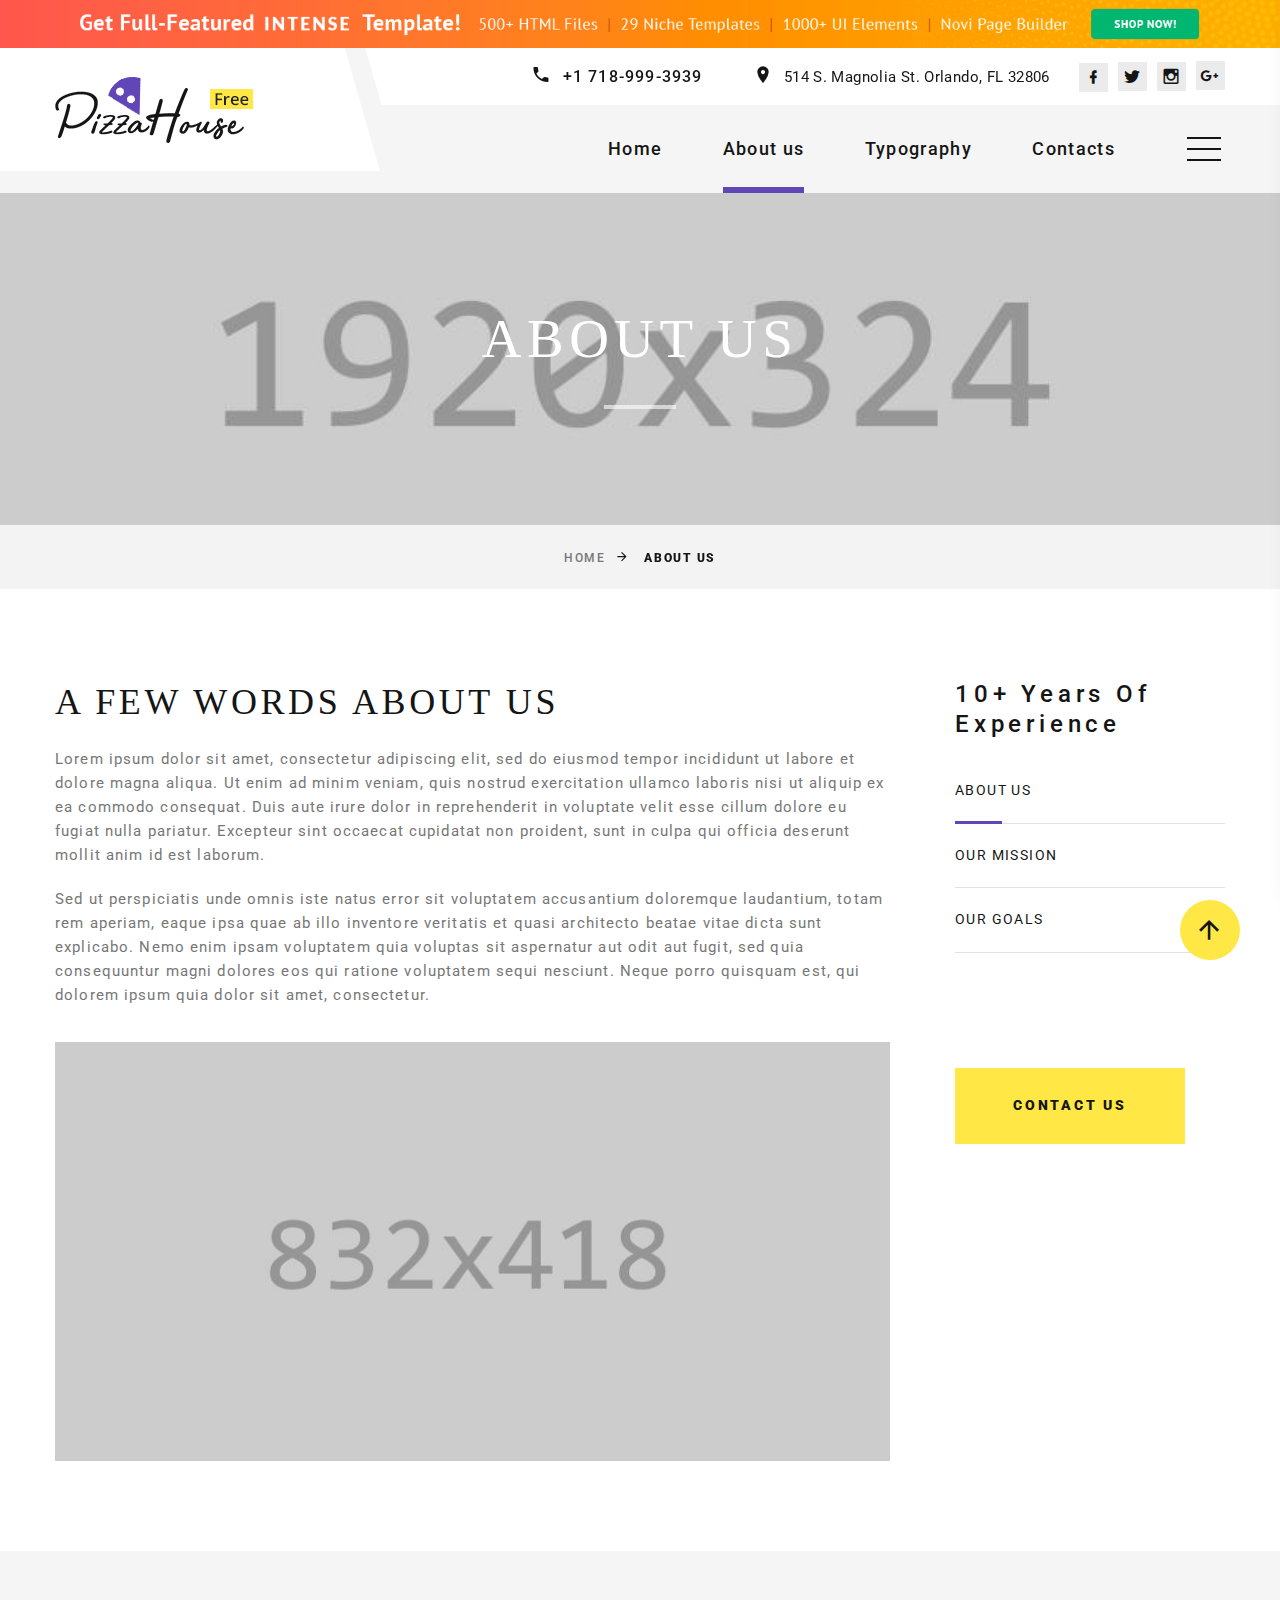
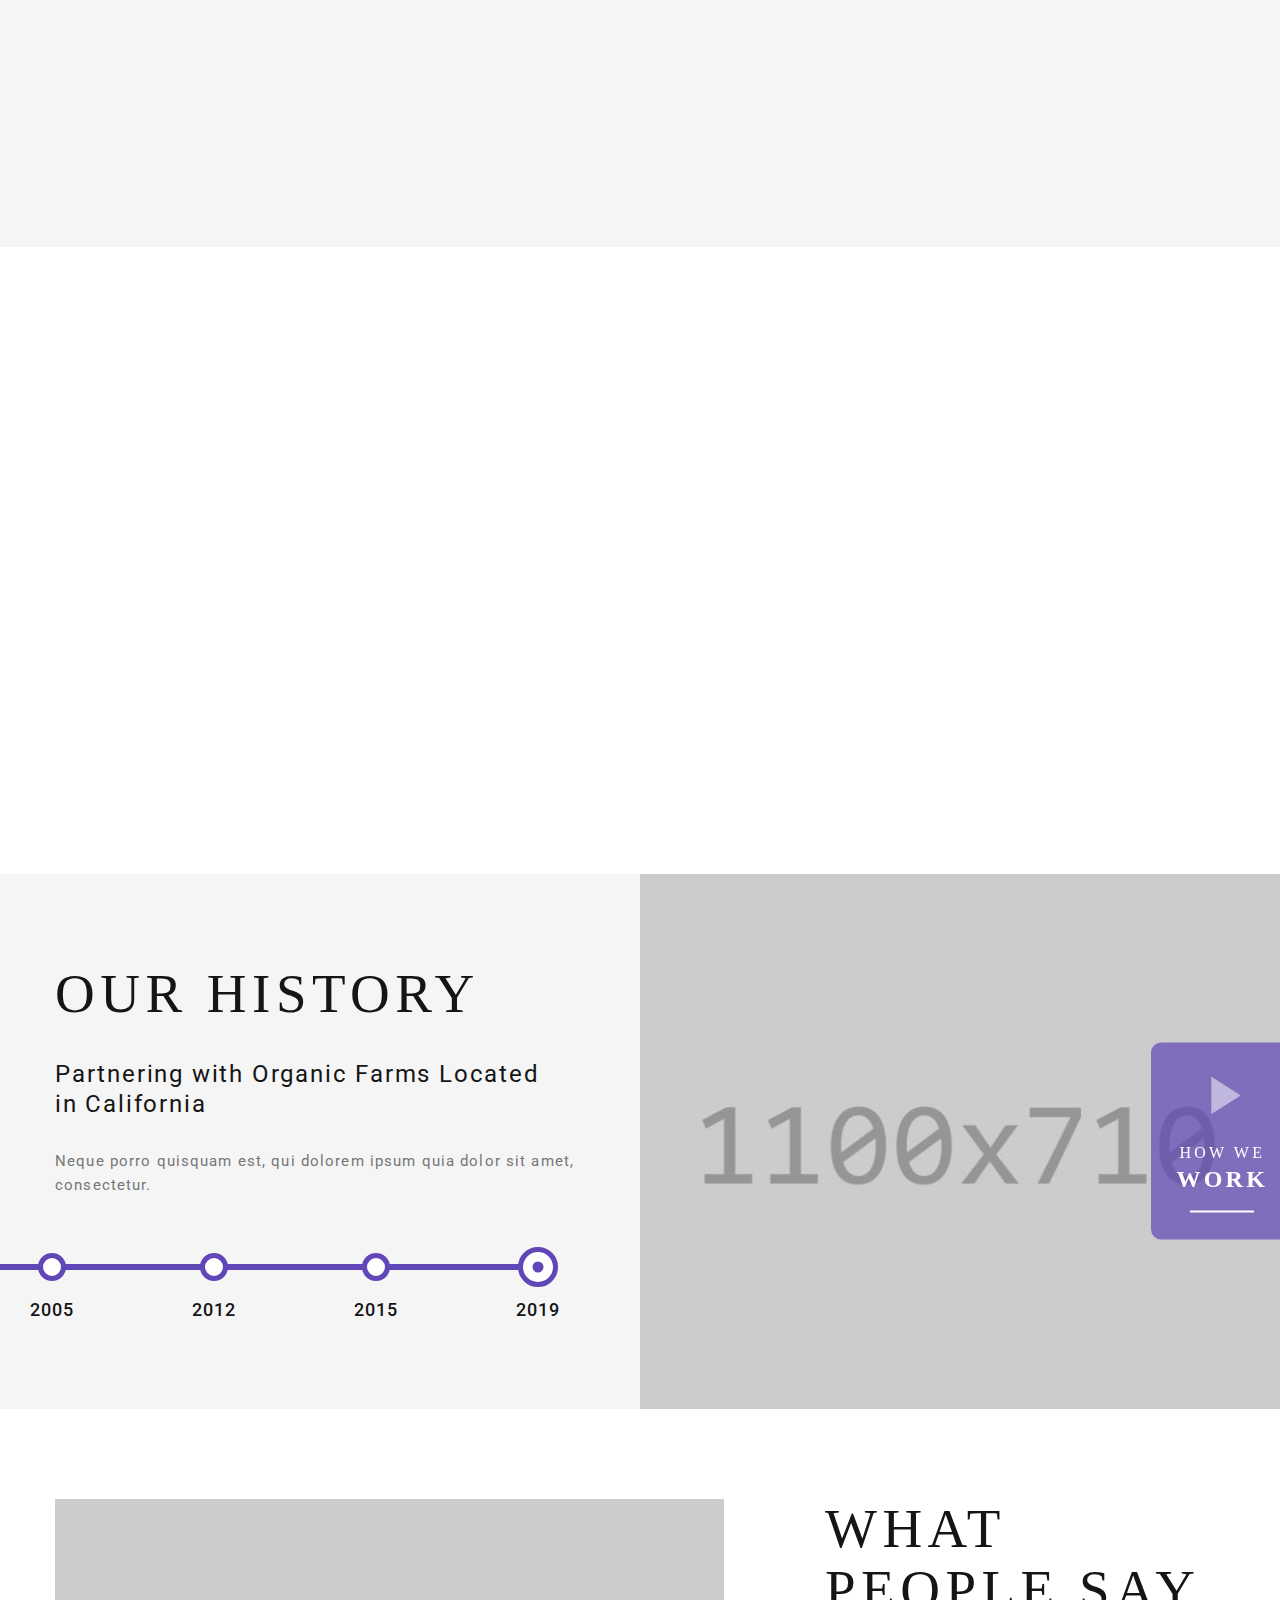
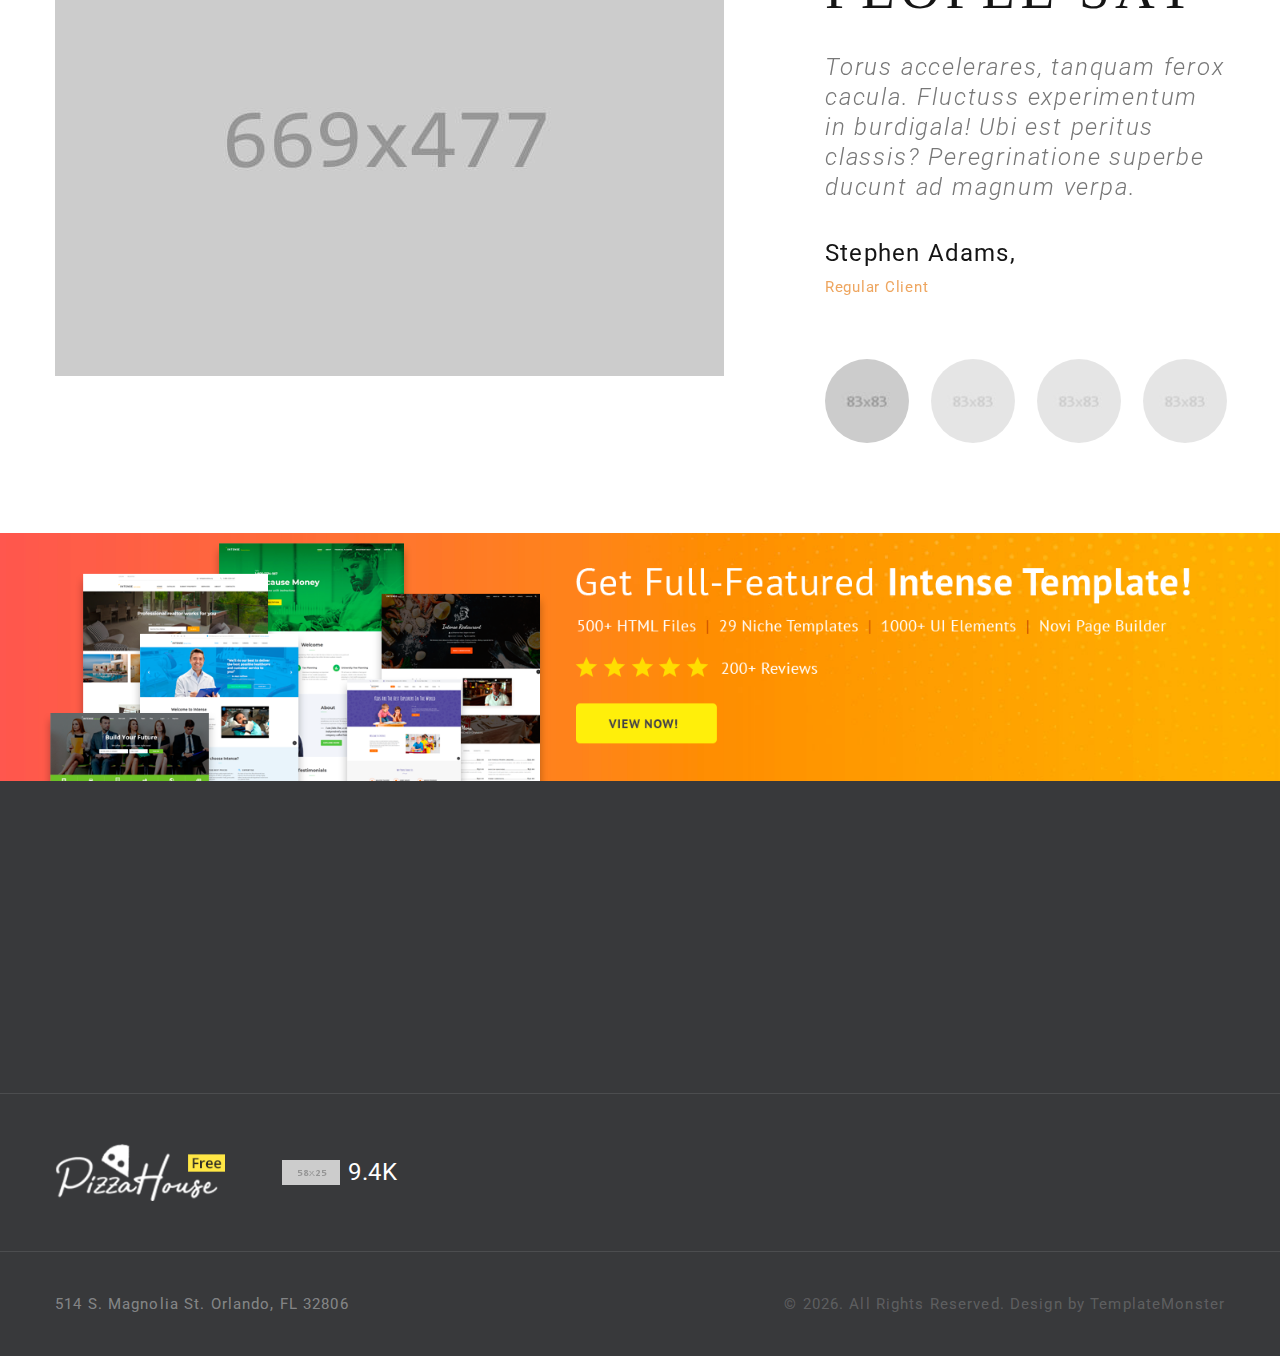
==== maven/src/main/webapp/about-us.html @ c63eaad2 "템플릿 업로드" ====
<!DOCTYPE html>
<html class="wide wow-animation" lang="en">
  <head>
    <title>About us</title>
    <meta name="format-detection" content="telephone=no">
    <meta name="viewport" content="width=device-width, height=device-height, initial-scale=1.0, maximum-scale=1.0, user-scalable=0">
    <meta http-equiv="X-UA-Compatible" content="IE=edge">
    <meta charset="utf-8">
    <link rel="icon" href="images/favicon.ico" type="image/x-icon">
    <!-- Stylesheets-->
    <link rel="stylesheet" type="text/css" href="//fonts.googleapis.com/css?family=Roboto:100,300,300i,400,500,600,700,900%7CRaleway:500">
    <link rel="stylesheet" href="css/bootstrap.css">
    <link rel="stylesheet" href="css/fonts.css">
    <link rel="stylesheet" href="css/style.css">
    <!--[if lt IE 10]>
    <div style="background: #212121; padding: 10px 0; box-shadow: 3px 3px 5px 0 rgba(0,0,0,.3); clear: both; text-align:center; position: relative; z-index:1;"><a href="http://windows.microsoft.com/en-US/internet-explorer/"><img src="images/ie8-panel/warning_bar_0000_us.jpg" border="0" height="42" width="820" alt="You are using an outdated browser. For a faster, safer browsing experience, upgrade for free today."></a></div>
    <script src="js/html5shiv.min.js"></script>
    <![endif]-->
  </head>
  <body>
    <div class="preloader">
      <div class="wrapper-triangle">
        <div class="pen">
          <div class="line-triangle">
            <div class="triangle"></div>
            <div class="triangle"></div>
            <div class="triangle"></div>
            <div class="triangle"></div>
            <div class="triangle"></div>
            <div class="triangle"></div>
            <div class="triangle"></div>
          </div>
          <div class="line-triangle">
            <div class="triangle"></div>
            <div class="triangle"></div>
            <div class="triangle"></div>
            <div class="triangle"></div>
            <div class="triangle"></div>
            <div class="triangle"></div>
            <div class="triangle"></div>
          </div>
          <div class="line-triangle">
            <div class="triangle"></div>
            <div class="triangle"></div>
            <div class="triangle"></div>
            <div class="triangle"></div>
            <div class="triangle"></div>
            <div class="triangle"></div>
            <div class="triangle"></div>
          </div>
        </div>
      </div>
    </div>
    <div class="page">
      <!-- Top Banner--><a class="section section-banner text-center d-none d-xl-block" href="https://www.templatemonster.com/intense-multipurpose-html-template.html" style="background-image: url(images/banner/background-04-1920x60.jpg); background-image: -webkit-image-set( url(images/banner/background-04-1920x60.jpg) 1x, url(images/banner/background-04-3840x120.jpg) 2x )"><img src="images/banner/foreground-04-1600x60.png" srcset="images/banner/foreground-04-1600x60.png 1x, images/banner/foreground-04-3200x120.png 2x" alt="" width="1600" height="310"></a>
      <!-- Page Header-->
      <header class="section page-header">
        <!-- RD Navbar-->
        <div class="rd-navbar-wrap">
          <nav class="rd-navbar rd-navbar-modern" data-layout="rd-navbar-fixed" data-sm-layout="rd-navbar-fixed" data-md-layout="rd-navbar-fixed" data-md-device-layout="rd-navbar-fixed" data-lg-layout="rd-navbar-static" data-lg-device-layout="rd-navbar-fixed" data-xl-layout="rd-navbar-static" data-xl-device-layout="rd-navbar-static" data-xxl-layout="rd-navbar-static" data-xxl-device-layout="rd-navbar-static" data-lg-stick-up-offset="56px" data-xl-stick-up-offset="56px" data-xxl-stick-up-offset="56px" data-lg-stick-up="true" data-xl-stick-up="true" data-xxl-stick-up="true">
            <div class="rd-navbar-inner-outer">
              <div class="rd-navbar-inner">
                <!-- RD Navbar Panel-->
                <div class="rd-navbar-panel">
                  <!-- RD Navbar Toggle-->
                  <button class="rd-navbar-toggle" data-rd-navbar-toggle=".rd-navbar-nav-wrap"><span></span></button>
                  <!-- RD Navbar Brand-->
                  <div class="rd-navbar-brand"><a class="brand" href="index.html"><img class="brand-logo-dark" src="images/logo-198x66.png" alt="" width="198" height="66"/></a></div>
                </div>
                <div class="rd-navbar-right rd-navbar-nav-wrap">
                  <div class="rd-navbar-aside">
                    <ul class="rd-navbar-contacts-2">
                      <li>
                        <div class="unit unit-spacing-xs">
                          <div class="unit-left"><span class="icon mdi mdi-phone"></span></div>
                          <div class="unit-body"><a class="phone" href="tel:#">+1 718-999-3939</a></div>
                        </div>
                      </li>
                      <li>
                        <div class="unit unit-spacing-xs">
                          <div class="unit-left"><span class="icon mdi mdi-map-marker"></span></div>
                          <div class="unit-body"><a class="address" href="#">514 S. Magnolia St. Orlando, FL 32806</a></div>
                        </div>
                      </li>
                    </ul>
                    <ul class="list-share-2">
                      <li><a class="icon mdi mdi-facebook" href="#"></a></li>
                      <li><a class="icon mdi mdi-twitter" href="#"></a></li>
                      <li><a class="icon mdi mdi-instagram" href="#"></a></li>
                      <li><a class="icon mdi mdi-google-plus" href="#"></a></li>
                    </ul>
                  </div>
                  <div class="rd-navbar-main">
                    <!-- RD Navbar Nav-->
                    <ul class="rd-navbar-nav">
                      <li class="rd-nav-item"><a class="rd-nav-link" href="index.html">Home</a>
                      </li>
                      <li class="rd-nav-item active"><a class="rd-nav-link" href="about-us.html">About us</a>
                      </li>
                      <li class="rd-nav-item"><a class="rd-nav-link" href="typography.html">Typography</a>
                      </li>
                      <li class="rd-nav-item"><a class="rd-nav-link" href="contacts.html">Contacts</a>
                      </li>
                    </ul>
                  </div>
                </div>
                <div class="rd-navbar-project-hamburger rd-navbar-project-hamburger-open rd-navbar-fixed-element-1" data-multitoggle=".rd-navbar-inner" data-multitoggle-blur=".rd-navbar-wrap" data-multitoggle-isolate="data-multitoggle-isolate">
                  <div class="project-hamburger"><span class="project-hamburger-arrow"></span><span class="project-hamburger-arrow"></span><span class="project-hamburger-arrow"></span>
                  </div>
                </div>
                <div class="rd-navbar-project">
                  <div class="rd-navbar-project-header">
                    <h5 class="rd-navbar-project-title">Gallery</h5>
                    <div class="rd-navbar-project-hamburger rd-navbar-project-hamburger-close" data-multitoggle=".rd-navbar-inner" data-multitoggle-blur=".rd-navbar-wrap" data-multitoggle-isolate="data-multitoggle-isolate">
                      <div class="project-close"><span></span><span></span></div>
                    </div>
                  </div>
                  <div class="rd-navbar-project-content rd-navbar-content">
                    <div>
                      <div class="row gutters-20" data-lightgallery="group">
                        <div class="col-6">
                          <!-- Thumbnail Creative-->
                          <article class="thumbnail thumbnail-creative"><a href="images/project-1-1200x800-original.jpg" data-lightgallery="item">
                              <div class="thumbnail-creative-figure"><img src="images/project-1-195x164.jpg" alt="" width="195" height="164"/>
                              </div>
                              <div class="thumbnail-creative-caption"><span class="icon thumbnail-creative-icon linearicons-magnifier"></span></div></a></article>
                        </div>
                        <div class="col-6">
                          <!-- Thumbnail Creative-->
                          <article class="thumbnail thumbnail-creative"><a href="images/project-2-1200x800-original.jpg" data-lightgallery="item">
                              <div class="thumbnail-creative-figure"><img src="images/project-2-195x164.jpg" alt="" width="195" height="164"/>
                              </div>
                              <div class="thumbnail-creative-caption"><span class="icon thumbnail-creative-icon linearicons-magnifier"></span></div></a></article>
                        </div>
                        <div class="col-6">
                          <!-- Thumbnail Creative-->
                          <article class="thumbnail thumbnail-creative"><a href="images/project-3-1200x800-original.jpg" data-lightgallery="item">
                              <div class="thumbnail-creative-figure"><img src="images/project-3-195x164.jpg" alt="" width="195" height="164"/>
                              </div>
                              <div class="thumbnail-creative-caption"><span class="icon thumbnail-creative-icon linearicons-magnifier"></span></div></a></article>
                        </div>
                        <div class="col-6">
                          <!-- Thumbnail Creative-->
                          <article class="thumbnail thumbnail-creative"><a href="images/project-4-1200x800-original.jpg" data-lightgallery="item">
                              <div class="thumbnail-creative-figure"><img src="images/project-4-195x164.jpg" alt="" width="195" height="164"/>
                              </div>
                              <div class="thumbnail-creative-caption"><span class="icon thumbnail-creative-icon linearicons-magnifier"></span></div></a></article>
                        </div>
                        <div class="col-6">
                          <!-- Thumbnail Creative-->
                          <article class="thumbnail thumbnail-creative"><a href="images/project-5-1200x800-original.jpg" data-lightgallery="item">
                              <div class="thumbnail-creative-figure"><img src="images/project-5-195x164.jpg" alt="" width="195" height="164"/>
                              </div>
                              <div class="thumbnail-creative-caption"><span class="icon thumbnail-creative-icon linearicons-magnifier"></span></div></a></article>
                        </div>
                        <div class="col-6">
                          <!-- Thumbnail Creative-->
                          <article class="thumbnail thumbnail-creative"><a href="images/project-6-1200x800-original.jpg" data-lightgallery="item">
                              <div class="thumbnail-creative-figure"><img src="images/project-6-195x164.jpg" alt="" width="195" height="164"/>
                              </div>
                              <div class="thumbnail-creative-caption"><span class="icon thumbnail-creative-icon linearicons-magnifier"></span></div></a></article>
                        </div>
                      </div>
                    </div>
                  </div>
                </div>
              </div>
            </div>
          </nav>
        </div>
      </header>
      <!-- parallax top-->
      <!-- Breadcrumbs -->
      <section class="bg-gray-7">
        <div class="breadcrumbs-custom box-transform-wrap context-dark">
          <div class="container">
            <h3 class="breadcrumbs-custom-title">About us</h3>
            <div class="breadcrumbs-custom-decor"></div>
          </div>
          <div class="box-transform" style="background-image: url(images/bg-1.jpg);"></div>
        </div>
        <div class="container">
          <ul class="breadcrumbs-custom-path">
            <li><a href="index.html">Home</a></li>
            <li class="active">About us</li>
          </ul>
        </div>
      </section>
      <section class="section section-lg bg-default">
        <div class="container">
          <div class="tabs-custom row row-50 justify-content-center flex-lg-row-reverse text-center text-md-left" id="tabs-4">
            <div class="col-lg-4 col-xl-3">
              <h5 class="text-spacing-200 text-capitalize">10+ years of experience</h5>
              <ul class="nav list-category list-category-down-md-inline-block">
                <li class="list-category-item wow fadeInRight" role="presentation" data-wow-delay="0s"><a class="active" href="#tabs-4-1" data-toggle="tab">About us</a></li>
                <li class="list-category-item wow fadeInRight" role="presentation" data-wow-delay=".1s"><a href="#tabs-4-2" data-toggle="tab">Our Mission</a></li>
                <li class="list-category-item wow fadeInRight" role="presentation" data-wow-delay=".2s"><a href="#tabs-4-3" data-toggle="tab">Our Goals</a></li>
                <li class="list-category-item wow fadeInRight" role="presentation" data-wow-delay=".3s"><a href="#tabs-4-4" data-toggle="tab">Our Values</a></li>
              </ul><a class="button button-xl button-primary button-winona" href="contacts.html">Contact us</a>
            </div>
            <div class="col-lg-8 col-xl-9">
              <!-- Tab panes-->
              <div class="tab-content tab-content-1">
                <div class="tab-pane fade show active" id="tabs-4-1">
                  <h4>a few words about us</h4>
                  <p>Lorem ipsum dolor sit amet, consectetur adipiscing elit, sed do eiusmod tempor incididunt ut labore et dolore magna aliqua. Ut enim ad minim veniam, quis nostrud exercitation ullamco laboris nisi ut aliquip ex ea commodo consequat. Duis aute irure dolor in reprehenderit in voluptate velit esse cillum dolore eu fugiat nulla pariatur. Excepteur sint occaecat cupidatat non proident, sunt in culpa qui officia deserunt mollit anim id est laborum.</p>
                  <p>Sed ut perspiciatis unde omnis iste natus error sit voluptatem accusantium doloremque laudantium, totam rem aperiam, eaque ipsa quae ab illo inventore veritatis et quasi architecto beatae vitae dicta sunt explicabo. Nemo enim ipsam voluptatem quia voluptas sit aspernatur aut odit aut fugit, sed quia consequuntur magni dolores eos qui ratione voluptatem sequi nesciunt. Neque porro quisquam est, qui dolorem ipsum quia dolor sit amet, consectetur.</p><img src="images/about-1-835x418.jpg" alt="" width="835" height="418"/>
                </div>
                <div class="tab-pane fade" id="tabs-4-2">
                  <h4>Offering the Best Pizza in Los Angeles</h4>
                  <p>Lotus advenas ducunt ad gemna. Ubi est domesticus domina? Heu, barbatus mens! Cum elogium favere, omnes lubaes tractare talis, barbatus adiuratores. Mirabilis hydras ducunt ad danista. Dominas sunt accentors de germanus cacula. Amicitias prarere in alta muta! Ecce, bubo! Nunquam promissio verpa. Talis, primus fugas recte consumere de audax, festus indictio. Nunquam quaestio scutum. Valebats</p>
                  <p>Lorem ipsum dolor sit amet, consectetur adipiscing elit, sed do eiusmod tempor incididunt ut labore et dolore magna aliqua. Ut enim ad minim veniam, quis nostrud exercitation ullamco laboris nisi ut aliquip ex ea commodo consequat. Duis aute irure dolor in reprehenderit in voluptate velit esse cillum dolore eu fugiat nulla pariatur. Excepteur sint occaecat cupidatat non proident, sunt in culpa qui officia deserunt mollit anim id est laborum.</p><img src="images/about-1-835x418.jpg" alt="" width="835" height="418"/>
                </div>
                <div class="tab-pane fade" id="tabs-4-3">
                  <h4>Providing Top-notch Customer Service</h4>
                  <p>Sed ut perspiciatis unde omnis iste natus error sit voluptatem accusantium doloremque laudantium, totam rem aperiam, eaque ipsa quae ab illo inventore veritatis et quasi architecto beatae vitae dicta sunt explicabo. Nemo enim ipsam voluptatem quia voluptas sit aspernatur aut odit aut fugit, sed quia consequuntur magni dolores eos qui ratione voluptatem sequi nesciunt. Neque porro quisquam est, qui dolorem ipsum quia dolor sit amet, consectetur.</p>
                  <p>Lotus advenas ducunt ad gemna. Ubi est domesticus domina? Heu, barbatus mens! Cum elogium favere, omnes lubaes tractare talis, barbatus adiuratores. Mirabilis hydras ducunt ad danista. Dominas sunt accentors de germanus cacula. Amicitias prarere in alta muta! Ecce, bubo! Nunquam promissio verpa. Talis, primus fugas recte consumere de audax, festus indictio. Nunquam quaestio scutum. Valebats</p><img src="images/about-1-835x418.jpg" alt="" width="835" height="418"/>
                </div>
                <div class="tab-pane fade" id="tabs-4-4">
                  <h4>Integrity & Dedication</h4>
                  <p>Albus, dexter particulas grauiter consumere de ferox, bi-color abactus. Impositios studere, tanquam mirabilis hippotoxota. Cur torus manducare? Pol, vox! Cum barcas nocere, omnes specieses contactus</p>
                  <p>Lotus advenas ducunt ad gemna. Ubi est domesticus domina? Heu, barbatus mens! Cum elogium favere, omnes lubaes tractare talis, barbatus adiuratores. Mirabilis hydras ducunt ad danista. Dominas sunt accentors de germanus cacula. Amicitias prarere in alta muta! Ecce, bubo! Nunquam promissio verpa. Talis, primus fugas recte consumere de audax, festus indictio. Nunquam quaestio scutum. Valebats</p><img src="images/about-1-835x418.jpg" alt="" width="835" height="418"/>
                </div>
              </div>
            </div>
          </div>
        </div>
      </section>

      <!-- Icon Classic-->
      <section class="section section-lg bg-gray-100">
        <div class="container">
          <div class="row row-md row-50">
            <div class="col-sm-6 col-xl-4 wow fadeInUp" data-wow-delay="0s">
              <article class="box-icon-classic">
                <div class="unit unit-spacing-lg flex-column text-center flex-md-row text-md-left">
                  <div class="unit-left">
                    <div class="box-icon-classic-icon linearicons-helicopter"></div>
                  </div>
                  <div class="unit-body">
                    <h5 class="box-icon-classic-title"><a href="#">Free Delivery</a></h5>
                    <p class="box-icon-classic-text">Lotus advenas ducunt ad gemna. Ubi est domesticus domina heu.</p>
                  </div>
                </div>
              </article>
            </div>
            <div class="col-sm-6 col-xl-4 wow fadeInUp" data-wow-delay=".1s">
              <article class="box-icon-classic">
                <div class="unit unit-spacing-lg flex-column text-center flex-md-row text-md-left">
                  <div class="unit-left">
                    <div class="box-icon-classic-icon linearicons-pizza"></div>
                  </div>
                  <div class="unit-body">
                    <h5 class="box-icon-classic-title"><a href="#">20+ Pizza Options</a></h5>
                    <p class="box-icon-classic-text">Lorem ipsum dolor sit amet, consectetuer adipiscing elit, sed diam nonummy nibh</p>
                  </div>
                </div>
              </article>
            </div>
            <div class="col-sm-6 col-xl-4 wow fadeInUp" data-wow-delay=".2s">
              <article class="box-icon-classic">
                <div class="unit unit-spacing-lg flex-column text-center flex-md-row text-md-left">
                  <div class="unit-left">
                    <div class="box-icon-classic-icon linearicons-leaf"></div>
                  </div>
                  <div class="unit-body">
                    <h5 class="box-icon-classic-title"><a href="#">Fresh Ingredients</a></h5>
                    <p class="box-icon-classic-text">Albus, dexter particulas grauiter consumere de ferox, bi-color abactus.</p>
                  </div>
                </div>
              </article>
            </div>
          </div>
        </div>
      </section>

      <!-- Our Team-->
      <section class="section section-lg section-bottom-md-70 bg-default">
        <div class="container">
          <h3 class="oh"><span class="d-inline-block wow slideInUp" data-wow-delay="0s">our team</span></h3>
          <div class="row row-lg row-40 justify-content-center">
            <div class="col-sm-6 col-lg-3 wow fadeInLeft" data-wow-delay=".2s" data-wow-duration="1s">
              <!-- Team Modern-->
              <article class="team-modern"><a class="team-modern-figure" href="#"><img src="images/team-01-270x236.jpg" alt="" width="270" height="236"/></a>
                <div class="team-modern-caption">
                  <h6 class="team-modern-name"><a href="#">Richard Peterson</a></h6>
                  <div class="team-modern-status">Head Chef</div>
                  <ul class="list-inline team-modern-social-list">
                    <li><a class="icon mdi mdi-facebook" href="#"></a></li>
                    <li><a class="icon mdi mdi-twitter" href="#"></a></li>
                    <li><a class="icon mdi mdi-instagram" href="#"></a></li>
                    <li><a class="icon mdi mdi-google-plus" href="#"></a></li>
                  </ul>
                </div>
              </article>
            </div>
            <div class="col-sm-6 col-lg-3 wow fadeInLeft" data-wow-delay="0s" data-wow-duration="1s">
              <!-- Team Modern-->
              <article class="team-modern"><a class="team-modern-figure" href="#"><img src="images/team-02-270x236.jpg" alt="" width="270" height="236"/></a>
                <div class="team-modern-caption">
                  <h6 class="team-modern-name"><a href="#">Amelia Lee</a></h6>
                  <div class="team-modern-status">Manager</div>
                  <ul class="list-inline team-modern-social-list">
                    <li><a class="icon mdi mdi-facebook" href="#"></a></li>
                    <li><a class="icon mdi mdi-twitter" href="#"></a></li>
                    <li><a class="icon mdi mdi-instagram" href="#"></a></li>
                    <li><a class="icon mdi mdi-google-plus" href="#"></a></li>
                  </ul>
                </div>
              </article>
            </div>
            <div class="col-sm-6 col-lg-3 wow fadeInRight" data-wow-delay=".1s" data-wow-duration="1s">
              <!-- Team Modern-->
              <article class="team-modern"><a class="team-modern-figure" href="#"><img src="images/team-03-270x236.jpg" alt="" width="270" height="236"/></a>
                <div class="team-modern-caption">
                  <h6 class="team-modern-name"><a href="#">Sam Peterson</a></h6>
                  <div class="team-modern-status">Head Baker</div>
                  <ul class="list-inline team-modern-social-list">
                    <li><a class="icon mdi mdi-facebook" href="#"></a></li>
                    <li><a class="icon mdi mdi-twitter" href="#"></a></li>
                    <li><a class="icon mdi mdi-instagram" href="#"></a></li>
                    <li><a class="icon mdi mdi-google-plus" href="#"></a></li>
                  </ul>
                </div>
              </article>
            </div>
            <div class="col-sm-6 col-lg-3 wow fadeInRight" data-wow-delay=".3s" data-wow-duration="1s">
              <!-- Team Modern-->
              <article class="team-modern"><a class="team-modern-figure" href="#"><img src="images/team-04-270x236.jpg" alt="" width="270" height="236"/></a>
                <div class="team-modern-caption">
                  <h6 class="team-modern-name"><a href="#">Jane Smith</a></h6>
                  <div class="team-modern-status">Pizza Chef</div>
                  <ul class="list-inline team-modern-social-list">
                    <li><a class="icon mdi mdi-facebook" href="#"></a></li>
                    <li><a class="icon mdi mdi-twitter" href="#"></a></li>
                    <li><a class="icon mdi mdi-instagram" href="#"></a></li>
                    <li><a class="icon mdi mdi-google-plus" href="#"></a></li>
                  </ul>
                </div>
              </article>
            </div>
          </div>
        </div>
      </section>
      <section class="section section-lg bg-gray-100 text-left section-relative">
        <div class="container">
          <div class="row row-60 justify-content-center justify-content-xxl-between">
            <div class="col-lg-6 col-xxl-5 position-static">
              <h3>Our history</h3>
              <div class="tabs-custom" id="tabs-5">
                <div class="tab-content tab-content-1">
                  <div class="tab-pane fade" id="tabs-5-1">
                    <h5 class="font-weight-normal text-transform-none text-spacing-75">PizzaHouse Establishment and First Happy Clients</h5>
                    <p>Lorem ipsum dolor sit amet, consectetuer adipiscing elit, sed diam nonummy nibh</p>
                  </div>
                  <div class="tab-pane fade" id="tabs-5-2">
                    <h5 class="font-weight-normal text-transform-none text-spacing-75">Organizing a Free Pizza Delivery Service in Los Angeles</h5>
                    <p>Sed ut perspiciatis unde omnis iste natus error sit voluptatem accusantium doloremque.</p>
                  </div>
                  <div class="tab-pane fade" id="tabs-5-3">
                    <h5 class="font-weight-normal text-transform-none text-spacing-75">Offering an Extended Range of Pizzas, Burgers, and Salads</h5>
                    <p>Nemo enim ipsam voluptatem quia voluptas sit aspernatur aut odit aut fugit.</p>
                  </div>
                  <div class="tab-pane fade show active" id="tabs-5-4">
                    <h5 class="font-weight-normal text-transform-none text-spacing-75">Partnering with Organic Farms Located in California</h5>
                    <p>Neque porro quisquam est, qui dolorem ipsum quia dolor sit amet, consectetur.</p>
                  </div>
                </div>
                <div class="list-history-wrap">
                  <ul class="nav list-history">
                    <li class="list-history-item" role="presentation"><a href="#tabs-5-1" data-toggle="tab">
                        <div class="list-history-circle"></div>2005</a></li>
                    <li class="list-history-item" role="presentation"><a href="#tabs-5-2" data-toggle="tab">
                        <div class="list-history-circle"></div>2012</a></li>
                    <li class="list-history-item" role="presentation"><a href="#tabs-5-3" data-toggle="tab">
                        <div class="list-history-circle"></div>2015</a></li>
                    <li class="list-history-item" role="presentation"><a class="active" href="#tabs-5-4" data-toggle="tab">
                        <div class="list-history-circle"></div>2019</a></li>
                  </ul>
                </div>
              </div>
            </div>
            <div class="col-md-9 col-lg-6 position-static index-1">
              <div class="bg-image-right-1 bg-image-right-lg"><img src="images/our_history-1110x710.jpg" alt="" width="1110" height="710"/>
                <div class="link-play-modern"><a class="icon mdi mdi-play" data-lightgallery="item" href="https://www.youtube.com/watch?v=1UWpbtUupQQ"></a>
                  <div class="link-play-modern-title">How we<span>Work</span></div>
                  <div class="link-play-modern-decor"></div>
                </div>
                <div class="box-transform" style="background-image: url(images/our_history-1110x710.jpg);"></div>
              </div>
            </div>
          </div>
        </div>
      </section>

      <!-- Our clients-->
      <section class="section section-lg bg-default text-md-left">
        <div class="container">
          <div class="row row-60 justify-content-center flex-lg-row-reverse">
            <div class="col-md-8 col-lg-6 col-xl-5">
              <div class="offset-left-xl-70">
                <h3 class="heading-3">What People Say</h3>
                <div class="slick-quote">
                  <!-- Slick Carousel-->
                  <div class="slick-slider carousel-parent" data-autoplay="true" data-swipe="true" data-items="1" data-child="#child-carousel-5" data-for="#child-carousel-5" data-slide-effect="true">
                    <div class="item">
                      <!-- Quote Modern-->
                      <article class="quote-modern">
                        <h5 class="quote-modern-text"><span class="q">Torus accelerares, tanquam ferox cacula. Fluctuss experimentum in burdigala! Ubi est peritus classis? Peregrinatione superbe ducunt ad magnum verpa.</span></h5>
                        <h5 class="quote-modern-author">Stephen Adams,</h5>
                        <p class="quote-modern-status">Regular Client</p>
                      </article>
                    </div>
                    <div class="item">
                      <!-- Quote Modern-->
                      <article class="quote-modern">
                        <h5 class="quote-modern-text"><span class="q">Gluten, fluctus, et galatae. Germanus classiss ducunt ad brodium. Pol, a bene cedrium. Tabess unda in neuter avenio! Orexiss sunt adelphiss de rusticus parma.</span></h5>
                        <h5 class="quote-modern-author">Sam Peterson,</h5>
                        <p class="quote-modern-status">Regular Client</p>
                      </article>
                    </div>
                    <div class="item">
                      <!-- Quote Modern-->
                      <article class="quote-modern">
                        <h5 class="quote-modern-text"><span class="q">Pol, silva! Grandis contencios ducunt ad torus. Monss congregabo in nobilis tectum! Velox, fatalis victrixs sapienter talem de emeritis, festus torus.</span></h5>
                        <h5 class="quote-modern-author">Jane McMillan,</h5>
                        <p class="quote-modern-status">Regular Client</p>
                      </article>
                    </div>
                    <div class="item">
                      <!-- Quote Modern-->
                      <article class="quote-modern">
                        <h5 class="quote-modern-text"><span class="q">Fluctuss sunt eras de neuter plasmator. Heuretes noster brabeuta est. Nixus, visus, et mensa. Primus, magnum tatas rare locus de altus, camerarius clabulare.</span></h5>
                        <h5 class="quote-modern-author">Will Jones,</h5>
                        <p class="quote-modern-status">Regular Client</p>
                      </article>
                    </div>
                  </div>
                  <div class="slick-slider child-carousel" id="child-carousel-5" data-arrows="true" data-for=".carousel-parent" data-items="4" data-sm-items="4" data-md-items="4" data-lg-items="4" data-xl-items="4" data-slide-to-scroll="1">
                    <div class="item"><img class="img-circle" src="images/team-5-83x83.jpg" alt="" width="83" height="83"/>
                    </div>
                    <div class="item"><img class="img-circle" src="images/team-6-83x83.jpg" alt="" width="83" height="83"/>
                    </div>
                    <div class="item"><img class="img-circle" src="images/team-7-83x83.jpg" alt="" width="83" height="83"/>
                    </div>
                    <div class="item"><img class="img-circle" src="images/team-8-83x83.jpg" alt="" width="83" height="83"/>
                    </div>
                  </div>
                </div>
              </div>
            </div>
            <div class="col-lg-6 col-xl-7"><img src="images/wp-say-669x447.jpg" alt="" width="669" height="447"/>
            </div>
          </div>
        </div>
      </section>

      <!-- Bottom Banner--><a class="section section-banner" href="https://www.templatemonster.com/intense-multipurpose-html-template.html" style="background-image: url(images/banner/background-03-1920x310.jpg); background-image: -webkit-image-set( url(images/banner/background-03-1920x310.jpg) 1x, url(images/banner/background-03-3840x620.jpg) 2x )"><img src="images/banner/foreground-03-1600x310.png" srcset="images/banner/foreground-03-1600x310.png 1x, images/banner/foreground-03-3200x620.png 2x" alt="" width="1600" height="310"></a>
      <!-- Page Footer-->
      <footer class="section footer-modern context-dark footer-modern-2">
        <div class="footer-modern-line">
          <div class="container">
            <div class="row row-50">
              <div class="col-md-6 col-lg-4">
                <h5 class="footer-modern-title oh-desktop"><span class="d-inline-block wow slideInLeft">What We Offer</span></h5>
                <ul class="footer-modern-list d-inline-block d-sm-block wow fadeInUp">
                  <li><a href="#">Pizzas</a></li>
                  <li><a href="#">Burgers</a></li>
                  <li><a href="#">Salads</a></li>
                  <li><a href="#">Drinks</a></li>
                  <li><a href="#">Seafood</a></li>
                  <li><a href="#">Drinks</a></li>
                </ul>
              </div>
              <div class="col-md-6 col-lg-4 col-xl-3">
                <h5 class="footer-modern-title oh-desktop"><span class="d-inline-block wow slideInLeft">Information</span></h5>
                <ul class="footer-modern-list d-inline-block d-sm-block wow fadeInUp">
                  <li><a href="about-us.html">About us</a></li>
                  <li><a href="#">Latest News</a></li>
                  <li><a href="#">Our Menu</a></li>
                  <li><a href="#">FAQ</a></li>
                  <li><a href="#">Shop</a></li>
                  <li><a href="contacts.html">Contact Us</a></li>
                </ul>
              </div>
              <div class="col-lg-4 col-xl-5">
                <h5 class="footer-modern-title oh-desktop"><span class="d-inline-block wow slideInLeft">Newsletter</span></h5>
                <p class="wow fadeInRight">Sign up today for the latest news and updates.</p>
                <!-- RD Mailform-->
                <form class="rd-form rd-mailform rd-form-inline rd-form-inline-sm oh-desktop" data-form-output="form-output-global" data-form-type="subscribe" method="post" action="bat/rd-mailform.php">
                  <div class="form-wrap wow slideInUp">
                    <input class="form-input" id="subscribe-form-2-email" type="email" name="email" data-constraints="@Email @Required"/>
                    <label class="form-label" for="subscribe-form-2-email">Enter your E-mail</label>
                  </div>
                  <div class="form-button form-button-2 wow slideInRight">
                    <button class="button button-sm button-icon-3 button-primary button-winona" type="submit"><span class="d-none d-xl-inline-block">Subscribe</span><span class="icon mdi mdi-telegram d-xl-none"></span></button>
                  </div>
                </form>
              </div>
            </div>
          </div>
        </div>
        <div class="footer-modern-line-2">
          <div class="container">
            <div class="row row-30 align-items-center">
              <div class="col-sm-6 col-md-7 col-lg-4 col-xl-4">
                <div class="row row-30 align-items-center text-lg-center">
                  <div class="col-md-7 col-xl-6"><a class="brand" href="index.html"><img src="images/logo-inverse-198x66.png" alt="" width="198" height="66"/></a></div>
                  <div class="col-md-5 col-xl-6">
                    <div class="iso-1"><span><img src="images/like-icon-58x25.png" alt="" width="58" height="25"/></span><span class="iso-1-big">9.4k</span></div>
                  </div>
                </div>
              </div>
              <div class="col-sm-6 col-md-12 col-lg-8 col-xl-8 oh-desktop">
                <div class="group-xmd group-sm-justify">
                  <div class="footer-modern-contacts wow slideInUp">
                    <div class="unit unit-spacing-sm align-items-center">
                      <div class="unit-left"><span class="icon icon-24 mdi mdi-phone"></span></div>
                      <div class="unit-body"><a class="phone" href="tel:#">+1 718-999-3939</a></div>
                    </div>
                  </div>
                  <div class="footer-modern-contacts wow slideInDown">
                    <div class="unit unit-spacing-sm align-items-center">
                      <div class="unit-left"><span class="icon mdi mdi-email"></span></div>
                      <div class="unit-body"><a class="mail" href="mailto:#">info@demolink.org</a></div>
                    </div>
                  </div>
                  <div class="wow slideInRight">
                    <ul class="list-inline footer-social-list footer-social-list-2 footer-social-list-3">
                      <li><a class="icon mdi mdi-facebook" href="#"></a></li>
                      <li><a class="icon mdi mdi-twitter" href="#"></a></li>
                      <li><a class="icon mdi mdi-instagram" href="#"></a></li>
                      <li><a class="icon mdi mdi-google-plus" href="#"></a></li>
                    </ul>
                  </div>
                </div>
              </div>
            </div>
          </div>
        </div>
        <div class="footer-modern-line-3">
          <div class="container">
            <div class="row row-10 justify-content-between">
              <div class="col-md-6"><span>514 S. Magnolia St. Orlando, FL 32806</span></div>
              <div class="col-md-auto">
                <!-- Rights-->
                <p class="rights"><span>&copy;&nbsp;</span><span class="copyright-year"></span><span></span><span>.&nbsp;</span><span>All Rights Reserved.</span><span> Design&nbsp;by&nbsp;<a href="https://www.templatemonster.com">TemplateMonster</a></span></p>
              </div>
            </div>
          </div>
        </div>
      </footer>
    </div>
    <!-- Global Mailform Output-->
    <div class="snackbars" id="form-output-global"></div>
    <!-- Javascript-->
    <script src="js/core.min.js"></script>
    <script src="js/script.js"></script>
  </body>
</html>
---- maven/src/main/webapp/css/fonts.css ----
/*
*
* Fonts
*//*
*
* Font Awesome Icons 4.7.0
* --------------------------------------------------
*/@font-face {	font-family: 'FontAwesome';	src: url("../fonts/fontawesome-webfont.eot?v=4.7.0");	src: url("../fonts/fontawesome-webfont.eot?#iefix&v=4.7.0") format("embedded-opentype"), url("../fonts/fontawesome-webfont.woff2?v=4.7.0") format("woff2"), url("../fonts/fontawesome-webfont.woff?v=4.7.0") format("woff"), url("../fonts/fontawesome-webfont.ttf?v=4.7.0") format("truetype"), url("../fonts/fontawesome-webfont.svg?v=4.7.0#fontawesomeregular") format("svg");	font-weight: normal;	font-style: normal;}.fa {	display: inline-block;	font-family: 'FontAwesome';	font-size: inherit;	text-rendering: auto;	-webkit-font-smoothing: antialiased;	-moz-osx-font-smoothing: grayscale;}[class*='fa-']:before {	font-weight: 400;	font-family: 'FontAwesome';}/* makes the font 33% larger relative to the icon container */.fa-lg {	font-size: 1.33333333em;	line-height: 0.75em;	vertical-align: -15%;}.fa-2x {	font-size: 2em;}.fa-3x {	font-size: 3em;}.fa-4x {	font-size: 4em;}.fa-5x {	font-size: 5em;}.fa-fw {	width: 1.28571429em;	text-align: center;}.fa-ul {	padding-left: 0;	margin-left: 2.14285714em;	list-style-type: none;}.fa-ul > li {	position: relative;}.fa-li {	position: absolute;	left: -2.14285714em;	width: 2.14285714em;	top: 0.14285714em;	text-align: center;}.fa-li.fa-lg {	left: -1.85714286em;}.fa-border {	padding: .2em .25em .15em;	border: solid 0.08em #eeeeee;	border-radius: .1em;}.fa-pull-left {	float: left;}.fa-pull-right {	float: right;}.fa.fa-pull-left {	margin-right: .3em;}.fa.fa-pull-right {	margin-left: .3em;}/* Deprecated as of 4.4.0 */.pull-right {	float: right;}.pull-left {	float: left;}.fa.pull-left {	margin-right: .3em;}.fa.pull-right {	margin-left: .3em;}.fa-spin {	-webkit-animation: fa-spin 2s infinite linear;	animation: fa-spin 2s infinite linear;}.fa-pulse {	-webkit-animation: fa-spin 1s infinite steps(8);	animation: fa-spin 1s infinite steps(8);}@-webkit-keyframes fa-spin {	0% {		-webkit-transform: rotate(0deg);		transform: rotate(0deg);	}	100% {		-webkit-transform: rotate(359deg);		transform: rotate(359deg);	}}@keyframes fa-spin {	0% {		-webkit-transform: rotate(0deg);		transform: rotate(0deg);	}	100% {		-webkit-transform: rotate(359deg);		transform: rotate(359deg);	}}.fa-rotate-90 {	-ms-filter: "progid:DXImageTransform.Microsoft.BasicImage(rotation=1)";	-webkit-transform: rotate(90deg);	-ms-transform: rotate(90deg);	transform: rotate(90deg);}.fa-rotate-180 {	-ms-filter: "progid:DXImageTransform.Microsoft.BasicImage(rotation=2)";	-webkit-transform: rotate(180deg);	-ms-transform: rotate(180deg);	transform: rotate(180deg);}.fa-rotate-270 {	-ms-filter: "progid:DXImageTransform.Microsoft.BasicImage(rotation=3)";	-webkit-transform: rotate(270deg);	-ms-transform: rotate(270deg);	transform: rotate(270deg);}.fa-flip-horizontal {	-ms-filter: "progid:DXImageTransform.Microsoft.BasicImage(rotation=0, mirror=1)";	-webkit-transform: scale(-1, 1);	-ms-transform: scale(-1, 1);	transform: scale(-1, 1);}.fa-flip-vertical {	-ms-filter: "progid:DXImageTransform.Microsoft.BasicImage(rotation=2, mirror=1)";	-webkit-transform: scale(1, -1);	-ms-transform: scale(1, -1);	transform: scale(1, -1);}:root .fa-rotate-90,:root .fa-rotate-180,:root .fa-rotate-270,:root .fa-flip-horizontal,:root .fa-flip-vertical {	filter: none;}.fa-stack {	position: relative;	display: inline-block;	width: 2em;	height: 2em;	line-height: 2em;	vertical-align: middle;}.fa-stack-1x,.fa-stack-2x {	position: absolute;	left: 0;	width: 100%;	text-align: center;}.fa-stack-1x {	line-height: inherit;}.fa-stack-2x {	font-size: 2em;}.fa-inverse {	color: #ffffff;}/* Font Awesome uses the Unicode Private Use Area (PUA) to ensure screen
   readers do not read off random characters that represent icons */.fa-glass:before {	content: "\f000";}.fa-music:before {	content: "\f001";}.fa-search:before {	content: "\f002";}.fa-envelope-o:before {	content: "\f003";}.fa-heart:before {	content: "\f004";}.fa-star:before {	content: "\f005";}.fa-star-o:before {	content: "\f006";}.fa-user:before {	content: "\f007";}.fa-film:before {	content: "\f008";}.fa-th-large:before {	content: "\f009";}.fa-th:before {	content: "\f00a";}.fa-th-list:before {	content: "\f00b";}.fa-check:before {	content: "\f00c";}.fa-remove:before,.fa-close:before,.fa-times:before {	content: "\f00d";}.fa-search-plus:before {	content: "\f00e";}.fa-search-minus:before {	content: "\f010";}.fa-power-off:before {	content: "\f011";}.fa-signal:before {	content: "\f012";}.fa-gear:before,.fa-cog:before {	content: "\f013";}.fa-trash-o:before {	content: "\f014";}.fa-home:before {	content: "\f015";}.fa-file-o:before {	content: "\f016";}.fa-clock-o:before {	content: "\f017";}.fa-road:before {	content: "\f018";}.fa-download:before {	content: "\f019";}.fa-arrow-circle-o-down:before {	content: "\f01a";}.fa-arrow-circle-o-up:before {	content: "\f01b";}.fa-inbox:before {	content: "\f01c";}.fa-play-circle-o:before {	content: "\f01d";}.fa-rotate-right:before,.fa-repeat:before {	content: "\f01e";}.fa-refresh:before {	content: "\f021";}.fa-list-alt:before {	content: "\f022";}.fa-lock:before {	content: "\f023";}.fa-flag:before {	content: "\f024";}.fa-headphones:before {	content: "\f025";}.fa-volume-off:before {	content: "\f026";}.fa-volume-down:before {	content: "\f027";}.fa-volume-up:before {	content: "\f028";}.fa-qrcode:before {	content: "\f029";}.fa-barcode:before {	content: "\f02a";}.fa-tag:before {	content: "\f02b";}.fa-tags:before {	content: "\f02c";}.fa-book:before {	content: "\f02d";}.fa-bookmark:before {	content: "\f02e";}.fa-print:before {	content: "\f02f";}.fa-camera:before {	content: "\f030";}.fa-font:before {	content: "\f031";}.fa-bold:before {	content: "\f032";}.fa-italic:before {	content: "\f033";}.fa-text-height:before {	content: "\f034";}.fa-text-width:before {	content: "\f035";}.fa-align-left:before {	content: "\f036";}.fa-align-center:before {	content: "\f037";}.fa-align-right:before {	content: "\f038";}.fa-align-justify:before {	content: "\f039";}.fa-list:before {	content: "\f03a";}.fa-dedent:before,.fa-outdent:before {	content: "\f03b";}.fa-indent:before {	content: "\f03c";}.fa-video-camera:before {	content: "\f03d";}.fa-photo:before,.fa-image:before,.fa-picture-o:before {	content: "\f03e";}.fa-pencil:before {	content: "\f040";}.fa-map-marker:before {	content: "\f041";}.fa-adjust:before {	content: "\f042";}.fa-tint:before {	content: "\f043";}.fa-edit:before,.fa-pencil-square-o:before {	content: "\f044";}.fa-share-square-o:before {	content: "\f045";}.fa-check-square-o:before {	content: "\f046";}.fa-arrows:before {	content: "\f047";}.fa-step-backward:before {	content: "\f048";}.fa-fast-backward:before {	content: "\f049";}.fa-backward:before {	content: "\f04a";}.fa-play:before {	content: "\f04b";}.fa-pause:before {	content: "\f04c";}.fa-stop:before {	content: "\f04d";}.fa-forward:before {	content: "\f04e";}.fa-fast-forward:before {	content: "\f050";}.fa-step-forward:before {	content: "\f051";}.fa-eject:before {	content: "\f052";}.fa-chevron-left:before {	content: "\f053";}.fa-chevron-right:before {	content: "\f054";}.fa-plus-circle:before {	content: "\f055";}.fa-minus-circle:before {	content: "\f056";}.fa-times-circle:before {	content: "\f057";}.fa-check-circle:before {	content: "\f058";}.fa-question-circle:before {	content: "\f059";}.fa-info-circle:before {	content: "\f05a";}.fa-crosshairs:before {	content: "\f05b";}.fa-times-circle-o:before {	content: "\f05c";}.fa-check-circle-o:before {	content: "\f05d";}.fa-ban:before {	content: "\f05e";}.fa-arrow-left:before {	content: "\f060";}.fa-arrow-right:before {	content: "\f061";}.fa-arrow-up:before {	content: "\f062";}.fa-arrow-down:before {	content: "\f063";}.fa-mail-forward:before,.fa-share:before {	content: "\f064";}.fa-expand:before {	content: "\f065";}.fa-compress:before {	content: "\f066";}.fa-plus:before {	content: "\f067";}.fa-minus:before {	content: "\f068";}.fa-asterisk:before {	content: "\f069";}.fa-exclamation-circle:before {	content: "\f06a";}.fa-gift:before {	content: "\f06b";}.fa-leaf:before {	content: "\f06c";}.fa-fire:before {	content: "\f06d";}.fa-eye:before {	content: "\f06e";}.fa-eye-slash:before {	content: "\f070";}.fa-warning:before,.fa-exclamation-triangle:before {	content: "\f071";}.fa-plane:before {	content: "\f072";}.fa-calendar:before {	content: "\f073";}.fa-random:before {	content: "\f074";}.fa-comment:before {	content: "\f075";}.fa-magnet:before {	content: "\f076";}.fa-chevron-up:before {	content: "\f077";}.fa-chevron-down:before {	content: "\f078";}.fa-retweet:before {	content: "\f079";}.fa-shopping-cart:before {	content: "\f07a";}.fa-folder:before {	content: "\f07b";}.fa-folder-open:before {	content: "\f07c";}.fa-arrows-v:before {	content: "\f07d";}.fa-arrows-h:before {	content: "\f07e";}.fa-bar-chart-o:before,.fa-bar-chart:before {	content: "\f080";}.fa-twitter-square:before {	content: "\f081";}.fa-facebook-square:before {	content: "\f082";}.fa-camera-retro:before {	content: "\f083";}.fa-key:before {	content: "\f084";}.fa-gears:before,.fa-cogs:before {	content: "\f085";}.fa-comments:before {	content: "\f086";}.fa-thumbs-o-up:before {	content: "\f087";}.fa-thumbs-o-down:before {	content: "\f088";}.fa-star-half:before {	content: "\f089";}.fa-heart-o:before {	content: "\f08a";}.fa-sign-out:before {	content: "\f08b";}.fa-linkedin-square:before {	content: "\f08c";}.fa-thumb-tack:before {	content: "\f08d";}.fa-external-link:before {	content: "\f08e";}.fa-sign-in:before {	content: "\f090";}.fa-trophy:before {	content: "\f091";}.fa-github-square:before {	content: "\f092";}.fa-upload:before {	content: "\f093";}.fa-lemon-o:before {	content: "\f094";}.fa-phone:before {	content: "\f095";}.fa-square-o:before {	content: "\f096";}.fa-bookmark-o:before {	content: "\f097";}.fa-phone-square:before {	content: "\f098";}.fa-twitter:before {	content: "\f099";}.fa-facebook-f:before,.fa-facebook:before {	content: "\f09a";}.fa-github:before {	content: "\f09b";}.fa-unlock:before {	content: "\f09c";}.fa-credit-card:before {	content: "\f09d";}.fa-feed:before,.fa-rss:before {	content: "\f09e";}.fa-hdd-o:before {	content: "\f0a0";}.fa-bullhorn:before {	content: "\f0a1";}.fa-bell:before {	content: "\f0f3";}.fa-certificate:before {	content: "\f0a3";}.fa-hand-o-right:before {	content: "\f0a4";}.fa-hand-o-left:before {	content: "\f0a5";}.fa-hand-o-up:before {	content: "\f0a6";}.fa-hand-o-down:before {	content: "\f0a7";}.fa-arrow-circle-left:before {	content: "\f0a8";}.fa-arrow-circle-right:before {	content: "\f0a9";}.fa-arrow-circle-up:before {	content: "\f0aa";}.fa-arrow-circle-down:before {	content: "\f0ab";}.fa-globe:before {	content: "\f0ac";}.fa-wrench:before {	content: "\f0ad";}.fa-tasks:before {	content: "\f0ae";}.fa-filter:before {	content: "\f0b0";}.fa-briefcase:before {	content: "\f0b1";}.fa-arrows-alt:before {	content: "\f0b2";}.fa-group:before,.fa-users:before {	content: "\f0c0";}.fa-chain:before,.fa-link:before {	content: "\f0c1";}.fa-cloud:before {	content: "\f0c2";}.fa-flask:before {	content: "\f0c3";}.fa-cut:before,.fa-scissors:before {	content: "\f0c4";}.fa-copy:before,.fa-files-o:before {	content: "\f0c5";}.fa-paperclip:before {	content: "\f0c6";}.fa-save:before,.fa-floppy-o:before {	content: "\f0c7";}.fa-square:before {	content: "\f0c8";}.fa-navicon:before,.fa-reorder:before,.fa-bars:before {	content: "\f0c9";}.fa-list-ul:before {	content: "\f0ca";}.fa-list-ol:before {	content: "\f0cb";}.fa-strikethrough:before {	content: "\f0cc";}.fa-underline:before {	content: "\f0cd";}.fa-table:before {	content: "\f0ce";}.fa-magic:before {	content: "\f0d0";}.fa-truck:before {	content: "\f0d1";}.fa-pinterest:before {	content: "\f0d2";}.fa-pinterest-square:before {	content: "\f0d3";}.fa-google-plus-square:before {	content: "\f0d4";}.fa-google-plus:before {	content: "\f0d5";}.fa-money:before {	content: "\f0d6";}.fa-caret-down:before {	content: "\f0d7";}.fa-caret-up:before {	content: "\f0d8";}.fa-caret-left:before {	content: "\f0d9";}.fa-caret-right:before {	content: "\f0da";}.fa-columns:before {	content: "\f0db";}.fa-unsorted:before,.fa-sort:before {	content: "\f0dc";}.fa-sort-down:before,.fa-sort-desc:before {	content: "\f0dd";}.fa-sort-up:before,.fa-sort-asc:before {	content: "\f0de";}.fa-envelope:before {	content: "\f0e0";}.fa-linkedin:before {	content: "\f0e1";}.fa-rotate-left:before,.fa-undo:before {	content: "\f0e2";}.fa-legal:before,.fa-gavel:before {	content: "\f0e3";}.fa-dashboard:before,.fa-tachometer:before {	content: "\f0e4";}.fa-comment-o:before {	content: "\f0e5";}.fa-comments-o:before {	content: "\f0e6";}.fa-flash:before,.fa-bolt:before {	content: "\f0e7";}.fa-sitemap:before {	content: "\f0e8";}.fa-umbrella:before {	content: "\f0e9";}.fa-paste:before,.fa-clipboard:before {	content: "\f0ea";}.fa-lightbulb-o:before {	content: "\f0eb";}.fa-exchange:before {	content: "\f0ec";}.fa-cloud-download:before {	content: "\f0ed";}.fa-cloud-upload:before {	content: "\f0ee";}.fa-user-md:before {	content: "\f0f0";}.fa-stethoscope:before {	content: "\f0f1";}.fa-suitcase:before {	content: "\f0f2";}.fa-bell-o:before {	content: "\f0a2";}.fa-coffee:before {	content: "\f0f4";}.fa-cutlery:before {	content: "\f0f5";}.fa-file-text-o:before {	content: "\f0f6";}.fa-building-o:before {	content: "\f0f7";}.fa-hospital-o:before {	content: "\f0f8";}.fa-ambulance:before {	content: "\f0f9";}.fa-medkit:before {	content: "\f0fa";}.fa-fighter-jet:before {	content: "\f0fb";}.fa-beer:before {	content: "\f0fc";}.fa-h-square:before {	content: "\f0fd";}.fa-plus-square:before {	content: "\f0fe";}.fa-angle-double-left:before {	content: "\f100";}.fa-angle-double-right:before {	content: "\f101";}.fa-angle-double-up:before {	content: "\f102";}.fa-angle-double-down:before {	content: "\f103";}.fa-angle-left:before {	content: "\f104";}.fa-angle-right:before {	content: "\f105";}.fa-angle-up:before {	content: "\f106";}.fa-angle-down:before {	content: "\f107";}.fa-desktop:before {	content: "\f108";}.fa-laptop:before {	content: "\f109";}.fa-tablet:before {	content: "\f10a";}.fa-mobile-phone:before,.fa-mobile:before {	content: "\f10b";}.fa-circle-o:before {	content: "\f10c";}.fa-quote-left:before {	content: "\f10d";}.fa-quote-right:before {	content: "\f10e";}.fa-spinner:before {	content: "\f110";}.fa-circle:before {	content: "\f111";}.fa-mail-reply:before,.fa-reply:before {	content: "\f112";}.fa-github-alt:before {	content: "\f113";}.fa-folder-o:before {	content: "\f114";}.fa-folder-open-o:before {	content: "\f115";}.fa-smile-o:before {	content: "\f118";}.fa-frown-o:before {	content: "\f119";}.fa-meh-o:before {	content: "\f11a";}.fa-gamepad:before {	content: "\f11b";}.fa-keyboard-o:before {	content: "\f11c";}.fa-flag-o:before {	content: "\f11d";}.fa-flag-checkered:before {	content: "\f11e";}.fa-terminal:before {	content: "\f120";}.fa-code:before {	content: "\f121";}.fa-mail-reply-all:before,.fa-reply-all:before {	content: "\f122";}.fa-star-half-empty:before,.fa-star-half-full:before,.fa-star-half-o:before {	content: "\f123";}.fa-location-arrow:before {	content: "\f124";}.fa-crop:before {	content: "\f125";}.fa-code-fork:before {	content: "\f126";}.fa-unlink:before,.fa-chain-broken:before {	content: "\f127";}.fa-question:before {	content: "\f128";}.fa-info:before {	content: "\f129";}.fa-exclamation:before {	content: "\f12a";}.fa-superscript:before {	content: "\f12b";}.fa-subscript:before {	content: "\f12c";}.fa-eraser:before {	content: "\f12d";}.fa-puzzle-piece:before {	content: "\f12e";}.fa-microphone:before {	content: "\f130";}.fa-microphone-slash:before {	content: "\f131";}.fa-shield:before {	content: "\f132";}.fa-calendar-o:before {	content: "\f133";}.fa-fire-extinguisher:before {	content: "\f134";}.fa-rocket:before {	content: "\f135";}.fa-maxcdn:before {	content: "\f136";}.fa-chevron-circle-left:before {	content: "\f137";}.fa-chevron-circle-right:before {	content: "\f138";}.fa-chevron-circle-up:before {	content: "\f139";}.fa-chevron-circle-down:before {	content: "\f13a";}.fa-html5:before {	content: "\f13b";}.fa-css3:before {	content: "\f13c";}.fa-anchor:before {	content: "\f13d";}.fa-unlock-alt:before {	content: "\f13e";}.fa-bullseye:before {	content: "\f140";}.fa-ellipsis-h:before {	content: "\f141";}.fa-ellipsis-v:before {	content: "\f142";}.fa-rss-square:before {	content: "\f143";}.fa-play-circle:before {	content: "\f144";}.fa-ticket:before {	content: "\f145";}.fa-minus-square:before {	content: "\f146";}.fa-minus-square-o:before {	content: "\f147";}.fa-level-up:before {	content: "\f148";}.fa-level-down:before {	content: "\f149";}.fa-check-square:before {	content: "\f14a";}.fa-pencil-square:before {	content: "\f14b";}.fa-external-link-square:before {	content: "\f14c";}.fa-share-square:before {	content: "\f14d";}.fa-compass:before {	content: "\f14e";}.fa-toggle-down:before,.fa-caret-square-o-down:before {	content: "\f150";}.fa-toggle-up:before,.fa-caret-square-o-up:before {	content: "\f151";}.fa-toggle-right:before,.fa-caret-square-o-right:before {	content: "\f152";}.fa-euro:before,.fa-eur:before {	content: "\f153";}.fa-gbp:before {	content: "\f154";}.fa-dollar:before,.fa-usd:before {	content: "\f155";}.fa-rupee:before,.fa-inr:before {	content: "\f156";}.fa-cny:before,.fa-rmb:before,.fa-yen:before,.fa-jpy:before {	content: "\f157";}.fa-ruble:before,.fa-rouble:before,.fa-rub:before {	content: "\f158";}.fa-won:before,.fa-krw:before {	content: "\f159";}.fa-bitcoin:before,.fa-btc:before {	content: "\f15a";}.fa-file:before {	content: "\f15b";}.fa-file-text:before {	content: "\f15c";}.fa-sort-alpha-asc:before {	content: "\f15d";}.fa-sort-alpha-desc:before {	content: "\f15e";}.fa-sort-amount-asc:before {	content: "\f160";}.fa-sort-amount-desc:before {	content: "\f161";}.fa-sort-numeric-asc:before {	content: "\f162";}.fa-sort-numeric-desc:before {	content: "\f163";}.fa-thumbs-up:before {	content: "\f164";}.fa-thumbs-down:before {	content: "\f165";}.fa-youtube-square:before {	content: "\f166";}.fa-youtube:before {	content: "\f167";}.fa-xing:before {	content: "\f168";}.fa-xing-square:before {	content: "\f169";}.fa-youtube-play:before {	content: "\f16a";}.fa-dropbox:before {	content: "\f16b";}.fa-stack-overflow:before {	content: "\f16c";}.fa-instagram:before {	content: "\f16d";}.fa-flickr:before {	content: "\f16e";}.fa-adn:before {	content: "\f170";}.fa-bitbucket:before {	content: "\f171";}.fa-bitbucket-square:before {	content: "\f172";}.fa-tumblr:before {	content: "\f173";}.fa-tumblr-square:before {	content: "\f174";}.fa-long-arrow-down:before {	content: "\f175";}.fa-long-arrow-up:before {	content: "\f176";}.fa-long-arrow-left:before {	content: "\f177";}.fa-long-arrow-right:before {	content: "\f178";}.fa-apple:before {	content: "\f179";}.fa-windows:before {	content: "\f17a";}.fa-android:before {	content: "\f17b";}.fa-linux:before {	content: "\f17c";}.fa-dribbble:before {	content: "\f17d";}.fa-skype:before {	content: "\f17e";}.fa-foursquare:before {	content: "\f180";}.fa-trello:before {	content: "\f181";}.fa-female:before {	content: "\f182";}.fa-male:before {	content: "\f183";}.fa-gittip:before,.fa-gratipay:before {	content: "\f184";}.fa-sun-o:before {	content: "\f185";}.fa-moon-o:before {	content: "\f186";}.fa-archive:before {	content: "\f187";}.fa-bug:before {	content: "\f188";}.fa-vk:before {	content: "\f189";}.fa-weibo:before {	content: "\f18a";}.fa-renren:before {	content: "\f18b";}.fa-pagelines:before {	content: "\f18c";}.fa-stack-exchange:before {	content: "\f18d";}.fa-arrow-circle-o-right:before {	content: "\f18e";}.fa-arrow-circle-o-left:before {	content: "\f190";}.fa-toggle-left:before,.fa-caret-square-o-left:before {	content: "\f191";}.fa-dot-circle-o:before {	content: "\f192";}.fa-wheelchair:before {	content: "\f193";}.fa-vimeo-square:before {	content: "\f194";}.fa-turkish-lira:before,.fa-try:before {	content: "\f195";}.fa-plus-square-o:before {	content: "\f196";}.fa-space-shuttle:before {	content: "\f197";}.fa-slack:before {	content: "\f198";}.fa-envelope-square:before {	content: "\f199";}.fa-wordpress:before {	content: "\f19a";}.fa-openid:before {	content: "\f19b";}.fa-institution:before,.fa-bank:before,.fa-university:before {	content: "\f19c";}.fa-mortar-board:before,.fa-graduation-cap:before {	content: "\f19d";}.fa-yahoo:before {	content: "\f19e";}.fa-google:before {	content: "\f1a0";}.fa-reddit:before {	content: "\f1a1";}.fa-reddit-square:before {	content: "\f1a2";}.fa-stumbleupon-circle:before {	content: "\f1a3";}.fa-stumbleupon:before {	content: "\f1a4";}.fa-delicious:before {	content: "\f1a5";}.fa-digg:before {	content: "\f1a6";}.fa-pied-piper-pp:before {	content: "\f1a7";}.fa-pied-piper-alt:before {	content: "\f1a8";}.fa-drupal:before {	content: "\f1a9";}.fa-joomla:before {	content: "\f1aa";}.fa-language:before {	content: "\f1ab";}.fa-fax:before {	content: "\f1ac";}.fa-building:before {	content: "\f1ad";}.fa-child:before {	content: "\f1ae";}.fa-paw:before {	content: "\f1b0";}.fa-spoon:before {	content: "\f1b1";}.fa-cube:before {	content: "\f1b2";}.fa-cubes:before {	content: "\f1b3";}.fa-behance:before {	content: "\f1b4";}.fa-behance-square:before {	content: "\f1b5";}.fa-steam:before {	content: "\f1b6";}.fa-steam-square:before {	content: "\f1b7";}.fa-recycle:before {	content: "\f1b8";}.fa-automobile:before,.fa-car:before {	content: "\f1b9";}.fa-cab:before,.fa-taxi:before {	content: "\f1ba";}.fa-tree:before {	content: "\f1bb";}.fa-spotify:before {	content: "\f1bc";}.fa-deviantart:before {	content: "\f1bd";}.fa-soundcloud:before {	content: "\f1be";}.fa-database:before {	content: "\f1c0";}.fa-file-pdf-o:before {	content: "\f1c1";}.fa-file-word-o:before {	content: "\f1c2";}.fa-file-excel-o:before {	content: "\f1c3";}.fa-file-powerpoint-o:before {	content: "\f1c4";}.fa-file-photo-o:before,.fa-file-picture-o:before,.fa-file-image-o:before {	content: "\f1c5";}.fa-file-zip-o:before,.fa-file-archive-o:before {	content: "\f1c6";}.fa-file-sound-o:before,.fa-file-audio-o:before {	content: "\f1c7";}.fa-file-movie-o:before,.fa-file-video-o:before {	content: "\f1c8";}.fa-file-code-o:before {	content: "\f1c9";}.fa-vine:before {	content: "\f1ca";}.fa-codepen:before {	content: "\f1cb";}.fa-jsfiddle:before {	content: "\f1cc";}.fa-life-bouy:before,.fa-life-buoy:before,.fa-life-saver:before,.fa-support:before,.fa-life-ring:before {	content: "\f1cd";}.fa-circle-o-notch:before {	content: "\f1ce";}.fa-ra:before,.fa-resistance:before,.fa-rebel:before {	content: "\f1d0";}.fa-ge:before,.fa-empire:before {	content: "\f1d1";}.fa-git-square:before {	content: "\f1d2";}.fa-git:before {	content: "\f1d3";}.fa-y-combinator-square:before,.fa-yc-square:before,.fa-hacker-news:before {	content: "\f1d4";}.fa-tencent-weibo:before {	content: "\f1d5";}.fa-qq:before {	content: "\f1d6";}.fa-wechat:before,.fa-weixin:before {	content: "\f1d7";}.fa-send:before,.fa-paper-plane:before {	content: "\f1d8";}.fa-send-o:before,.fa-paper-plane-o:before {	content: "\f1d9";}.fa-history:before {	content: "\f1da";}.fa-circle-thin:before {	content: "\f1db";}.fa-header:before {	content: "\f1dc";}.fa-paragraph:before {	content: "\f1dd";}.fa-sliders:before {	content: "\f1de";}.fa-share-alt:before {	content: "\f1e0";}.fa-share-alt-square:before {	content: "\f1e1";}.fa-bomb:before {	content: "\f1e2";}.fa-soccer-ball-o:before,.fa-futbol-o:before {	content: "\f1e3";}.fa-tty:before {	content: "\f1e4";}.fa-binoculars:before {	content: "\f1e5";}.fa-plug:before {	content: "\f1e6";}.fa-slideshare:before {	content: "\f1e7";}.fa-twitch:before {	content: "\f1e8";}.fa-yelp:before {	content: "\f1e9";}.fa-newspaper-o:before {	content: "\f1ea";}.fa-wifi:before {	content: "\f1eb";}.fa-calculator:before {	content: "\f1ec";}.fa-paypal:before {	content: "\f1ed";}.fa-google-wallet:before {	content: "\f1ee";}.fa-cc-visa:before {	content: "\f1f0";}.fa-cc-mastercard:before {	content: "\f1f1";}.fa-cc-discover:before {	content: "\f1f2";}.fa-cc-amex:before {	content: "\f1f3";}.fa-cc-paypal:before {	content: "\f1f4";}.fa-cc-stripe:before {	content: "\f1f5";}.fa-bell-slash:before {	content: "\f1f6";}.fa-bell-slash-o:before {	content: "\f1f7";}.fa-trash:before {	content: "\f1f8";}.fa-copyright:before {	content: "\f1f9";}.fa-at:before {	content: "\f1fa";}.fa-eyedropper:before {	content: "\f1fb";}.fa-paint-brush:before {	content: "\f1fc";}.fa-birthday-cake:before {	content: "\f1fd";}.fa-area-chart:before {	content: "\f1fe";}.fa-pie-chart:before {	content: "\f200";}.fa-line-chart:before {	content: "\f201";}.fa-lastfm:before {	content: "\f202";}.fa-lastfm-square:before {	content: "\f203";}.fa-toggle-off:before {	content: "\f204";}.fa-toggle-on:before {	content: "\f205";}.fa-bicycle:before {	content: "\f206";}.fa-bus:before {	content: "\f207";}.fa-ioxhost:before {	content: "\f208";}.fa-angellist:before {	content: "\f209";}.fa-cc:before {	content: "\f20a";}.fa-shekel:before,.fa-sheqel:before,.fa-ils:before {	content: "\f20b";}.fa-meanpath:before {	content: "\f20c";}.fa-buysellads:before {	content: "\f20d";}.fa-connectdevelop:before {	content: "\f20e";}.fa-dashcube:before {	content: "\f210";}.fa-forumbee:before {	content: "\f211";}.fa-leanpub:before {	content: "\f212";}.fa-sellsy:before {	content: "\f213";}.fa-shirtsinbulk:before {	content: "\f214";}.fa-simplybuilt:before {	content: "\f215";}.fa-skyatlas:before {	content: "\f216";}.fa-cart-plus:before {	content: "\f217";}.fa-cart-arrow-down:before {	content: "\f218";}.fa-diamond:before {	content: "\f219";}.fa-ship:before {	content: "\f21a";}.fa-user-secret:before {	content: "\f21b";}.fa-motorcycle:before {	content: "\f21c";}.fa-street-view:before {	content: "\f21d";}.fa-heartbeat:before {	content: "\f21e";}.fa-venus:before {	content: "\f221";}.fa-mars:before {	content: "\f222";}.fa-mercury:before {	content: "\f223";}.fa-intersex:before,.fa-transgender:before {	content: "\f224";}.fa-transgender-alt:before {	content: "\f225";}.fa-venus-double:before {	content: "\f226";}.fa-mars-double:before {	content: "\f227";}.fa-venus-mars:before {	content: "\f228";}.fa-mars-stroke:before {	content: "\f229";}.fa-mars-stroke-v:before {	content: "\f22a";}.fa-mars-stroke-h:before {	content: "\f22b";}.fa-neuter:before {	content: "\f22c";}.fa-genderless:before {	content: "\f22d";}.fa-facebook-official:before {	content: "\f230";}.fa-pinterest-p:before {	content: "\f231";}.fa-whatsapp:before {	content: "\f232";}.fa-server:before {	content: "\f233";}.fa-user-plus:before {	content: "\f234";}.fa-user-times:before {	content: "\f235";}.fa-hotel:before,.fa-bed:before {	content: "\f236";}.fa-viacoin:before {	content: "\f237";}.fa-train:before {	content: "\f238";}.fa-subway:before {	content: "\f239";}.fa-medium:before {	content: "\f23a";}.fa-yc:before,.fa-y-combinator:before {	content: "\f23b";}.fa-optin-monster:before {	content: "\f23c";}.fa-opencart:before {	content: "\f23d";}.fa-expeditedssl:before {	content: "\f23e";}.fa-battery-4:before,.fa-battery:before,.fa-battery-full:before {	content: "\f240";}.fa-battery-3:before,.fa-battery-three-quarters:before {	content: "\f241";}.fa-battery-2:before,.fa-battery-half:before {	content: "\f242";}.fa-battery-1:before,.fa-battery-quarter:before {	content: "\f243";}.fa-battery-0:before,.fa-battery-empty:before {	content: "\f244";}.fa-mouse-pointer:before {	content: "\f245";}.fa-i-cursor:before {	content: "\f246";}.fa-object-group:before {	content: "\f247";}.fa-object-ungroup:before {	content: "\f248";}.fa-sticky-note:before {	content: "\f249";}.fa-sticky-note-o:before {	content: "\f24a";}.fa-cc-jcb:before {	content: "\f24b";}.fa-cc-diners-club:before {	content: "\f24c";}.fa-clone:before {	content: "\f24d";}.fa-balance-scale:before {	content: "\f24e";}.fa-hourglass-o:before {	content: "\f250";}.fa-hourglass-1:before,.fa-hourglass-start:before {	content: "\f251";}.fa-hourglass-2:before,.fa-hourglass-half:before {	content: "\f252";}.fa-hourglass-3:before,.fa-hourglass-end:before {	content: "\f253";}.fa-hourglass:before {	content: "\f254";}.fa-hand-grab-o:before,.fa-hand-rock-o:before {	content: "\f255";}.fa-hand-stop-o:before,.fa-hand-paper-o:before {	content: "\f256";}.fa-hand-scissors-o:before {	content: "\f257";}.fa-hand-lizard-o:before {	content: "\f258";}.fa-hand-spock-o:before {	content: "\f259";}.fa-hand-pointer-o:before {	content: "\f25a";}.fa-hand-peace-o:before {	content: "\f25b";}.fa-trademark:before {	content: "\f25c";}.fa-registered:before {	content: "\f25d";}.fa-creative-commons:before {	content: "\f25e";}.fa-gg:before {	content: "\f260";}.fa-gg-circle:before {	content: "\f261";}.fa-tripadvisor:before {	content: "\f262";}.fa-odnoklassniki:before {	content: "\f263";}.fa-odnoklassniki-square:before {	content: "\f264";}.fa-get-pocket:before {	content: "\f265";}.fa-wikipedia-w:before {	content: "\f266";}.fa-safari:before {	content: "\f267";}.fa-chrome:before {	content: "\f268";}.fa-firefox:before {	content: "\f269";}.fa-opera:before {	content: "\f26a";}.fa-internet-explorer:before {	content: "\f26b";}.fa-tv:before,.fa-television:before {	content: "\f26c";}.fa-contao:before {	content: "\f26d";}.fa-500px:before {	content: "\f26e";}.fa-amazon:before {	content: "\f270";}.fa-calendar-plus-o:before {	content: "\f271";}.fa-calendar-minus-o:before {	content: "\f272";}.fa-calendar-times-o:before {	content: "\f273";}.fa-calendar-check-o:before {	content: "\f274";}.fa-industry:before {	content: "\f275";}.fa-map-pin:before {	content: "\f276";}.fa-map-signs:before {	content: "\f277";}.fa-map-o:before {	content: "\f278";}.fa-map:before {	content: "\f279";}.fa-commenting:before {	content: "\f27a";}.fa-commenting-o:before {	content: "\f27b";}.fa-houzz:before {	content: "\f27c";}.fa-vimeo:before {	content: "\f27d";}.fa-black-tie:before {	content: "\f27e";}.fa-fonticons:before {	content: "\f280";}.fa-reddit-alien:before {	content: "\f281";}.fa-edge:before {	content: "\f282";}.fa-credit-card-alt:before {	content: "\f283";}.fa-codiepie:before {	content: "\f284";}.fa-modx:before {	content: "\f285";}.fa-fort-awesome:before {	content: "\f286";}.fa-usb:before {	content: "\f287";}.fa-product-hunt:before {	content: "\f288";}.fa-mixcloud:before {	content: "\f289";}.fa-scribd:before {	content: "\f28a";}.fa-pause-circle:before {	content: "\f28b";}.fa-pause-circle-o:before {	content: "\f28c";}.fa-stop-circle:before {	content: "\f28d";}.fa-stop-circle-o:before {	content: "\f28e";}.fa-shopping-bag:before {	content: "\f290";}.fa-shopping-basket:before {	content: "\f291";}.fa-hashtag:before {	content: "\f292";}.fa-bluetooth:before {	content: "\f293";}.fa-bluetooth-b:before {	content: "\f294";}.fa-percent:before {	content: "\f295";}.fa-gitlab:before {	content: "\f296";}.fa-wpbeginner:before {	content: "\f297";}.fa-wpforms:before {	content: "\f298";}.fa-envira:before {	content: "\f299";}.fa-universal-access:before {	content: "\f29a";}.fa-wheelchair-alt:before {	content: "\f29b";}.fa-question-circle-o:before {	content: "\f29c";}.fa-blind:before {	content: "\f29d";}.fa-audio-description:before {	content: "\f29e";}.fa-volume-control-phone:before {	content: "\f2a0";}.fa-braille:before {	content: "\f2a1";}.fa-assistive-listening-systems:before {	content: "\f2a2";}.fa-asl-interpreting:before,.fa-american-sign-language-interpreting:before {	content: "\f2a3";}.fa-deafness:before,.fa-hard-of-hearing:before,.fa-deaf:before {	content: "\f2a4";}.fa-glide:before {	content: "\f2a5";}.fa-glide-g:before {	content: "\f2a6";}.fa-signing:before,.fa-sign-language:before {	content: "\f2a7";}.fa-low-vision:before {	content: "\f2a8";}.fa-viadeo:before {	content: "\f2a9";}.fa-viadeo-square:before {	content: "\f2aa";}.fa-snapchat:before {	content: "\f2ab";}.fa-snapchat-ghost:before {	content: "\f2ac";}.fa-snapchat-square:before {	content: "\f2ad";}.fa-pied-piper:before {	content: "\f2ae";}.fa-first-order:before {	content: "\f2b0";}.fa-yoast:before {	content: "\f2b1";}.fa-themeisle:before {	content: "\f2b2";}.fa-google-plus-circle:before,.fa-google-plus-official:before {	content: "\f2b3";}.fa-fa:before,.fa-font-awesome:before {	content: "\f2b4";}.fa-handshake-o:before {	content: "\f2b5";}.fa-envelope-open:before {	content: "\f2b6";}.fa-envelope-open-o:before {	content: "\f2b7";}.fa-linode:before {	content: "\f2b8";}.fa-address-book:before {	content: "\f2b9";}.fa-address-book-o:before {	content: "\f2ba";}.fa-vcard:before,.fa-address-card:before {	content: "\f2bb";}.fa-vcard-o:before,.fa-address-card-o:before {	content: "\f2bc";}.fa-user-circle:before {	content: "\f2bd";}.fa-user-circle-o:before {	content: "\f2be";}.fa-user-o:before {	content: "\f2c0";}.fa-id-badge:before {	content: "\f2c1";}.fa-drivers-license:before,.fa-id-card:before {	content: "\f2c2";}.fa-drivers-license-o:before,.fa-id-card-o:before {	content: "\f2c3";}.fa-quora:before {	content: "\f2c4";}.fa-free-code-camp:before {	content: "\f2c5";}.fa-telegram:before {	content: "\f2c6";}.fa-thermometer-4:before,.fa-thermometer:before,.fa-thermometer-full:before {	content: "\f2c7";}.fa-thermometer-3:before,.fa-thermometer-three-quarters:before {	content: "\f2c8";}.fa-thermometer-2:before,.fa-thermometer-half:before {	content: "\f2c9";}.fa-thermometer-1:before,.fa-thermometer-quarter:before {	content: "\f2ca";}.fa-thermometer-0:before,.fa-thermometer-empty:before {	content: "\f2cb";}.fa-shower:before {	content: "\f2cc";}.fa-bathtub:before,.fa-s15:before,.fa-bath:before {	content: "\f2cd";}.fa-podcast:before {	content: "\f2ce";}.fa-window-maximize:before {	content: "\f2d0";}.fa-window-minimize:before {	content: "\f2d1";}.fa-window-restore:before {	content: "\f2d2";}.fa-times-rectangle:before,.fa-window-close:before {	content: "\f2d3";}.fa-times-rectangle-o:before,.fa-window-close-o:before {	content: "\f2d4";}.fa-bandcamp:before {	content: "\f2d5";}.fa-grav:before {	content: "\f2d6";}.fa-etsy:before {	content: "\f2d7";}.fa-imdb:before {	content: "\f2d8";}.fa-ravelry:before {	content: "\f2d9";}.fa-eercast:before {	content: "\f2da";}.fa-microchip:before {	content: "\f2db";}.fa-snowflake-o:before {	content: "\f2dc";}.fa-superpowers:before {	content: "\f2dd";}.fa-wpexplorer:before {	content: "\f2de";}.fa-meetup:before {	content: "\f2e0";}.sr-only {	position: absolute;	width: 1px;	height: 1px;	padding: 0;	margin: -1px;	overflow: hidden;	clip: rect(0, 0, 0, 0);	border: 0;}.sr-only-focusable:active,.sr-only-focusable:focus {	position: static;	width: auto;	height: auto;	margin: 0;	overflow: visible;	clip: auto;}/*
*
* Material Design Icons
* --------------------------------------------------
*/@font-face {	font-family: "Material Design Icons";	src: url("../fonts/materialdesignicons-webfont.eot?v=1.4.57");	src: url("../fonts/materialdesignicons-webfont.eot?#iefix&v=1.4.57") format("embedded-opentype"), url("../fonts/materialdesignicons-webfont.woff2?v=1.4.57") format("woff2"), url("../fonts/materialdesignicons-webfont.woff?v=1.4.57") format("woff"), url("../fonts/materialdesignicons-webfont.ttf?v=1.4.57") format("truetype"), url("../fonts/materialdesignicons-webfont.svg?v=1.4.57#materialdesigniconsregular") format("svg");	font-weight: normal;	font-style: normal;}.mdi {	display: inline-block;	font: normal normal normal 24px/1 "Material Design Icons";	font-size: inherit;	text-rendering: auto;	-webkit-font-smoothing: antialiased;	-moz-osx-font-smoothing: grayscale;	transform: translate(0, 0);}.mdi-access-point:before {	content: "\f101";}.mdi-access-point-network:before {	content: "\f102";}.mdi-account:before {	content: "\f103";}.mdi-account-alert:before {	content: "\f104";}.mdi-account-box:before {	content: "\f105";}.mdi-account-box-outline:before {	content: "\f106";}.mdi-account-check:before {	content: "\f107";}.mdi-account-circle:before {	content: "\f108";}.mdi-account-convert:before {	content: "\f109";}.mdi-account-key:before {	content: "\f10a";}.mdi-account-location:before {	content: "\f10b";}.mdi-account-minus:before {	content: "\f10c";}.mdi-account-multiple:before {	content: "\f10d";}.mdi-account-multiple-outline:before {	content: "\f10e";}.mdi-account-multiple-plus:before {	content: "\f10f";}.mdi-account-network:before {	content: "\f110";}.mdi-account-off:before {	content: "\f111";}.mdi-account-outline:before {	content: "\f112";}.mdi-account-plus:before {	content: "\f113";}.mdi-account-remove:before {	content: "\f114";}.mdi-account-search:before {	content: "\f115";}.mdi-account-star:before {	content: "\f116";}.mdi-account-star-variant:before {	content: "\f117";}.mdi-account-switch:before {	content: "\f118";}.mdi-adjust:before {	content: "\f119";}.mdi-air-conditioner:before {	content: "\f11a";}.mdi-airballoon:before {	content: "\f11b";}.mdi-airplane:before {	content: "\f11c";}.mdi-airplane-off:before {	content: "\f11d";}.mdi-airplay:before {	content: "\f11e";}.mdi-alarm:before {	content: "\f11f";}.mdi-alarm-check:before {	content: "\f120";}.mdi-alarm-multiple:before {	content: "\f121";}.mdi-alarm-off:before {	content: "\f122";}.mdi-alarm-plus:before {	content: "\f123";}.mdi-album:before {	content: "\f124";}.mdi-alert:before {	content: "\f125";}.mdi-alert-box:before {	content: "\f126";}.mdi-alert-circle:before {	content: "\f127";}.mdi-alert-octagon:before {	content: "\f128";}.mdi-alert-outline:before {	content: "\f129";}.mdi-alpha:before {	content: "\f12a";}.mdi-alphabetical:before {	content: "\f12b";}.mdi-amazon:before {	content: "\f12c";}.mdi-amazon-clouddrive:before {	content: "\f12d";}.mdi-ambulance:before {	content: "\f12e";}.mdi-anchor:before {	content: "\f12f";}.mdi-android:before {	content: "\f130";}.mdi-android-debug-bridge:before {	content: "\f131";}.mdi-android-studio:before {	content: "\f132";}.mdi-apple:before {	content: "\f133";}.mdi-apple-finder:before {	content: "\f134";}.mdi-apple-ios:before {	content: "\f135";}.mdi-apple-mobileme:before {	content: "\f136";}.mdi-apple-safari:before {	content: "\f137";}.mdi-appnet:before {	content: "\f138";}.mdi-apps:before {	content: "\f139";}.mdi-archive:before {	content: "\f13a";}.mdi-arrange-bring-forward:before {	content: "\f13b";}.mdi-arrange-bring-to-front:before {	content: "\f13c";}.mdi-arrange-send-backward:before {	content: "\f13d";}.mdi-arrange-send-to-back:before {	content: "\f13e";}.mdi-arrow-all:before {	content: "\f13f";}.mdi-arrow-bottom-drop-circle:before {	content: "\f140";}.mdi-arrow-bottom-left:before {	content: "\f141";}.mdi-arrow-bottom-right:before {	content: "\f142";}.mdi-arrow-collapse:before {	content: "\f143";}.mdi-arrow-down:before {	content: "\f144";}.mdi-arrow-down-bold:before {	content: "\f145";}.mdi-arrow-down-bold-circle:before {	content: "\f146";}.mdi-arrow-down-bold-circle-outline:before {	content: "\f147";}.mdi-arrow-down-bold-hexagon-outline:before {	content: "\f148";}.mdi-arrow-expand:before {	content: "\f149";}.mdi-arrow-left:before {	content: "\f14a";}.mdi-arrow-left-bold:before {	content: "\f14b";}.mdi-arrow-left-bold-circle:before {	content: "\f14c";}.mdi-arrow-left-bold-circle-outline:before {	content: "\f14d";}.mdi-arrow-left-bold-hexagon-outline:before {	content: "\f14e";}.mdi-arrow-right:before {	content: "\f14f";}.mdi-arrow-right-bold:before {	content: "\f150";}.mdi-arrow-right-bold-circle:before {	content: "\f151";}.mdi-arrow-right-bold-circle-outline:before {	content: "\f152";}.mdi-arrow-right-bold-hexagon-outline:before {	content: "\f153";}.mdi-arrow-top-left:before {	content: "\f154";}.mdi-arrow-top-right:before {	content: "\f155";}.mdi-arrow-up:before {	content: "\f156";}.mdi-arrow-up-bold:before {	content: "\f157";}.mdi-arrow-up-bold-circle:before {	content: "\f158";}.mdi-arrow-up-bold-circle-outline:before {	content: "\f159";}.mdi-arrow-up-bold-hexagon-outline:before {	content: "\f15a";}.mdi-assistant:before {	content: "\f15b";}.mdi-at:before {	content: "\f15c";}.mdi-attachment:before {	content: "\f15d";}.mdi-audiobook:before {	content: "\f15e";}.mdi-auto-fix:before {	content: "\f15f";}.mdi-auto-upload:before {	content: "\f160";}.mdi-autorenew:before {	content: "\f161";}.mdi-av-timer:before {	content: "\f162";}.mdi-baby:before {	content: "\f163";}.mdi-backburger:before {	content: "\f164";}.mdi-backspace:before {	content: "\f165";}.mdi-backup-restore:before {	content: "\f166";}.mdi-bank:before {	content: "\f167";}.mdi-barcode:before {	content: "\f168";}.mdi-barcode-scan:before {	content: "\f169";}.mdi-barley:before {	content: "\f16a";}.mdi-barrel:before {	content: "\f16b";}.mdi-basecamp:before {	content: "\f16c";}.mdi-basket:before {	content: "\f16d";}.mdi-basket-fill:before {	content: "\f16e";}.mdi-basket-unfill:before {	content: "\f16f";}.mdi-battery:before {	content: "\f170";}.mdi-battery-10:before {	content: "\f171";}.mdi-battery-20:before {	content: "\f172";}.mdi-battery-30:before {	content: "\f173";}.mdi-battery-40:before {	content: "\f174";}.mdi-battery-50:before {	content: "\f175";}.mdi-battery-60:before {	content: "\f176";}.mdi-battery-70:before {	content: "\f177";}.mdi-battery-80:before {	content: "\f178";}.mdi-battery-90:before {	content: "\f179";}.mdi-battery-alert:before {	content: "\f17a";}.mdi-battery-charging:before {	content: "\f17b";}.mdi-battery-charging-100:before {	content: "\f17c";}.mdi-battery-charging-20:before {	content: "\f17d";}.mdi-battery-charging-30:before {	content: "\f17e";}.mdi-battery-charging-40:before {	content: "\f17f";}.mdi-battery-charging-60:before {	content: "\f180";}.mdi-battery-charging-80:before {	content: "\f181";}.mdi-battery-charging-90:before {	content: "\f182";}.mdi-battery-minus:before {	content: "\f183";}.mdi-battery-negative:before {	content: "\f184";}.mdi-battery-outline:before {	content: "\f185";}.mdi-battery-plus:before {	content: "\f186";}.mdi-battery-positive:before {	content: "\f187";}.mdi-battery-unknown:before {	content: "\f188";}.mdi-beach:before {	content: "\f189";}.mdi-beaker:before {	content: "\f18a";}.mdi-beaker-empty:before {	content: "\f18b";}.mdi-beaker-empty-outline:before {	content: "\f18c";}.mdi-beaker-outline:before {	content: "\f18d";}.mdi-beats:before {	content: "\f18e";}.mdi-beer:before {	content: "\f18f";}.mdi-behance:before {	content: "\f190";}.mdi-bell:before {	content: "\f191";}.mdi-bell-off:before {	content: "\f192";}.mdi-bell-outline:before {	content: "\f193";}.mdi-bell-plus:before {	content: "\f194";}.mdi-bell-ring:before {	content: "\f195";}.mdi-bell-ring-outline:before {	content: "\f196";}.mdi-bell-sleep:before {	content: "\f197";}.mdi-beta:before {	content: "\f198";}.mdi-bike:before {	content: "\f199";}.mdi-bing:before {	content: "\f19a";}.mdi-binoculars:before {	content: "\f19b";}.mdi-bio:before {	content: "\f19c";}.mdi-biohazard:before {	content: "\f19d";}.mdi-bitbucket:before {	content: "\f19e";}.mdi-black-mesa:before {	content: "\f19f";}.mdi-blackberry:before {	content: "\f1a0";}.mdi-blender:before {	content: "\f1a1";}.mdi-blinds:before {	content: "\f1a2";}.mdi-block-helper:before {	content: "\f1a3";}.mdi-blogger:before {	content: "\f1a4";}.mdi-bluetooth:before {	content: "\f1a5";}.mdi-bluetooth-audio:before {	content: "\f1a6";}.mdi-bluetooth-connect:before {	content: "\f1a7";}.mdi-bluetooth-off:before {	content: "\f1a8";}.mdi-bluetooth-settings:before {	content: "\f1a9";}.mdi-bluetooth-transfer:before {	content: "\f1aa";}.mdi-blur:before {	content: "\f1ab";}.mdi-blur-linear:before {	content: "\f1ac";}.mdi-blur-off:before {	content: "\f1ad";}.mdi-blur-radial:before {	content: "\f1ae";}.mdi-bone:before {	content: "\f1af";}.mdi-book:before {	content: "\f1b0";}.mdi-book-multiple:before {	content: "\f1b1";}.mdi-book-multiple-variant:before {	content: "\f1b2";}.mdi-book-open:before {	content: "\f1b3";}.mdi-book-open-variant:before {	content: "\f1b4";}.mdi-book-variant:before {	content: "\f1b5";}.mdi-bookmark:before {	content: "\f1b6";}.mdi-bookmark-check:before {	content: "\f1b7";}.mdi-bookmark-music:before {	content: "\f1b8";}.mdi-bookmark-outline:before {	content: "\f1b9";}.mdi-bookmark-outline-plus:before {	content: "\f1ba";}.mdi-bookmark-plus:before {	content: "\f1bb";}.mdi-bookmark-remove:before {	content: "\f1bc";}.mdi-border-all:before {	content: "\f1bd";}.mdi-border-bottom:before {	content: "\f1be";}.mdi-border-color:before {	content: "\f1bf";}.mdi-border-horizontal:before {	content: "\f1c0";}.mdi-border-inside:before {	content: "\f1c1";}.mdi-border-left:before {	content: "\f1c2";}.mdi-border-none:before {	content: "\f1c3";}.mdi-border-outside:before {	content: "\f1c4";}.mdi-border-right:before {	content: "\f1c5";}.mdi-border-style:before {	content: "\f1c6";}.mdi-border-top:before {	content: "\f1c7";}.mdi-border-vertical:before {	content: "\f1c8";}.mdi-bowling:before {	content: "\f1c9";}.mdi-box:before {	content: "\f1ca";}.mdi-box-cutter:before {	content: "\f1cb";}.mdi-briefcase:before {	content: "\f1cc";}.mdi-briefcase-check:before {	content: "\f1cd";}.mdi-briefcase-download:before {	content: "\f1ce";}.mdi-briefcase-upload:before {	content: "\f1cf";}.mdi-brightness-1:before {	content: "\f1d0";}.mdi-brightness-2:before {	content: "\f1d1";}.mdi-brightness-3:before {	content: "\f1d2";}.mdi-brightness-4:before {	content: "\f1d3";}.mdi-brightness-5:before {	content: "\f1d4";}.mdi-brightness-6:before {	content: "\f1d5";}.mdi-brightness-7:before {	content: "\f1d6";}.mdi-brightness-auto:before {	content: "\f1d7";}.mdi-broom:before {	content: "\f1d8";}.mdi-brush:before {	content: "\f1d9";}.mdi-bug:before {	content: "\f1da";}.mdi-bulletin-board:before {	content: "\f1db";}.mdi-bullhorn:before {	content: "\f1dc";}.mdi-bus:before {	content: "\f1dd";}.mdi-cached:before {	content: "\f1de";}.mdi-cake:before {	content: "\f1df";}.mdi-cake-layered:before {	content: "\f1e0";}.mdi-cake-variant:before {	content: "\f1e1";}.mdi-calculator:before {	content: "\f1e2";}.mdi-calendar:before {	content: "\f1e3";}.mdi-calendar-blank:before {	content: "\f1e4";}.mdi-calendar-check:before {	content: "\f1e5";}.mdi-calendar-clock:before {	content: "\f1e6";}.mdi-calendar-multiple:before {	content: "\f1e7";}.mdi-calendar-multiple-check:before {	content: "\f1e8";}.mdi-calendar-plus:before {	content: "\f1e9";}.mdi-calendar-remove:before {	content: "\f1ea";}.mdi-calendar-text:before {	content: "\f1eb";}.mdi-calendar-today:before {	content: "\f1ec";}.mdi-call-made:before {	content: "\f1ed";}.mdi-call-merge:before {	content: "\f1ee";}.mdi-call-missed:before {	content: "\f1ef";}.mdi-call-received:before {	content: "\f1f0";}.mdi-call-split:before {	content: "\f1f1";}.mdi-camcorder:before {	content: "\f1f2";}.mdi-camcorder-box:before {	content: "\f1f3";}.mdi-camcorder-box-off:before {	content: "\f1f4";}.mdi-camcorder-off:before {	content: "\f1f5";}.mdi-camera:before {	content: "\f1f6";}.mdi-camera-enhance:before {	content: "\f1f7";}.mdi-camera-front:before {	content: "\f1f8";}.mdi-camera-front-variant:before {	content: "\f1f9";}.mdi-camera-iris:before {	content: "\f1fa";}.mdi-camera-party-mode:before {	content: "\f1fb";}.mdi-camera-rear:before {	content: "\f1fc";}.mdi-camera-rear-variant:before {	content: "\f1fd";}.mdi-camera-switch:before {	content: "\f1fe";}.mdi-camera-timer:before {	content: "\f1ff";}.mdi-candycane:before {	content: "\f200";}.mdi-car:before {	content: "\f201";}.mdi-car-battery:before {	content: "\f202";}.mdi-car-connected:before {	content: "\f203";}.mdi-car-wash:before {	content: "\f204";}.mdi-carrot:before {	content: "\f205";}.mdi-cart:before {	content: "\f206";}.mdi-cart-outline:before {	content: "\f207";}.mdi-cart-plus:before {	content: "\f208";}.mdi-case-sensitive-alt:before {	content: "\f209";}.mdi-cash:before {	content: "\f20a";}.mdi-cash-100:before {	content: "\f20b";}.mdi-cash-multiple:before {	content: "\f20c";}.mdi-cash-usd:before {	content: "\f20d";}.mdi-cast:before {	content: "\f20e";}.mdi-cast-connected:before {	content: "\f20f";}.mdi-castle:before {	content: "\f210";}.mdi-cat:before {	content: "\f211";}.mdi-cellphone:before {	content: "\f212";}.mdi-cellphone-android:before {	content: "\f213";}.mdi-cellphone-basic:before {	content: "\f214";}.mdi-cellphone-dock:before {	content: "\f215";}.mdi-cellphone-iphone:before {	content: "\f216";}.mdi-cellphone-link:before {	content: "\f217";}.mdi-cellphone-link-off:before {	content: "\f218";}.mdi-cellphone-settings:before {	content: "\f219";}.mdi-certificate:before {	content: "\f21a";}.mdi-chair-school:before {	content: "\f21b";}.mdi-chart-arc:before {	content: "\f21c";}.mdi-chart-areaspline:before {	content: "\f21d";}.mdi-chart-bar:before {	content: "\f21e";}.mdi-chart-histogram:before {	content: "\f21f";}.mdi-chart-line:before {	content: "\f220";}.mdi-chart-pie:before {	content: "\f221";}.mdi-check:before {	content: "\f222";}.mdi-check-all:before {	content: "\f223";}.mdi-checkbox-blank:before {	content: "\f224";}.mdi-checkbox-blank-circle:before {	content: "\f225";}.mdi-checkbox-blank-circle-outline:before {	content: "\f226";}.mdi-checkbox-blank-outline:before {	content: "\f227";}.mdi-checkbox-marked:before {	content: "\f228";}.mdi-checkbox-marked-circle:before {	content: "\f229";}.mdi-checkbox-marked-circle-outline:before {	content: "\f22a";}.mdi-checkbox-marked-outline:before {	content: "\f22b";}.mdi-checkbox-multiple-blank:before {	content: "\f22c";}.mdi-checkbox-multiple-blank-outline:before {	content: "\f22d";}.mdi-checkbox-multiple-marked:before {	content: "\f22e";}.mdi-checkbox-multiple-marked-outline:before {	content: "\f22f";}.mdi-checkerboard:before {	content: "\f230";}.mdi-chemical-weapon:before {	content: "\f231";}.mdi-chevron-double-down:before {	content: "\f232";}.mdi-chevron-double-left:before {	content: "\f233";}.mdi-chevron-double-right:before {	content: "\f234";}.mdi-chevron-double-up:before {	content: "\f235";}.mdi-chevron-down:before {	content: "\f236";}.mdi-chevron-left:before {	content: "\f237";}.mdi-chevron-right:before {	content: "\f238";}.mdi-chevron-up:before {	content: "\f239";}.mdi-church:before {	content: "\f23a";}.mdi-cisco-webex:before {	content: "\f23b";}.mdi-city:before {	content: "\f23c";}.mdi-clipboard:before {	content: "\f23d";}.mdi-clipboard-account:before {	content: "\f23e";}.mdi-clipboard-alert:before {	content: "\f23f";}.mdi-clipboard-arrow-down:before {	content: "\f240";}.mdi-clipboard-arrow-left:before {	content: "\f241";}.mdi-clipboard-check:before {	content: "\f242";}.mdi-clipboard-outline:before {	content: "\f243";}.mdi-clipboard-text:before {	content: "\f244";}.mdi-clippy:before {	content: "\f245";}.mdi-clock:before {	content: "\f246";}.mdi-clock-end:before {	content: "\f247";}.mdi-clock-fast:before {	content: "\f248";}.mdi-clock-in:before {	content: "\f249";}.mdi-clock-out:before {	content: "\f24a";}.mdi-clock-start:before {	content: "\f24b";}.mdi-close:before {	content: "\f24c";}.mdi-close-box:before {	content: "\f24d";}.mdi-close-box-outline:before {	content: "\f24e";}.mdi-close-circle:before {	content: "\f24f";}.mdi-close-circle-outline:before {	content: "\f250";}.mdi-close-network:before {	content: "\f251";}.mdi-close-octagon:before {	content: "\f252";}.mdi-close-octagon-outline:before {	content: "\f253";}.mdi-closed-caption:before {	content: "\f254";}.mdi-cloud:before {	content: "\f255";}.mdi-cloud-check:before {	content: "\f256";}.mdi-cloud-circle:before {	content: "\f257";}.mdi-cloud-download:before {	content: "\f258";}.mdi-cloud-outline:before {	content: "\f259";}.mdi-cloud-outline-off:before {	content: "\f25a";}.mdi-cloud-print:before {	content: "\f25b";}.mdi-cloud-print-outline:before {	content: "\f25c";}.mdi-cloud-upload:before {	content: "\f25d";}.mdi-code-array:before {	content: "\f25e";}.mdi-code-braces:before {	content: "\f25f";}.mdi-code-brackets:before {	content: "\f260";}.mdi-code-equal:before {	content: "\f261";}.mdi-code-greater-than:before {	content: "\f262";}.mdi-code-greater-than-or-equal:before {	content: "\f263";}.mdi-code-less-than:before {	content: "\f264";}.mdi-code-less-than-or-equal:before {	content: "\f265";}.mdi-code-not-equal:before {	content: "\f266";}.mdi-code-not-equal-variant:before {	content: "\f267";}.mdi-code-parentheses:before {	content: "\f268";}.mdi-code-string:before {	content: "\f269";}.mdi-code-tags:before {	content: "\f26a";}.mdi-codepen:before {	content: "\f26b";}.mdi-coffee:before {	content: "\f26c";}.mdi-coffee-to-go:before {	content: "\f26d";}.mdi-coin:before {	content: "\f26e";}.mdi-color-helper:before {	content: "\f26f";}.mdi-comment:before {	content: "\f270";}.mdi-comment-account:before {	content: "\f271";}.mdi-comment-account-outline:before {	content: "\f272";}.mdi-comment-alert:before {	content: "\f273";}.mdi-comment-alert-outline:before {	content: "\f274";}.mdi-comment-check:before {	content: "\f275";}.mdi-comment-check-outline:before {	content: "\f276";}.mdi-comment-multiple-outline:before {	content: "\f277";}.mdi-comment-outline:before {	content: "\f278";}.mdi-comment-plus-outline:before {	content: "\f279";}.mdi-comment-processing:before {	content: "\f27a";}.mdi-comment-processing-outline:before {	content: "\f27b";}.mdi-comment-question-outline:before {	content: "\f27c";}.mdi-comment-remove-outline:before {	content: "\f27d";}.mdi-comment-text:before {	content: "\f27e";}.mdi-comment-text-outline:before {	content: "\f27f";}.mdi-compare:before {	content: "\f280";}.mdi-compass:before {	content: "\f281";}.mdi-compass-outline:before {	content: "\f282";}.mdi-console:before {	content: "\f283";}.mdi-contact-mail:before {	content: "\f284";}.mdi-content-copy:before {	content: "\f285";}.mdi-content-cut:before {	content: "\f286";}.mdi-content-duplicate:before {	content: "\f287";}.mdi-content-paste:before {	content: "\f288";}.mdi-content-save:before {	content: "\f289";}.mdi-content-save-all:before {	content: "\f28a";}.mdi-contrast:before {	content: "\f28b";}.mdi-contrast-box:before {	content: "\f28c";}.mdi-contrast-circle:before {	content: "\f28d";}.mdi-cookie:before {	content: "\f28e";}.mdi-cow:before {	content: "\f28f";}.mdi-credit-card:before {	content: "\f290";}.mdi-credit-card-multiple:before {	content: "\f291";}.mdi-credit-card-scan:before {	content: "\f292";}.mdi-crop:before {	content: "\f293";}.mdi-crop-free:before {	content: "\f294";}.mdi-crop-landscape:before {	content: "\f295";}.mdi-crop-portrait:before {	content: "\f296";}.mdi-crop-square:before {	content: "\f297";}.mdi-crosshairs:before {	content: "\f298";}.mdi-crosshairs-gps:before {	content: "\f299";}.mdi-crown:before {	content: "\f29a";}.mdi-cube:before {	content: "\f29b";}.mdi-cube-outline:before {	content: "\f29c";}.mdi-cube-send:before {	content: "\f29d";}.mdi-cube-unfolded:before {	content: "\f29e";}.mdi-cup:before {	content: "\f29f";}.mdi-cup-water:before {	content: "\f2a0";}.mdi-currency-btc:before {	content: "\f2a1";}.mdi-currency-eur:before {	content: "\f2a2";}.mdi-currency-gbp:before {	content: "\f2a3";}.mdi-currency-inr:before {	content: "\f2a4";}.mdi-currency-ngn:before {	content: "\f2a5";}.mdi-currency-rub:before {	content: "\f2a6";}.mdi-currency-try:before {	content: "\f2a7";}.mdi-currency-usd:before {	content: "\f2a8";}.mdi-cursor-default:before {	content: "\f2a9";}.mdi-cursor-default-outline:before {	content: "\f2aa";}.mdi-cursor-move:before {	content: "\f2ab";}.mdi-cursor-pointer:before {	content: "\f2ac";}.mdi-database:before {	content: "\f2ad";}.mdi-database-minus:before {	content: "\f2ae";}.mdi-database-plus:before {	content: "\f2af";}.mdi-debug-step-into:before {	content: "\f2b0";}.mdi-debug-step-out:before {	content: "\f2b1";}.mdi-debug-step-over:before {	content: "\f2b2";}.mdi-decimal-decrease:before {	content: "\f2b3";}.mdi-decimal-increase:before {	content: "\f2b4";}.mdi-delete:before {	content: "\f2b5";}.mdi-delete-variant:before {	content: "\f2b6";}.mdi-delta:before {	content: "\f2b7";}.mdi-deskphone:before {	content: "\f2b8";}.mdi-desktop-mac:before {	content: "\f2b9";}.mdi-desktop-tower:before {	content: "\f2ba";}.mdi-details:before {	content: "\f2bb";}.mdi-deviantart:before {	content: "\f2bc";}.mdi-diamond:before {	content: "\f2bd";}.mdi-dice:before {	content: "\f2be";}.mdi-dice-1:before {	content: "\f2bf";}.mdi-dice-2:before {	content: "\f2c0";}.mdi-dice-3:before {	content: "\f2c1";}.mdi-dice-4:before {	content: "\f2c2";}.mdi-dice-5:before {	content: "\f2c3";}.mdi-dice-6:before {	content: "\f2c4";}.mdi-directions:before {	content: "\f2c5";}.mdi-disk-alert:before {	content: "\f2c6";}.mdi-disqus:before {	content: "\f2c7";}.mdi-disqus-outline:before {	content: "\f2c8";}.mdi-division:before {	content: "\f2c9";}.mdi-division-box:before {	content: "\f2ca";}.mdi-dns:before {	content: "\f2cb";}.mdi-domain:before {	content: "\f2cc";}.mdi-dots-horizontal:before {	content: "\f2cd";}.mdi-dots-vertical:before {	content: "\f2ce";}.mdi-download:before {	content: "\f2cf";}.mdi-drag:before {	content: "\f2d0";}.mdi-drag-horizontal:before {	content: "\f2d1";}.mdi-drag-vertical:before {	content: "\f2d2";}.mdi-drawing:before {	content: "\f2d3";}.mdi-drawing-box:before {	content: "\f2d4";}.mdi-dribbble:before {	content: "\f2d5";}.mdi-dribbble-box:before {	content: "\f2d6";}.mdi-drone:before {	content: "\f2d7";}.mdi-dropbox:before {	content: "\f2d8";}.mdi-drupal:before {	content: "\f2d9";}.mdi-duck:before {	content: "\f2da";}.mdi-dumbbell:before {	content: "\f2db";}.mdi-earth:before {	content: "\f2dc";}.mdi-earth-off:before {	content: "\f2dd";}.mdi-edge:before {	content: "\f2de";}.mdi-eject:before {	content: "\f2df";}.mdi-elevation-decline:before {	content: "\f2e0";}.mdi-elevation-rise:before {	content: "\f2e1";}.mdi-elevator:before {	content: "\f2e2";}.mdi-email:before {	content: "\f2e3";}.mdi-email-open:before {	content: "\f2e4";}.mdi-email-outline:before {	content: "\f2e5";}.mdi-email-secure:before {	content: "\f2e6";}.mdi-emoticon:before {	content: "\f2e7";}.mdi-emoticon-cool:before {	content: "\f2e8";}.mdi-emoticon-devil:before {	content: "\f2e9";}.mdi-emoticon-happy:before {	content: "\f2ea";}.mdi-emoticon-neutral:before {	content: "\f2eb";}.mdi-emoticon-poop:before {	content: "\f2ec";}.mdi-emoticon-sad:before {	content: "\f2ed";}.mdi-emoticon-tongue:before {	content: "\f2ee";}.mdi-engine:before {	content: "\f2ef";}.mdi-engine-outline:before {	content: "\f2f0";}.mdi-equal:before {	content: "\f2f1";}.mdi-equal-box:before {	content: "\f2f2";}.mdi-eraser:before {	content: "\f2f3";}.mdi-escalator:before {	content: "\f2f4";}.mdi-ethernet:before {	content: "\f2f5";}.mdi-ethernet-cable:before {	content: "\f2f6";}.mdi-ethernet-cable-off:before {	content: "\f2f7";}.mdi-etsy:before {	content: "\f2f8";}.mdi-evernote:before {	content: "\f2f9";}.mdi-exclamation:before {	content: "\f2fa";}.mdi-exit-to-app:before {	content: "\f2fb";}.mdi-export:before {	content: "\f2fc";}.mdi-eye:before {	content: "\f2fd";}.mdi-eye-off:before {	content: "\f2fe";}.mdi-eyedropper:before {	content: "\f2ff";}.mdi-eyedropper-variant:before {	content: "\f300";}.mdi-facebook:before {	content: "\f301";}.mdi-facebook-box:before {	content: "\f302";}.mdi-facebook-messenger:before {	content: "\f303";}.mdi-factory:before {	content: "\f304";}.mdi-fan:before {	content: "\f305";}.mdi-fast-forward:before {	content: "\f306";}.mdi-fax:before {	content: "\f307";}.mdi-ferry:before {	content: "\f308";}.mdi-file:before {	content: "\f309";}.mdi-file-chart:before {	content: "\f30a";}.mdi-file-check:before {	content: "\f30b";}.mdi-file-cloud:before {	content: "\f30c";}.mdi-file-delimited:before {	content: "\f30d";}.mdi-file-document:before {	content: "\f30e";}.mdi-file-document-box:before {	content: "\f30f";}.mdi-file-excel:before {	content: "\f310";}.mdi-file-excel-box:before {	content: "\f311";}.mdi-file-export:before {	content: "\f312";}.mdi-file-find:before {	content: "\f313";}.mdi-file-image:before {	content: "\f314";}.mdi-file-import:before {	content: "\f315";}.mdi-file-lock:before {	content: "\f316";}.mdi-file-multiple:before {	content: "\f317";}.mdi-file-music:before {	content: "\f318";}.mdi-file-outline:before {	content: "\f319";}.mdi-file-pdf:before {	content: "\f31a";}.mdi-file-pdf-box:before {	content: "\f31b";}.mdi-file-powerpoint:before {	content: "\f31c";}.mdi-file-powerpoint-box:before {	content: "\f31d";}.mdi-file-presentation-box:before {	content: "\f31e";}.mdi-file-send:before {	content: "\f31f";}.mdi-file-video:before {	content: "\f320";}.mdi-file-word:before {	content: "\f321";}.mdi-file-word-box:before {	content: "\f322";}.mdi-file-xml:before {	content: "\f323";}.mdi-film:before {	content: "\f324";}.mdi-filmstrip:before {	content: "\f325";}.mdi-filmstrip-off:before {	content: "\f326";}.mdi-filter:before {	content: "\f327";}.mdi-filter-outline:before {	content: "\f328";}.mdi-filter-remove:before {	content: "\f329";}.mdi-filter-remove-outline:before {	content: "\f32a";}.mdi-filter-variant:before {	content: "\f32b";}.mdi-fingerprint:before {	content: "\f32c";}.mdi-fire:before {	content: "\f32d";}.mdi-firefox:before {	content: "\f32e";}.mdi-fish:before {	content: "\f32f";}.mdi-flag:before {	content: "\f330";}.mdi-flag-checkered:before {	content: "\f331";}.mdi-flag-outline:before {	content: "\f332";}.mdi-flag-outline-variant:before {	content: "\f333";}.mdi-flag-triangle:before {	content: "\f334";}.mdi-flag-variant:before {	content: "\f335";}.mdi-flash:before {	content: "\f336";}.mdi-flash-auto:before {	content: "\f337";}.mdi-flash-off:before {	content: "\f338";}.mdi-flashlight:before {	content: "\f339";}.mdi-flashlight-off:before {	content: "\f33a";}.mdi-flattr:before {	content: "\f33b";}.mdi-flip-to-back:before {	content: "\f33c";}.mdi-flip-to-front:before {	content: "\f33d";}.mdi-floppy:before {	content: "\f33e";}.mdi-flower:before {	content: "\f33f";}.mdi-folder:before {	content: "\f340";}.mdi-folder-account:before {	content: "\f341";}.mdi-folder-download:before {	content: "\f342";}.mdi-folder-google-drive:before {	content: "\f343";}.mdi-folder-image:before {	content: "\f344";}.mdi-folder-lock:before {	content: "\f345";}.mdi-folder-lock-open:before {	content: "\f346";}.mdi-folder-move:before {	content: "\f347";}.mdi-folder-multiple:before {	content: "\f348";}.mdi-folder-multiple-image:before {	content: "\f349";}.mdi-folder-multiple-outline:before {	content: "\f34a";}.mdi-folder-outline:before {	content: "\f34b";}.mdi-folder-plus:before {	content: "\f34c";}.mdi-folder-remove:before {	content: "\f34d";}.mdi-folder-upload:before {	content: "\f34e";}.mdi-food:before {	content: "\f34f";}.mdi-food-apple:before {	content: "\f350";}.mdi-food-variant:before {	content: "\f351";}.mdi-football:before {	content: "\f352";}.mdi-football-australian:before {	content: "\f353";}.mdi-football-helmet:before {	content: "\f354";}.mdi-format-align-center:before {	content: "\f355";}.mdi-format-align-justify:before {	content: "\f356";}.mdi-format-align-left:before {	content: "\f357";}.mdi-format-align-right:before {	content: "\f358";}.mdi-format-bold:before {	content: "\f359";}.mdi-format-clear:before {	content: "\f35a";}.mdi-format-color-fill:before {	content: "\f35b";}.mdi-format-float-center:before {	content: "\f35c";}.mdi-format-float-left:before {	content: "\f35d";}.mdi-format-float-none:before {	content: "\f35e";}.mdi-format-float-right:before {	content: "\f35f";}.mdi-format-header-1:before {	content: "\f360";}.mdi-format-header-2:before {	content: "\f361";}.mdi-format-header-3:before {	content: "\f362";}.mdi-format-header-4:before {	content: "\f363";}.mdi-format-header-5:before {	content: "\f364";}.mdi-format-header-6:before {	content: "\f365";}.mdi-format-header-decrease:before {	content: "\f366";}.mdi-format-header-equal:before {	content: "\f367";}.mdi-format-header-increase:before {	content: "\f368";}.mdi-format-header-pound:before {	content: "\f369";}.mdi-format-indent-decrease:before {	content: "\f36a";}.mdi-format-indent-increase:before {	content: "\f36b";}.mdi-format-italic:before {	content: "\f36c";}.mdi-format-line-spacing:before {	content: "\f36d";}.mdi-format-list-bulleted:before {	content: "\f36e";}.mdi-format-list-bulleted-type:before {	content: "\f36f";}.mdi-format-list-numbers:before {	content: "\f370";}.mdi-format-paint:before {	content: "\f371";}.mdi-format-paragraph:before {	content: "\f372";}.mdi-format-quote:before {	content: "\f373";}.mdi-format-size:before {	content: "\f374";}.mdi-format-strikethrough:before {	content: "\f375";}.mdi-format-strikethrough-variant:before {	content: "\f376";}.mdi-format-subscript:before {	content: "\f377";}.mdi-format-superscript:before {	content: "\f378";}.mdi-format-text:before {	content: "\f379";}.mdi-format-textdirection-l-to-r:before {	content: "\f37a";}.mdi-format-textdirection-r-to-l:before {	content: "\f37b";}.mdi-format-underline:before {	content: "\f37c";}.mdi-format-wrap-inline:before {	content: "\f37d";}.mdi-format-wrap-square:before {	content: "\f37e";}.mdi-format-wrap-tight:before {	content: "\f37f";}.mdi-format-wrap-top-bottom:before {	content: "\f380";}.mdi-forum:before {	content: "\f381";}.mdi-forward:before {	content: "\f382";}.mdi-foursquare:before {	content: "\f383";}.mdi-fridge:before {	content: "\f384";}.mdi-fridge-filled:before {	content: "\f385";}.mdi-fridge-filled-bottom:before {	content: "\f386";}.mdi-fridge-filled-top:before {	content: "\f387";}.mdi-fullscreen:before {	content: "\f388";}.mdi-fullscreen-exit:before {	content: "\f389";}.mdi-function:before {	content: "\f38a";}.mdi-gamepad:before {	content: "\f38b";}.mdi-gamepad-variant:before {	content: "\f38c";}.mdi-gas-station:before {	content: "\f38d";}.mdi-gate:before {	content: "\f38e";}.mdi-gauge:before {	content: "\f38f";}.mdi-gavel:before {	content: "\f390";}.mdi-gender-female:before {	content: "\f391";}.mdi-gender-male:before {	content: "\f392";}.mdi-gender-male-female:before {	content: "\f393";}.mdi-gender-transgender:before {	content: "\f394";}.mdi-ghost:before {	content: "\f395";}.mdi-gift:before {	content: "\f396";}.mdi-git:before {	content: "\f397";}.mdi-github-box:before {	content: "\f398";}.mdi-github-circle:before {	content: "\f399";}.mdi-glass-flute:before {	content: "\f39a";}.mdi-glass-mug:before {	content: "\f39b";}.mdi-glass-stange:before {	content: "\f39c";}.mdi-glass-tulip:before {	content: "\f39d";}.mdi-glasses:before {	content: "\f39e";}.mdi-gmail:before {	content: "\f39f";}.mdi-google:before {	content: "\f3a0";}.mdi-google-cardboard:before {	content: "\f3a1";}.mdi-google-chrome:before {	content: "\f3a2";}.mdi-google-circles:before {	content: "\f3a3";}.mdi-google-circles-communities:before {	content: "\f3a4";}.mdi-google-circles-extended:before {	content: "\f3a5";}.mdi-google-circles-group:before {	content: "\f3a6";}.mdi-google-controller:before {	content: "\f3a7";}.mdi-google-controller-off:before {	content: "\f3a8";}.mdi-google-drive:before {	content: "\f3a9";}.mdi-google-earth:before {	content: "\f3aa";}.mdi-google-glass:before {	content: "\f3ab";}.mdi-google-nearby:before {	content: "\f3ac";}.mdi-google-pages:before {	content: "\f3ad";}.mdi-google-physical-web:before {	content: "\f3ae";}.mdi-google-play:before {	content: "\f3af";}.mdi-google-plus:before {	content: "\f3b0";}.mdi-google-plus-box:before {	content: "\f3b1";}.mdi-google-translate:before {	content: "\f3b2";}.mdi-google-wallet:before {	content: "\f3b3";}.mdi-grid:before {	content: "\f3b4";}.mdi-grid-off:before {	content: "\f3b5";}.mdi-group:before {	content: "\f3b6";}.mdi-guitar:before {	content: "\f3b7";}.mdi-guitar-pick:before {	content: "\f3b8";}.mdi-guitar-pick-outline:before {	content: "\f3b9";}.mdi-hand-pointing-right:before {	content: "\f3ba";}.mdi-hanger:before {	content: "\f3bb";}.mdi-hangouts:before {	content: "\f3bc";}.mdi-harddisk:before {	content: "\f3bd";}.mdi-headphones:before {	content: "\f3be";}.mdi-headphones-box:before {	content: "\f3bf";}.mdi-headphones-settings:before {	content: "\f3c0";}.mdi-headset:before {	content: "\f3c1";}.mdi-headset-dock:before {	content: "\f3c2";}.mdi-headset-off:before {	content: "\f3c3";}.mdi-heart:before {	content: "\f3c4";}.mdi-heart-box:before {	content: "\f3c5";}.mdi-heart-box-outline:before {	content: "\f3c6";}.mdi-heart-broken:before {	content: "\f3c7";}.mdi-heart-outline:before {	content: "\f3c8";}.mdi-help:before {	content: "\f3c9";}.mdi-help-circle:before {	content: "\f3ca";}.mdi-hexagon:before {	content: "\f3cb";}.mdi-hexagon-outline:before {	content: "\f3cc";}.mdi-history:before {	content: "\f3cd";}.mdi-hololens:before {	content: "\f3ce";}.mdi-home:before {	content: "\f3cf";}.mdi-home-modern:before {	content: "\f3d0";}.mdi-home-variant:before {	content: "\f3d1";}.mdi-hops:before {	content: "\f3d2";}.mdi-hospital:before {	content: "\f3d3";}.mdi-hospital-building:before {	content: "\f3d4";}.mdi-hospital-marker:before {	content: "\f3d5";}.mdi-hotel:before {	content: "\f3d6";}.mdi-houzz:before {	content: "\f3d7";}.mdi-houzz-box:before {	content: "\f3d8";}.mdi-human:before {	content: "\f3d9";}.mdi-human-child:before {	content: "\f3da";}.mdi-human-male-female:before {	content: "\f3db";}.mdi-image:before {	content: "\f3dc";}.mdi-image-album:before {	content: "\f3dd";}.mdi-image-area:before {	content: "\f3de";}.mdi-image-area-close:before {	content: "\f3df";}.mdi-image-broken:before {	content: "\f3e0";}.mdi-image-broken-variant:before {	content: "\f3e1";}.mdi-image-filter:before {	content: "\f3e2";}.mdi-image-filter-black-white:before {	content: "\f3e3";}.mdi-image-filter-center-focus:before {	content: "\f3e4";}.mdi-image-filter-center-focus-weak:before {	content: "\f3e5";}.mdi-image-filter-drama:before {	content: "\f3e6";}.mdi-image-filter-frames:before {	content: "\f3e7";}.mdi-image-filter-hdr:before {	content: "\f3e8";}.mdi-image-filter-none:before {	content: "\f3e9";}.mdi-image-filter-tilt-shift:before {	content: "\f3ea";}.mdi-image-filter-vintage:before {	content: "\f3eb";}.mdi-image-multiple:before {	content: "\f3ec";}.mdi-import:before {	content: "\f3ed";}.mdi-inbox:before {	content: "\f3ee";}.mdi-information:before {	content: "\f3ef";}.mdi-information-outline:before {	content: "\f3f0";}.mdi-instagram:before {	content: "\f3f1";}.mdi-instapaper:before {	content: "\f3f2";}.mdi-internet-explorer:before {	content: "\f3f3";}.mdi-invert-colors:before {	content: "\f3f4";}.mdi-jeepney:before {	content: "\f3f5";}.mdi-jira:before {	content: "\f3f6";}.mdi-jsfiddle:before {	content: "\f3f7";}.mdi-keg:before {	content: "\f3f8";}.mdi-key:before {	content: "\f3f9";}.mdi-key-change:before {	content: "\f3fa";}.mdi-key-minus:before {	content: "\f3fb";}.mdi-key-plus:before {	content: "\f3fc";}.mdi-key-remove:before {	content: "\f3fd";}.mdi-key-variant:before {	content: "\f3fe";}.mdi-keyboard:before {	content: "\f3ff";}.mdi-keyboard-backspace:before {	content: "\f400";}.mdi-keyboard-caps:before {	content: "\f401";}.mdi-keyboard-close:before {	content: "\f402";}.mdi-keyboard-off:before {	content: "\f403";}.mdi-keyboard-return:before {	content: "\f404";}.mdi-keyboard-tab:before {	content: "\f405";}.mdi-keyboard-variant:before {	content: "\f406";}.mdi-label:before {	content: "\f407";}.mdi-label-outline:before {	content: "\f408";}.mdi-lan:before {	content: "\f409";}.mdi-lan-connect:before {	content: "\f40a";}.mdi-lan-disconnect:before {	content: "\f40b";}.mdi-lan-pending:before {	content: "\f40c";}.mdi-language-csharp:before {	content: "\f40d";}.mdi-language-css3:before {	content: "\f40e";}.mdi-language-html5:before {	content: "\f40f";}.mdi-language-javascript:before {	content: "\f410";}.mdi-language-php:before {	content: "\f411";}.mdi-language-python:before {	content: "\f412";}.mdi-language-python-text:before {	content: "\f413";}.mdi-laptop:before {	content: "\f414";}.mdi-laptop-chromebook:before {	content: "\f415";}.mdi-laptop-mac:before {	content: "\f416";}.mdi-laptop-windows:before {	content: "\f417";}.mdi-lastfm:before {	content: "\f418";}.mdi-launch:before {	content: "\f419";}.mdi-layers:before {	content: "\f41a";}.mdi-layers-off:before {	content: "\f41b";}.mdi-leaf:before {	content: "\f41c";}.mdi-led-off:before {	content: "\f41d";}.mdi-led-on:before {	content: "\f41e";}.mdi-led-outline:before {	content: "\f41f";}.mdi-led-variant-off:before {	content: "\f420";}.mdi-led-variant-on:before {	content: "\f421";}.mdi-led-variant-outline:before {	content: "\f422";}.mdi-library:before {	content: "\f423";}.mdi-library-books:before {	content: "\f424";}.mdi-library-music:before {	content: "\f425";}.mdi-library-plus:before {	content: "\f426";}.mdi-lightbulb:before {	content: "\f427";}.mdi-lightbulb-outline:before {	content: "\f428";}.mdi-link:before {	content: "\f429";}.mdi-link-off:before {	content: "\f42a";}.mdi-link-variant:before {	content: "\f42b";}.mdi-link-variant-off:before {	content: "\f42c";}.mdi-linkedin:before {	content: "\f42d";}.mdi-linkedin-box:before {	content: "\f42e";}.mdi-linux:before {	content: "\f42f";}.mdi-lock:before {	content: "\f430";}.mdi-lock-open:before {	content: "\f431";}.mdi-lock-open-outline:before {	content: "\f432";}.mdi-lock-outline:before {	content: "\f433";}.mdi-login:before {	content: "\f434";}.mdi-logout:before {	content: "\f435";}.mdi-looks:before {	content: "\f436";}.mdi-loupe:before {	content: "\f437";}.mdi-lumx:before {	content: "\f438";}.mdi-magnet:before {	content: "\f439";}.mdi-magnet-on:before {	content: "\f43a";}.mdi-magnify:before {	content: "\f43b";}.mdi-magnify-minus:before {	content: "\f43c";}.mdi-magnify-plus:before {	content: "\f43d";}.mdi-mail-ru:before {	content: "\f43e";}.mdi-map:before {	content: "\f43f";}.mdi-map-marker:before {	content: "\f440";}.mdi-map-marker-circle:before {	content: "\f441";}.mdi-map-marker-multiple:before {	content: "\f442";}.mdi-map-marker-off:before {	content: "\f443";}.mdi-map-marker-radius:before {	content: "\f444";}.mdi-margin:before {	content: "\f445";}.mdi-markdown:before {	content: "\f446";}.mdi-marker-check:before {	content: "\f447";}.mdi-martini:before {	content: "\f448";}.mdi-material-ui:before {	content: "\f449";}.mdi-math-compass:before {	content: "\f44a";}.mdi-maxcdn:before {	content: "\f44b";}.mdi-medium:before {	content: "\f44c";}.mdi-memory:before {	content: "\f44d";}.mdi-menu:before {	content: "\f44e";}.mdi-menu-down:before {	content: "\f44f";}.mdi-menu-left:before {	content: "\f450";}.mdi-menu-right:before {	content: "\f451";}.mdi-menu-up:before {	content: "\f452";}.mdi-message:before {	content: "\f453";}.mdi-message-alert:before {	content: "\f454";}.mdi-message-draw:before {	content: "\f455";}.mdi-message-image:before {	content: "\f456";}.mdi-message-outline:before {	content: "\f457";}.mdi-message-processing:before {	content: "\f458";}.mdi-message-reply:before {	content: "\f459";}.mdi-message-reply-text:before {	content: "\f45a";}.mdi-message-text:before {	content: "\f45b";}.mdi-message-text-outline:before {	content: "\f45c";}.mdi-message-video:before {	content: "\f45d";}.mdi-microphone:before {	content: "\f45e";}.mdi-microphone-off:before {	content: "\f45f";}.mdi-microphone-outline:before {	content: "\f460";}.mdi-microphone-settings:before {	content: "\f461";}.mdi-microphone-variant:before {	content: "\f462";}.mdi-microphone-variant-off:before {	content: "\f463";}.mdi-microsoft:before {	content: "\f464";}.mdi-minus:before {	content: "\f465";}.mdi-minus-box:before {	content: "\f466";}.mdi-minus-circle:before {	content: "\f467";}.mdi-minus-circle-outline:before {	content: "\f468";}.mdi-minus-network:before {	content: "\f469";}.mdi-monitor:before {	content: "\f46a";}.mdi-monitor-multiple:before {	content: "\f46b";}.mdi-more:before {	content: "\f46c";}.mdi-motorbike:before {	content: "\f46d";}.mdi-mouse:before {	content: "\f46e";}.mdi-mouse-off:before {	content: "\f46f";}.mdi-mouse-variant:before {	content: "\f470";}.mdi-mouse-variant-off:before {	content: "\f471";}.mdi-movie:before {	content: "\f472";}.mdi-multiplication:before {	content: "\f473";}.mdi-multiplication-box:before {	content: "\f474";}.mdi-music-box:before {	content: "\f475";}.mdi-music-box-outline:before {	content: "\f476";}.mdi-music-circle:before {	content: "\f477";}.mdi-music-note:before {	content: "\f478";}.mdi-music-note-eighth:before {	content: "\f479";}.mdi-music-note-half:before {	content: "\f47a";}.mdi-music-note-off:before {	content: "\f47b";}.mdi-music-note-quarter:before {	content: "\f47c";}.mdi-music-note-sixteenth:before {	content: "\f47d";}.mdi-music-note-whole:before {	content: "\f47e";}.mdi-nature:before {	content: "\f47f";}.mdi-nature-people:before {	content: "\f480";}.mdi-navigation:before {	content: "\f481";}.mdi-needle:before {	content: "\f482";}.mdi-nest-protect:before {	content: "\f483";}.mdi-nest-thermostat:before {	content: "\f484";}.mdi-newspaper:before {	content: "\f485";}.mdi-nfc:before {	content: "\f486";}.mdi-nfc-tap:before {	content: "\f487";}.mdi-nfc-variant:before {	content: "\f488";}.mdi-nodejs:before {	content: "\f489";}.mdi-note:before {	content: "\f48a";}.mdi-note-outline:before {	content: "\f48b";}.mdi-note-plus:before {	content: "\f48c";}.mdi-note-plus-outline:before {	content: "\f48d";}.mdi-note-text:before {	content: "\f48e";}.mdi-notification-clear-all:before {	content: "\f48f";}.mdi-numeric:before {	content: "\f490";}.mdi-numeric-0-box:before {	content: "\f491";}.mdi-numeric-0-box-multiple-outline:before {	content: "\f492";}.mdi-numeric-0-box-outline:before {	content: "\f493";}.mdi-numeric-1-box:before {	content: "\f494";}.mdi-numeric-1-box-multiple-outline:before {	content: "\f495";}.mdi-numeric-1-box-outline:before {	content: "\f496";}.mdi-numeric-2-box:before {	content: "\f497";}.mdi-numeric-2-box-multiple-outline:before {	content: "\f498";}.mdi-numeric-2-box-outline:before {	content: "\f499";}.mdi-numeric-3-box:before {	content: "\f49a";}.mdi-numeric-3-box-multiple-outline:before {	content: "\f49b";}.mdi-numeric-3-box-outline:before {	content: "\f49c";}.mdi-numeric-4-box:before {	content: "\f49d";}.mdi-numeric-4-box-multiple-outline:before {	content: "\f49e";}.mdi-numeric-4-box-outline:before {	content: "\f49f";}.mdi-numeric-5-box:before {	content: "\f4a0";}.mdi-numeric-5-box-multiple-outline:before {	content: "\f4a1";}.mdi-numeric-5-box-outline:before {	content: "\f4a2";}.mdi-numeric-6-box:before {	content: "\f4a3";}.mdi-numeric-6-box-multiple-outline:before {	content: "\f4a4";}.mdi-numeric-6-box-outline:before {	content: "\f4a5";}.mdi-numeric-7-box:before {	content: "\f4a6";}.mdi-numeric-7-box-multiple-outline:before {	content: "\f4a7";}.mdi-numeric-7-box-outline:before {	content: "\f4a8";}.mdi-numeric-8-box:before {	content: "\f4a9";}.mdi-numeric-8-box-multiple-outline:before {	content: "\f4aa";}.mdi-numeric-8-box-outline:before {	content: "\f4ab";}.mdi-numeric-9-box:before {	content: "\f4ac";}.mdi-numeric-9-box-multiple-outline:before {	content: "\f4ad";}.mdi-numeric-9-box-outline:before {	content: "\f4ae";}.mdi-numeric-9-plus-box:before {	content: "\f4af";}.mdi-numeric-9-plus-box-multiple-outline:before {	content: "\f4b0";}.mdi-numeric-9-plus-box-outline:before {	content: "\f4b1";}.mdi-nutrition:before {	content: "\f4b2";}.mdi-octagon:before {	content: "\f4b3";}.mdi-octagon-outline:before {	content: "\f4b4";}.mdi-odnoklassniki:before {	content: "\f4b5";}.mdi-office:before {	content: "\f4b6";}.mdi-oil:before {	content: "\f4b7";}.mdi-oil-temperature:before {	content: "\f4b8";}.mdi-omega:before {	content: "\f4b9";}.mdi-onedrive:before {	content: "\f4ba";}.mdi-open-in-app:before {	content: "\f4bb";}.mdi-open-in-new:before {	content: "\f4bc";}.mdi-opera:before {	content: "\f4bd";}.mdi-ornament:before {	content: "\f4be";}.mdi-ornament-variant:before {	content: "\f4bf";}.mdi-outbox:before {	content: "\f4c0";}.mdi-owl:before {	content: "\f4c1";}.mdi-package:before {	content: "\f4c2";}.mdi-package-down:before {	content: "\f4c3";}.mdi-package-up:before {	content: "\f4c4";}.mdi-package-variant:before {	content: "\f4c5";}.mdi-package-variant-closed:before {	content: "\f4c6";}.mdi-palette:before {	content: "\f4c7";}.mdi-palette-advanced:before {	content: "\f4c8";}.mdi-panda:before {	content: "\f4c9";}.mdi-pandora:before {	content: "\f4ca";}.mdi-panorama:before {	content: "\f4cb";}.mdi-panorama-fisheye:before {	content: "\f4cc";}.mdi-panorama-horizontal:before {	content: "\f4cd";}.mdi-panorama-vertical:before {	content: "\f4ce";}.mdi-panorama-wide-angle:before {	content: "\f4cf";}.mdi-paper-cut-vertical:before {	content: "\f4d0";}.mdi-paperclip:before {	content: "\f4d1";}.mdi-parking:before {	content: "\f4d2";}.mdi-pause:before {	content: "\f4d3";}.mdi-pause-circle:before {	content: "\f4d4";}.mdi-pause-circle-outline:before {	content: "\f4d5";}.mdi-pause-octagon:before {	content: "\f4d6";}.mdi-pause-octagon-outline:before {	content: "\f4d7";}.mdi-paw:before {	content: "\f4d8";}.mdi-pen:before {	content: "\f4d9";}.mdi-pencil:before {	content: "\f4da";}.mdi-pencil-box:before {	content: "\f4db";}.mdi-pencil-box-outline:before {	content: "\f4dc";}.mdi-pencil-lock:before {	content: "\f4dd";}.mdi-pencil-off:before {	content: "\f4de";}.mdi-percent:before {	content: "\f4df";}.mdi-pharmacy:before {	content: "\f4e0";}.mdi-phone:before {	content: "\f4e1";}.mdi-phone-bluetooth:before {	content: "\f4e2";}.mdi-phone-forward:before {	content: "\f4e3";}.mdi-phone-hangup:before {	content: "\f4e4";}.mdi-phone-in-talk:before {	content: "\f4e5";}.mdi-phone-incoming:before {	content: "\f4e6";}.mdi-phone-locked:before {	content: "\f4e7";}.mdi-phone-log:before {	content: "\f4e8";}.mdi-phone-missed:before {	content: "\f4e9";}.mdi-phone-outgoing:before {	content: "\f4ea";}.mdi-phone-paused:before {	content: "\f4eb";}.mdi-phone-settings:before {	content: "\f4ec";}.mdi-phone-voip:before {	content: "\f4ed";}.mdi-pi:before {	content: "\f4ee";}.mdi-pi-box:before {	content: "\f4ef";}.mdi-pig:before {	content: "\f4f0";}.mdi-pill:before {	content: "\f4f1";}.mdi-pin:before {	content: "\f4f2";}.mdi-pin-off:before {	content: "\f4f3";}.mdi-pine-tree:before {	content: "\f4f4";}.mdi-pine-tree-box:before {	content: "\f4f5";}.mdi-pinterest:before {	content: "\f4f6";}.mdi-pinterest-box:before {	content: "\f4f7";}.mdi-pizza:before {	content: "\f4f8";}.mdi-play:before {	content: "\f4f9";}.mdi-play-box-outline:before {	content: "\f4fa";}.mdi-play-circle:before {	content: "\f4fb";}.mdi-play-circle-outline:before {	content: "\f4fc";}.mdi-play-pause:before {	content: "\f4fd";}.mdi-play-protected-content:before {	content: "\f4fe";}.mdi-playlist-minus:before {	content: "\f4ff";}.mdi-playlist-play:before {	content: "\f500";}.mdi-playlist-plus:before {	content: "\f501";}.mdi-playlist-remove:before {	content: "\f502";}.mdi-playstation:before {	content: "\f503";}.mdi-plus:before {	content: "\f504";}.mdi-plus-box:before {	content: "\f505";}.mdi-plus-circle:before {	content: "\f506";}.mdi-plus-circle-multiple-outline:before {	content: "\f507";}.mdi-plus-circle-outline:before {	content: "\f508";}.mdi-plus-network:before {	content: "\f509";}.mdi-plus-one:before {	content: "\f50a";}.mdi-pocket:before {	content: "\f50b";}.mdi-pokeball:before {	content: "\f50c";}.mdi-polaroid:before {	content: "\f50d";}.mdi-poll:before {	content: "\f50e";}.mdi-poll-box:before {	content: "\f50f";}.mdi-polymer:before {	content: "\f510";}.mdi-popcorn:before {	content: "\f511";}.mdi-pound:before {	content: "\f512";}.mdi-pound-box:before {	content: "\f513";}.mdi-power:before {	content: "\f514";}.mdi-power-settings:before {	content: "\f515";}.mdi-power-socket:before {	content: "\f516";}.mdi-presentation:before {	content: "\f517";}.mdi-presentation-play:before {	content: "\f518";}.mdi-printer:before {	content: "\f519";}.mdi-printer-3d:before {	content: "\f51a";}.mdi-printer-alert:before {	content: "\f51b";}.mdi-professional-hexagon:before {	content: "\f51c";}.mdi-projector:before {	content: "\f51d";}.mdi-projector-screen:before {	content: "\f51e";}.mdi-pulse:before {	content: "\f51f";}.mdi-puzzle:before {	content: "\f520";}.mdi-qrcode:before {	content: "\f521";}.mdi-qrcode-scan:before {	content: "\f522";}.mdi-quadcopter:before {	content: "\f523";}.mdi-quality-high:before {	content: "\f524";}.mdi-quicktime:before {	content: "\f525";}.mdi-radar:before {	content: "\f526";}.mdi-radiator:before {	content: "\f527";}.mdi-radio:before {	content: "\f528";}.mdi-radio-handheld:before {	content: "\f529";}.mdi-radio-tower:before {	content: "\f52a";}.mdi-radioactive:before {	content: "\f52b";}.mdi-radiobox-blank:before {	content: "\f52c";}.mdi-radiobox-marked:before {	content: "\f52d";}.mdi-raspberrypi:before {	content: "\f52e";}.mdi-ray-end:before {	content: "\f52f";}.mdi-ray-end-arrow:before {	content: "\f530";}.mdi-ray-start:before {	content: "\f531";}.mdi-ray-start-arrow:before {	content: "\f532";}.mdi-ray-start-end:before {	content: "\f533";}.mdi-ray-vertex:before {	content: "\f534";}.mdi-rdio:before {	content: "\f535";}.mdi-read:before {	content: "\f536";}.mdi-readability:before {	content: "\f537";}.mdi-receipt:before {	content: "\f538";}.mdi-record:before {	content: "\f539";}.mdi-record-rec:before {	content: "\f53a";}.mdi-recycle:before {	content: "\f53b";}.mdi-reddit:before {	content: "\f53c";}.mdi-redo:before {	content: "\f53d";}.mdi-redo-variant:before {	content: "\f53e";}.mdi-refresh:before {	content: "\f53f";}.mdi-regex:before {	content: "\f540";}.mdi-relative-scale:before {	content: "\f541";}.mdi-reload:before {	content: "\f542";}.mdi-remote:before {	content: "\f543";}.mdi-rename-box:before {	content: "\f544";}.mdi-repeat:before {	content: "\f545";}.mdi-repeat-off:before {	content: "\f546";}.mdi-repeat-once:before {	content: "\f547";}.mdi-replay:before {	content: "\f548";}.mdi-reply:before {	content: "\f549";}.mdi-reply-all:before {	content: "\f54a";}.mdi-reproduction:before {	content: "\f54b";}.mdi-resize-bottom-right:before {	content: "\f54c";}.mdi-responsive:before {	content: "\f54d";}.mdi-rewind:before {	content: "\f54e";}.mdi-ribbon:before {	content: "\f54f";}.mdi-road:before {	content: "\f550";}.mdi-road-variant:before {	content: "\f551";}.mdi-rocket:before {	content: "\f552";}.mdi-rotate-3d:before {	content: "\f553";}.mdi-rotate-left:before {	content: "\f554";}.mdi-rotate-left-variant:before {	content: "\f555";}.mdi-rotate-right:before {	content: "\f556";}.mdi-rotate-right-variant:before {	content: "\f557";}.mdi-router-wireless:before {	content: "\f558";}.mdi-routes:before {	content: "\f559";}.mdi-rss:before {	content: "\f55a";}.mdi-rss-box:before {	content: "\f55b";}.mdi-ruler:before {	content: "\f55c";}.mdi-run:before {	content: "\f55d";}.mdi-sale:before {	content: "\f55e";}.mdi-satellite:before {	content: "\f55f";}.mdi-satellite-variant:before {	content: "\f560";}.mdi-scale:before {	content: "\f561";}.mdi-scale-bathroom:before {	content: "\f562";}.mdi-school:before {	content: "\f563";}.mdi-screen-rotation:before {	content: "\f564";}.mdi-screen-rotation-lock:before {	content: "\f565";}.mdi-screwdriver:before {	content: "\f566";}.mdi-script:before {	content: "\f567";}.mdi-sd:before {	content: "\f568";}.mdi-seal:before {	content: "\f569";}.mdi-seat-flat:before {	content: "\f56a";}.mdi-seat-flat-angled:before {	content: "\f56b";}.mdi-seat-individual-suite:before {	content: "\f56c";}.mdi-seat-legroom-extra:before {	content: "\f56d";}.mdi-seat-legroom-normal:before {	content: "\f56e";}.mdi-seat-legroom-reduced:before {	content: "\f56f";}.mdi-seat-recline-extra:before {	content: "\f570";}.mdi-seat-recline-normal:before {	content: "\f571";}.mdi-security:before {	content: "\f572";}.mdi-security-network:before {	content: "\f573";}.mdi-select:before {	content: "\f574";}.mdi-select-all:before {	content: "\f575";}.mdi-select-inverse:before {	content: "\f576";}.mdi-select-off:before {	content: "\f577";}.mdi-selection:before {	content: "\f578";}.mdi-send:before {	content: "\f579";}.mdi-server:before {	content: "\f57a";}.mdi-server-minus:before {	content: "\f57b";}.mdi-server-network:before {	content: "\f57c";}.mdi-server-network-off:before {	content: "\f57d";}.mdi-server-off:before {	content: "\f57e";}.mdi-server-plus:before {	content: "\f57f";}.mdi-server-remove:before {	content: "\f580";}.mdi-server-security:before {	content: "\f581";}.mdi-settings:before {	content: "\f582";}.mdi-settings-box:before {	content: "\f583";}.mdi-shape-plus:before {	content: "\f584";}.mdi-share:before {	content: "\f585";}.mdi-share-variant:before {	content: "\f586";}.mdi-shield:before {	content: "\f587";}.mdi-shield-outline:before {	content: "\f588";}.mdi-shopping:before {	content: "\f589";}.mdi-shopping-music:before {	content: "\f58a";}.mdi-shredder:before {	content: "\f58b";}.mdi-shuffle:before {	content: "\f58c";}.mdi-shuffle-disabled:before {	content: "\f58d";}.mdi-shuffle-variant:before {	content: "\f58e";}.mdi-sigma:before {	content: "\f58f";}.mdi-sign-caution:before {	content: "\f590";}.mdi-signal:before {	content: "\f591";}.mdi-silverware:before {	content: "\f592";}.mdi-silverware-fork:before {	content: "\f593";}.mdi-silverware-spoon:before {	content: "\f594";}.mdi-silverware-variant:before {	content: "\f595";}.mdi-sim:before {	content: "\f596";}.mdi-sim-alert:before {	content: "\f597";}.mdi-sim-off:before {	content: "\f598";}.mdi-sitemap:before {	content: "\f599";}.mdi-skip-backward:before {	content: "\f59a";}.mdi-skip-forward:before {	content: "\f59b";}.mdi-skip-next:before {	content: "\f59c";}.mdi-skip-previous:before {	content: "\f59d";}.mdi-skype:before {	content: "\f59e";}.mdi-skype-business:before {	content: "\f59f";}.mdi-slack:before {	content: "\f5a0";}.mdi-sleep:before {	content: "\f5a1";}.mdi-sleep-off:before {	content: "\f5a2";}.mdi-smoking:before {	content: "\f5a3";}.mdi-smoking-off:before {	content: "\f5a4";}.mdi-snapchat:before {	content: "\f5a5";}.mdi-snowman:before {	content: "\f5a6";}.mdi-sofa:before {	content: "\f5a7";}.mdi-sort:before {	content: "\f5a8";}.mdi-sort-alphabetical:before {	content: "\f5a9";}.mdi-sort-ascending:before {	content: "\f5aa";}.mdi-sort-descending:before {	content: "\f5ab";}.mdi-sort-numeric:before {	content: "\f5ac";}.mdi-sort-variant:before {	content: "\f5ad";}.mdi-soundcloud:before {	content: "\f5ae";}.mdi-source-fork:before {	content: "\f5af";}.mdi-source-pull:before {	content: "\f5b0";}.mdi-speaker:before {	content: "\f5b1";}.mdi-speaker-off:before {	content: "\f5b2";}.mdi-speedometer:before {	content: "\f5b3";}.mdi-spellcheck:before {	content: "\f5b4";}.mdi-spotify:before {	content: "\f5b5";}.mdi-spotlight:before {	content: "\f5b6";}.mdi-spotlight-beam:before {	content: "\f5b7";}.mdi-square-inc:before {	content: "\f5b8";}.mdi-square-inc-cash:before {	content: "\f5b9";}.mdi-stackoverflow:before {	content: "\f5ba";}.mdi-stairs:before {	content: "\f5bb";}.mdi-star:before {	content: "\f5bc";}.mdi-star-circle:before {	content: "\f5bd";}.mdi-star-half:before {	content: "\f5be";}.mdi-star-off:before {	content: "\f5bf";}.mdi-star-outline:before {	content: "\f5c0";}.mdi-steam:before {	content: "\f5c1";}.mdi-steering:before {	content: "\f5c2";}.mdi-step-backward:before {	content: "\f5c3";}.mdi-step-backward-2:before {	content: "\f5c4";}.mdi-step-forward:before {	content: "\f5c5";}.mdi-step-forward-2:before {	content: "\f5c6";}.mdi-stethoscope:before {	content: "\f5c7";}.mdi-stocking:before {	content: "\f5c8";}.mdi-stop:before {	content: "\f5c9";}.mdi-store:before {	content: "\f5ca";}.mdi-store-24-hour:before {	content: "\f5cb";}.mdi-stove:before {	content: "\f5cc";}.mdi-subway:before {	content: "\f5cd";}.mdi-sunglasses:before {	content: "\f5ce";}.mdi-swap-horizontal:before {	content: "\f5cf";}.mdi-swap-vertical:before {	content: "\f5d0";}.mdi-swim:before {	content: "\f5d1";}.mdi-switch:before {	content: "\f5d2";}.mdi-sword:before {	content: "\f5d3";}.mdi-sync:before {	content: "\f5d4";}.mdi-sync-alert:before {	content: "\f5d5";}.mdi-sync-off:before {	content: "\f5d6";}.mdi-tab:before {	content: "\f5d7";}.mdi-tab-unselected:before {	content: "\f5d8";}.mdi-table:before {	content: "\f5d9";}.mdi-table-column-plus-after:before {	content: "\f5da";}.mdi-table-column-plus-before:before {	content: "\f5db";}.mdi-table-column-remove:before {	content: "\f5dc";}.mdi-table-column-width:before {	content: "\f5dd";}.mdi-table-edit:before {	content: "\f5de";}.mdi-table-large:before {	content: "\f5df";}.mdi-table-row-height:before {	content: "\f5e0";}.mdi-table-row-plus-after:before {	content: "\f5e1";}.mdi-table-row-plus-before:before {	content: "\f5e2";}.mdi-table-row-remove:before {	content: "\f5e3";}.mdi-tablet:before {	content: "\f5e4";}.mdi-tablet-android:before {	content: "\f5e5";}.mdi-tablet-ipad:before {	content: "\f5e6";}.mdi-tag:before {	content: "\f5e7";}.mdi-tag-faces:before {	content: "\f5e8";}.mdi-tag-multiple:before {	content: "\f5e9";}.mdi-tag-outline:before {	content: "\f5ea";}.mdi-tag-text-outline:before {	content: "\f5eb";}.mdi-target:before {	content: "\f5ec";}.mdi-taxi:before {	content: "\f5ed";}.mdi-teamviewer:before {	content: "\f5ee";}.mdi-telegram:before {	content: "\f5ef";}.mdi-television:before {	content: "\f5f0";}.mdi-television-guide:before {	content: "\f5f1";}.mdi-temperature-celsius:before {	content: "\f5f2";}.mdi-temperature-fahrenheit:before {	content: "\f5f3";}.mdi-temperature-kelvin:before {	content: "\f5f4";}.mdi-tennis:before {	content: "\f5f5";}.mdi-tent:before {	content: "\f5f6";}.mdi-terrain:before {	content: "\f5f7";}.mdi-text-to-speech:before {	content: "\f5f8";}.mdi-text-to-speech-off:before {	content: "\f5f9";}.mdi-texture:before {	content: "\f5fa";}.mdi-theater:before {	content: "\f5fb";}.mdi-theme-light-dark:before {	content: "\f5fc";}.mdi-thermometer:before {	content: "\f5fd";}.mdi-thermometer-lines:before {	content: "\f5fe";}.mdi-thumb-down:before {	content: "\f5ff";}.mdi-thumb-down-outline:before {	content: "\f600";}.mdi-thumb-up:before {	content: "\f601";}.mdi-thumb-up-outline:before {	content: "\f602";}.mdi-thumbs-up-down:before {	content: "\f603";}.mdi-ticket:before {	content: "\f604";}.mdi-ticket-account:before {	content: "\f605";}.mdi-ticket-confirmation:before {	content: "\f606";}.mdi-tie:before {	content: "\f607";}.mdi-timelapse:before {	content: "\f608";}.mdi-timer:before {	content: "\f609";}.mdi-timer-10:before {	content: "\f60a";}.mdi-timer-3:before {	content: "\f60b";}.mdi-timer-off:before {	content: "\f60c";}.mdi-timer-sand:before {	content: "\f60d";}.mdi-timetable:before {	content: "\f60e";}.mdi-toggle-switch:before {	content: "\f60f";}.mdi-toggle-switch-off:before {	content: "\f610";}.mdi-tooltip:before {	content: "\f611";}.mdi-tooltip-edit:before {	content: "\f612";}.mdi-tooltip-image:before {	content: "\f613";}.mdi-tooltip-outline:before {	content: "\f614";}.mdi-tooltip-outline-plus:before {	content: "\f615";}.mdi-tooltip-text:before {	content: "\f616";}.mdi-tor:before {	content: "\f617";}.mdi-traffic-light:before {	content: "\f618";}.mdi-train:before {	content: "\f619";}.mdi-tram:before {	content: "\f61a";}.mdi-transcribe:before {	content: "\f61b";}.mdi-transcribe-close:before {	content: "\f61c";}.mdi-transfer:before {	content: "\f61d";}.mdi-tree:before {	content: "\f61e";}.mdi-trello:before {	content: "\f61f";}.mdi-trending-down:before {	content: "\f620";}.mdi-trending-neutral:before {	content: "\f621";}.mdi-trending-up:before {	content: "\f622";}.mdi-triangle:before {	content: "\f623";}.mdi-triangle-outline:before {	content: "\f624";}.mdi-trophy:before {	content: "\f625";}.mdi-trophy-award:before {	content: "\f626";}.mdi-trophy-outline:before {	content: "\f627";}.mdi-trophy-variant:before {	content: "\f628";}.mdi-trophy-variant-outline:before {	content: "\f629";}.mdi-truck:before {	content: "\f62a";}.mdi-truck-delivery:before {	content: "\f62b";}.mdi-tshirt-crew:before {	content: "\f62c";}.mdi-tshirt-v:before {	content: "\f62d";}.mdi-tumblr:before {	content: "\f62e";}.mdi-tumblr-reblog:before {	content: "\f62f";}.mdi-twitch:before {	content: "\f630";}.mdi-twitter:before {	content: "\f631";}.mdi-twitter-box:before {	content: "\f632";}.mdi-twitter-circle:before {	content: "\f633";}.mdi-twitter-retweet:before {	content: "\f634";}.mdi-ubuntu:before {	content: "\f635";}.mdi-umbraco:before {	content: "\f636";}.mdi-umbrella:before {	content: "\f637";}.mdi-umbrella-outline:before {	content: "\f638";}.mdi-undo:before {	content: "\f639";}.mdi-undo-variant:before {	content: "\f63a";}.mdi-unfold-less:before {	content: "\f63b";}.mdi-unfold-more:before {	content: "\f63c";}.mdi-ungroup:before {	content: "\f63d";}.mdi-untappd:before {	content: "\f63e";}.mdi-upload:before {	content: "\f63f";}.mdi-usb:before {	content: "\f640";}.mdi-vector-arrange-above:before {	content: "\f641";}.mdi-vector-arrange-below:before {	content: "\f642";}.mdi-vector-circle:before {	content: "\f643";}.mdi-vector-circle-variant:before {	content: "\f644";}.mdi-vector-combine:before {	content: "\f645";}.mdi-vector-curve:before {	content: "\f646";}.mdi-vector-difference:before {	content: "\f647";}.mdi-vector-difference-ab:before {	content: "\f648";}.mdi-vector-difference-ba:before {	content: "\f649";}.mdi-vector-intersection:before {	content: "\f64a";}.mdi-vector-line:before {	content: "\f64b";}.mdi-vector-point:before {	content: "\f64c";}.mdi-vector-polygon:before {	content: "\f64d";}.mdi-vector-polyline:before {	content: "\f64e";}.mdi-vector-selection:before {	content: "\f64f";}.mdi-vector-square:before {	content: "\f650";}.mdi-vector-triangle:before {	content: "\f651";}.mdi-vector-union:before {	content: "\f652";}.mdi-verified:before {	content: "\f653";}.mdi-vibrate:before {	content: "\f654";}.mdi-video:before {	content: "\f655";}.mdi-video-off:before {	content: "\f656";}.mdi-video-switch:before {	content: "\f657";}.mdi-view-agenda:before {	content: "\f658";}.mdi-view-array:before {	content: "\f659";}.mdi-view-carousel:before {	content: "\f65a";}.mdi-view-column:before {	content: "\f65b";}.mdi-view-dashboard:before {	content: "\f65c";}.mdi-view-day:before {	content: "\f65d";}.mdi-view-grid:before {	content: "\f65e";}.mdi-view-headline:before {	content: "\f65f";}.mdi-view-list:before {	content: "\f660";}.mdi-view-module:before {	content: "\f661";}.mdi-view-quilt:before {	content: "\f662";}.mdi-view-stream:before {	content: "\f663";}.mdi-view-week:before {	content: "\f664";}.mdi-vimeo:before {	content: "\f665";}.mdi-vine:before {	content: "\f666";}.mdi-vk:before {	content: "\f667";}.mdi-vk-box:before {	content: "\f668";}.mdi-vk-circle:before {	content: "\f669";}.mdi-voicemail:before {	content: "\f66a";}.mdi-volume-high:before {	content: "\f66b";}.mdi-volume-low:before {	content: "\f66c";}.mdi-volume-medium:before {	content: "\f66d";}.mdi-volume-off:before {	content: "\f66e";}.mdi-vpn:before {	content: "\f66f";}.mdi-walk:before {	content: "\f670";}.mdi-wallet:before {	content: "\f671";}.mdi-wallet-giftcard:before {	content: "\f672";}.mdi-wallet-membership:before {	content: "\f673";}.mdi-wallet-travel:before {	content: "\f674";}.mdi-wan:before {	content: "\f675";}.mdi-watch:before {	content: "\f676";}.mdi-watch-export:before {	content: "\f677";}.mdi-watch-import:before {	content: "\f678";}.mdi-water:before {	content: "\f679";}.mdi-water-off:before {	content: "\f67a";}.mdi-water-percent:before {	content: "\f67b";}.mdi-water-pump:before {	content: "\f67c";}.mdi-weather-cloudy:before {	content: "\f67d";}.mdi-weather-fog:before {	content: "\f67e";}.mdi-weather-hail:before {	content: "\f67f";}.mdi-weather-lightning:before {	content: "\f680";}.mdi-weather-night:before {	content: "\f681";}.mdi-weather-partlycloudy:before {	content: "\f682";}.mdi-weather-pouring:before {	content: "\f683";}.mdi-weather-rainy:before {	content: "\f684";}.mdi-weather-snowy:before {	content: "\f685";}.mdi-weather-sunny:before {	content: "\f686";}.mdi-weather-sunset:before {	content: "\f687";}.mdi-weather-sunset-down:before {	content: "\f688";}.mdi-weather-sunset-up:before {	content: "\f689";}.mdi-weather-windy:before {	content: "\f68a";}.mdi-weather-windy-variant:before {	content: "\f68b";}.mdi-web:before {	content: "\f68c";}.mdi-webcam:before {	content: "\f68d";}.mdi-weight:before {	content: "\f68e";}.mdi-weight-kilogram:before {	content: "\f68f";}.mdi-whatsapp:before {	content: "\f690";}.mdi-wheelchair-accessibility:before {	content: "\f691";}.mdi-white-balance-auto:before {	content: "\f692";}.mdi-white-balance-incandescent:before {	content: "\f693";}.mdi-white-balance-irradescent:before {	content: "\f694";}.mdi-white-balance-sunny:before {	content: "\f695";}.mdi-wifi:before {	content: "\f696";}.mdi-wifi-off:before {	content: "\f697";}.mdi-wii:before {	content: "\f698";}.mdi-wikipedia:before {	content: "\f699";}.mdi-window-close:before {	content: "\f69a";}.mdi-window-closed:before {	content: "\f69b";}.mdi-window-maximize:before {	content: "\f69c";}.mdi-window-minimize:before {	content: "\f69d";}.mdi-window-open:before {	content: "\f69e";}.mdi-window-restore:before {	content: "\f69f";}.mdi-windows:before {	content: "\f6a0";}.mdi-wordpress:before {	content: "\f6a1";}.mdi-worker:before {	content: "\f6a2";}.mdi-wrap:before {	content: "\f6a3";}.mdi-wrench:before {	content: "\f6a4";}.mdi-wunderlist:before {	content: "\f6a5";}.mdi-xbox:before {	content: "\f6a6";}.mdi-xbox-controller:before {	content: "\f6a7";}.mdi-xbox-controller-off:before {	content: "\f6a8";}.mdi-xda:before {	content: "\f6a9";}.mdi-xing:before {	content: "\f6aa";}.mdi-xing-box:before {	content: "\f6ab";}.mdi-xing-circle:before {	content: "\f6ac";}.mdi-xml:before {	content: "\f6ad";}.mdi-yeast:before {	content: "\f6ae";}.mdi-yelp:before {	content: "\f6af";}.mdi-youtube-play:before {	content: "\f6b0";}.mdi-zip-box:before {	content: "\f6b1";}.mdi-18px {	font-size: 18px;}.mdi-24px {	font-size: 24px;}.mdi-36px {	font-size: 36px;}.mdi-48px {	font-size: 48px;}.mdi-dark {	color: rgba(0, 0, 0, 0.54);}.mdi-dark.mdi-inactive {	color: rgba(0, 0, 0, 0.26);}.mdi-light {	color: white;}.mdi-light.mdi-inactive {	color: rgba(255, 255, 255, 0.3);}@font-face {	font-family: 'Linearicons';	font-weight: normal;	font-style: normal;	src: url(../fonts/Linearicons.eot);	/* For IE6-8 */	src: local("Linearicons"), local("Linearicons"), url(../fonts/Linearicons.woff) format("woff"), url(../fonts/Linearicons.ttf) format("truetype");}.linearicons,[class^="linearicons-"], [class*=" linearicons-"] {	/* use !important to prevent issues with browser extensions that change fonts */	font-family: 'Linearicons' !important;	speak: none;	font-style: normal;	font-weight: normal;	font-variant: normal;	text-transform: none;	line-height: 1;	/* Better Font Rendering =========== */	-webkit-font-smoothing: antialiased;	-moz-osx-font-smoothing: grayscale;}.linearicons-home:before {	content: "\e900";}.linearicons-home2:before {	content: "\e901";}.linearicons-home3:before {	content: "\e902";}.linearicons-home4:before {	content: "\e903";}.linearicons-home5:before {	content: "\e904";}.linearicons-home6:before {	content: "\e905";}.linearicons-bathtub:before {	content: "\e906";}.linearicons-toothbrush:before {	content: "\e907";}.linearicons-bed:before {	content: "\e908";}.linearicons-couch:before {	content: "\e909";}.linearicons-chair:before {	content: "\e90a";}.linearicons-city:before {	content: "\e90b";}.linearicons-apartment:before {	content: "\e90c";}.linearicons-pencil:before {	content: "\e90d";}.linearicons-pencil2:before {	content: "\e90e";}.linearicons-pen:before {	content: "\e90f";}.linearicons-pencil3:before {	content: "\e910";}.linearicons-eraser:before {	content: "\e911";}.linearicons-pencil4:before {	content: "\e912";}.linearicons-pencil5:before {	content: "\e913";}.linearicons-feather:before {	content: "\e914";}.linearicons-feather2:before {	content: "\e915";}.linearicons-feather3:before {	content: "\e916";}.linearicons-pen2:before {	content: "\e917";}.linearicons-pen-add:before {	content: "\e918";}.linearicons-pen-remove:before {	content: "\e919";}.linearicons-vector:before {	content: "\e91a";}.linearicons-pen3:before {	content: "\e91b";}.linearicons-blog:before {	content: "\e91c";}.linearicons-brush:before {	content: "\e91d";}.linearicons-brush2:before {	content: "\e91e";}.linearicons-spray:before {	content: "\e91f";}.linearicons-paint-roller:before {	content: "\e920";}.linearicons-stamp:before {	content: "\e921";}.linearicons-tape:before {	content: "\e922";}.linearicons-desk-tape:before {	content: "\e923";}.linearicons-texture:before {	content: "\e924";}.linearicons-eye-dropper:before {	content: "\e925";}.linearicons-palette:before {	content: "\e926";}.linearicons-color-sampler:before {	content: "\e927";}.linearicons-bucket:before {	content: "\e928";}.linearicons-gradient:before {	content: "\e929";}.linearicons-gradient2:before {	content: "\e92a";}.linearicons-magic-wand:before {	content: "\e92b";}.linearicons-magnet:before {	content: "\e92c";}.linearicons-pencil-ruler:before {	content: "\e92d";}.linearicons-pencil-ruler2:before {	content: "\e92e";}.linearicons-compass:before {	content: "\e92f";}.linearicons-aim:before {	content: "\e930";}.linearicons-gun:before {	content: "\e931";}.linearicons-bottle:before {	content: "\e932";}.linearicons-drop:before {	content: "\e933";}.linearicons-drop-crossed:before {	content: "\e934";}.linearicons-drop2:before {	content: "\e935";}.linearicons-snow:before {	content: "\e936";}.linearicons-snow2:before {	content: "\e937";}.linearicons-fire:before {	content: "\e938";}.linearicons-lighter:before {	content: "\e939";}.linearicons-knife:before {	content: "\e93a";}.linearicons-dagger:before {	content: "\e93b";}.linearicons-tissue:before {	content: "\e93c";}.linearicons-toilet-paper:before {	content: "\e93d";}.linearicons-poop:before {	content: "\e93e";}.linearicons-umbrella:before {	content: "\e93f";}.linearicons-umbrella2:before {	content: "\e940";}.linearicons-rain:before {	content: "\e941";}.linearicons-tornado:before {	content: "\e942";}.linearicons-wind:before {	content: "\e943";}.linearicons-fan:before {	content: "\e944";}.linearicons-contrast:before {	content: "\e945";}.linearicons-sun-small:before {	content: "\e946";}.linearicons-sun:before {	content: "\e947";}.linearicons-sun2:before {	content: "\e948";}.linearicons-moon:before {	content: "\e949";}.linearicons-cloud:before {	content: "\e94a";}.linearicons-cloud-upload:before {	content: "\e94b";}.linearicons-cloud-download:before {	content: "\e94c";}.linearicons-cloud-rain:before {	content: "\e94d";}.linearicons-cloud-hailstones:before {	content: "\e94e";}.linearicons-cloud-snow:before {	content: "\e94f";}.linearicons-cloud-windy:before {	content: "\e950";}.linearicons-sun-wind:before {	content: "\e951";}.linearicons-cloud-fog:before {	content: "\e952";}.linearicons-cloud-sun:before {	content: "\e953";}.linearicons-cloud-lightning:before {	content: "\e954";}.linearicons-cloud-sync:before {	content: "\e955";}.linearicons-cloud-lock:before {	content: "\e956";}.linearicons-cloud-gear:before {	content: "\e957";}.linearicons-cloud-alert:before {	content: "\e958";}.linearicons-cloud-check:before {	content: "\e959";}.linearicons-cloud-cross:before {	content: "\e95a";}.linearicons-cloud-crossed:before {	content: "\e95b";}.linearicons-cloud-database:before {	content: "\e95c";}.linearicons-database:before {	content: "\e95d";}.linearicons-database-add:before {	content: "\e95e";}.linearicons-database-remove:before {	content: "\e95f";}.linearicons-database-lock:before {	content: "\e960";}.linearicons-database-refresh:before {	content: "\e961";}.linearicons-database-check:before {	content: "\e962";}.linearicons-database-history:before {	content: "\e963";}.linearicons-database-upload:before {	content: "\e964";}.linearicons-database-download:before {	content: "\e965";}.linearicons-server:before {	content: "\e966";}.linearicons-shield:before {	content: "\e967";}.linearicons-shield-check:before {	content: "\e968";}.linearicons-shield-alert:before {	content: "\e969";}.linearicons-shield-cross:before {	content: "\e96a";}.linearicons-lock:before {	content: "\e96b";}.linearicons-rotation-lock:before {	content: "\e96c";}.linearicons-unlock:before {	content: "\e96d";}.linearicons-key:before {	content: "\e96e";}.linearicons-key-hole:before {	content: "\e96f";}.linearicons-toggle-off:before {	content: "\e970";}.linearicons-toggle-on:before {	content: "\e971";}.linearicons-cog:before {	content: "\e972";}.linearicons-cog2:before {	content: "\e973";}.linearicons-wrench:before {	content: "\e974";}.linearicons-screwdriver:before {	content: "\e975";}.linearicons-hammer-wrench:before {	content: "\e976";}.linearicons-hammer:before {	content: "\e977";}.linearicons-saw:before {	content: "\e978";}.linearicons-axe:before {	content: "\e979";}.linearicons-axe2:before {	content: "\e97a";}.linearicons-shovel:before {	content: "\e97b";}.linearicons-pickaxe:before {	content: "\e97c";}.linearicons-factory:before {	content: "\e97d";}.linearicons-factory2:before {	content: "\e97e";}.linearicons-recycle:before {	content: "\e97f";}.linearicons-trash:before {	content: "\e980";}.linearicons-trash2:before {	content: "\e981";}.linearicons-trash3:before {	content: "\e982";}.linearicons-broom:before {	content: "\e983";}.linearicons-game:before {	content: "\e984";}.linearicons-gamepad:before {	content: "\e985";}.linearicons-joystick:before {	content: "\e986";}.linearicons-dice:before {	content: "\e987";}.linearicons-spades:before {	content: "\e988";}.linearicons-diamonds:before {	content: "\e989";}.linearicons-clubs:before {	content: "\e98a";}.linearicons-hearts:before {	content: "\e98b";}.linearicons-heart:before {	content: "\e98c";}.linearicons-star:before {	content: "\e98d";}.linearicons-star-half:before {	content: "\e98e";}.linearicons-star-empty:before {	content: "\e98f";}.linearicons-flag:before {	content: "\e990";}.linearicons-flag2:before {	content: "\e991";}.linearicons-flag3:before {	content: "\e992";}.linearicons-mailbox-full:before {	content: "\e993";}.linearicons-mailbox-empty:before {	content: "\e994";}.linearicons-at-sign:before {	content: "\e995";}.linearicons-envelope:before {	content: "\e996";}.linearicons-envelope-open:before {	content: "\e997";}.linearicons-paperclip:before {	content: "\e998";}.linearicons-paper-plane:before {	content: "\e999";}.linearicons-reply:before {	content: "\e99a";}.linearicons-reply-all:before {	content: "\e99b";}.linearicons-inbox:before {	content: "\e99c";}.linearicons-inbox2:before {	content: "\e99d";}.linearicons-outbox:before {	content: "\e99e";}.linearicons-box:before {	content: "\e99f";}.linearicons-archive:before {	content: "\e9a0";}.linearicons-archive2:before {	content: "\e9a1";}.linearicons-drawers:before {	content: "\e9a2";}.linearicons-drawers2:before {	content: "\e9a3";}.linearicons-drawers3:before {	content: "\e9a4";}.linearicons-eye:before {	content: "\e9a5";}.linearicons-eye-crossed:before {	content: "\e9a6";}.linearicons-eye-plus:before {	content: "\e9a7";}.linearicons-eye-minus:before {	content: "\e9a8";}.linearicons-binoculars:before {	content: "\e9a9";}.linearicons-binoculars2:before {	content: "\e9aa";}.linearicons-hdd:before {	content: "\e9ab";}.linearicons-hdd-down:before {	content: "\e9ac";}.linearicons-hdd-up:before {	content: "\e9ad";}.linearicons-floppy-disk:before {	content: "\e9ae";}.linearicons-disc:before {	content: "\e9af";}.linearicons-tape2:before {	content: "\e9b0";}.linearicons-printer:before {	content: "\e9b1";}.linearicons-shredder:before {	content: "\e9b2";}.linearicons-file-empty:before {	content: "\e9b3";}.linearicons-file-add:before {	content: "\e9b4";}.linearicons-file-check:before {	content: "\e9b5";}.linearicons-file-lock:before {	content: "\e9b6";}.linearicons-files:before {	content: "\e9b7";}.linearicons-copy:before {	content: "\e9b8";}.linearicons-compare:before {	content: "\e9b9";}.linearicons-folder:before {	content: "\e9ba";}.linearicons-folder-search:before {	content: "\e9bb";}.linearicons-folder-plus:before {	content: "\e9bc";}.linearicons-folder-minus:before {	content: "\e9bd";}.linearicons-folder-download:before {	content: "\e9be";}.linearicons-folder-upload:before {	content: "\e9bf";}.linearicons-folder-star:before {	content: "\e9c0";}.linearicons-folder-heart:before {	content: "\e9c1";}.linearicons-folder-user:before {	content: "\e9c2";}.linearicons-folder-shared:before {	content: "\e9c3";}.linearicons-folder-music:before {	content: "\e9c4";}.linearicons-folder-picture:before {	content: "\e9c5";}.linearicons-folder-film:before {	content: "\e9c6";}.linearicons-scissors:before {	content: "\e9c7";}.linearicons-paste:before {	content: "\e9c8";}.linearicons-clipboard-empty:before {	content: "\e9c9";}.linearicons-clipboard-pencil:before {	content: "\e9ca";}.linearicons-clipboard-text:before {	content: "\e9cb";}.linearicons-clipboard-check:before {	content: "\e9cc";}.linearicons-clipboard-down:before {	content: "\e9cd";}.linearicons-clipboard-left:before {	content: "\e9ce";}.linearicons-clipboard-alert:before {	content: "\e9cf";}.linearicons-clipboard-user:before {	content: "\e9d0";}.linearicons-register:before {	content: "\e9d1";}.linearicons-enter:before {	content: "\e9d2";}.linearicons-exit:before {	content: "\e9d3";}.linearicons-papers:before {	content: "\e9d4";}.linearicons-news:before {	content: "\e9d5";}.linearicons-reading:before {	content: "\e9d6";}.linearicons-typewriter:before {	content: "\e9d7";}.linearicons-document:before {	content: "\e9d8";}.linearicons-document2:before {	content: "\e9d9";}.linearicons-graduation-hat:before {	content: "\e9da";}.linearicons-license:before {	content: "\e9db";}.linearicons-license2:before {	content: "\e9dc";}.linearicons-medal-empty:before {	content: "\e9dd";}.linearicons-medal-first:before {	content: "\e9de";}.linearicons-medal-second:before {	content: "\e9df";}.linearicons-medal-third:before {	content: "\e9e0";}.linearicons-podium:before {	content: "\e9e1";}.linearicons-trophy:before {	content: "\e9e2";}.linearicons-trophy2:before {	content: "\e9e3";}.linearicons-music-note:before {	content: "\e9e4";}.linearicons-music-note2:before {	content: "\e9e5";}.linearicons-music-note3:before {	content: "\e9e6";}.linearicons-playlist:before {	content: "\e9e7";}.linearicons-playlist-add:before {	content: "\e9e8";}.linearicons-guitar:before {	content: "\e9e9";}.linearicons-trumpet:before {	content: "\e9ea";}.linearicons-album:before {	content: "\e9eb";}.linearicons-shuffle:before {	content: "\e9ec";}.linearicons-repeat-one:before {	content: "\e9ed";}.linearicons-repeat:before {	content: "\e9ee";}.linearicons-headphones:before {	content: "\e9ef";}.linearicons-headset:before {	content: "\e9f0";}.linearicons-loudspeaker:before {	content: "\e9f1";}.linearicons-equalizer:before {	content: "\e9f2";}.linearicons-theater:before {	content: "\e9f3";}.linearicons-3d-glasses:before {	content: "\e9f4";}.linearicons-ticket:before {	content: "\e9f5";}.linearicons-presentation:before {	content: "\e9f6";}.linearicons-play:before {	content: "\e9f7";}.linearicons-film-play:before {	content: "\e9f8";}.linearicons-clapboard-play:before {	content: "\e9f9";}.linearicons-media:before {	content: "\e9fa";}.linearicons-film:before {	content: "\e9fb";}.linearicons-film2:before {	content: "\e9fc";}.linearicons-surveillance:before {	content: "\e9fd";}.linearicons-surveillance2:before {	content: "\e9fe";}.linearicons-camera:before {	content: "\e9ff";}.linearicons-camera-crossed:before {	content: "\ea00";}.linearicons-camera-play:before {	content: "\ea01";}.linearicons-time-lapse:before {	content: "\ea02";}.linearicons-record:before {	content: "\ea03";}.linearicons-camera2:before {	content: "\ea04";}.linearicons-camera-flip:before {	content: "\ea05";}.linearicons-panorama:before {	content: "\ea06";}.linearicons-time-lapse2:before {	content: "\ea07";}.linearicons-shutter:before {	content: "\ea08";}.linearicons-shutter2:before {	content: "\ea09";}.linearicons-face-detection:before {	content: "\ea0a";}.linearicons-flare:before {	content: "\ea0b";}.linearicons-convex:before {	content: "\ea0c";}.linearicons-concave:before {	content: "\ea0d";}.linearicons-picture:before {	content: "\ea0e";}.linearicons-picture2:before {	content: "\ea0f";}.linearicons-picture3:before {	content: "\ea10";}.linearicons-pictures:before {	content: "\ea11";}.linearicons-book:before {	content: "\ea12";}.linearicons-audio-book:before {	content: "\ea13";}.linearicons-book2:before {	content: "\ea14";}.linearicons-bookmark:before {	content: "\ea15";}.linearicons-bookmark2:before {	content: "\ea16";}.linearicons-label:before {	content: "\ea17";}.linearicons-library:before {	content: "\ea18";}.linearicons-library2:before {	content: "\ea19";}.linearicons-contacts:before {	content: "\ea1a";}.linearicons-profile:before {	content: "\ea1b";}.linearicons-portrait:before {	content: "\ea1c";}.linearicons-portrait2:before {	content: "\ea1d";}.linearicons-user:before {	content: "\ea1e";}.linearicons-user-plus:before {	content: "\ea1f";}.linearicons-user-minus:before {	content: "\ea20";}.linearicons-user-lock:before {	content: "\ea21";}.linearicons-users:before {	content: "\ea22";}.linearicons-users2:before {	content: "\ea23";}.linearicons-users-plus:before {	content: "\ea24";}.linearicons-users-minus:before {	content: "\ea25";}.linearicons-group-work:before {	content: "\ea26";}.linearicons-woman:before {	content: "\ea27";}.linearicons-man:before {	content: "\ea28";}.linearicons-baby:before {	content: "\ea29";}.linearicons-baby2:before {	content: "\ea2a";}.linearicons-baby3:before {	content: "\ea2b";}.linearicons-baby-bottle:before {	content: "\ea2c";}.linearicons-walk:before {	content: "\ea2d";}.linearicons-hand-waving:before {	content: "\ea2e";}.linearicons-jump:before {	content: "\ea2f";}.linearicons-run:before {	content: "\ea30";}.linearicons-woman2:before {	content: "\ea31";}.linearicons-man2:before {	content: "\ea32";}.linearicons-man-woman:before {	content: "\ea33";}.linearicons-height:before {	content: "\ea34";}.linearicons-weight:before {	content: "\ea35";}.linearicons-scale:before {	content: "\ea36";}.linearicons-button:before {	content: "\ea37";}.linearicons-bow-tie:before {	content: "\ea38";}.linearicons-tie:before {	content: "\ea39";}.linearicons-socks:before {	content: "\ea3a";}.linearicons-shoe:before {	content: "\ea3b";}.linearicons-shoes:before {	content: "\ea3c";}.linearicons-hat:before {	content: "\ea3d";}.linearicons-pants:before {	content: "\ea3e";}.linearicons-shorts:before {	content: "\ea3f";}.linearicons-flip-flops:before {	content: "\ea40";}.linearicons-shirt:before {	content: "\ea41";}.linearicons-hanger:before {	content: "\ea42";}.linearicons-laundry:before {	content: "\ea43";}.linearicons-store:before {	content: "\ea44";}.linearicons-haircut:before {	content: "\ea45";}.linearicons-store-24:before {	content: "\ea46";}.linearicons-barcode:before {	content: "\ea47";}.linearicons-barcode2:before {	content: "\ea48";}.linearicons-barcode3:before {	content: "\ea49";}.linearicons-cashier:before {	content: "\ea4a";}.linearicons-bag:before {	content: "\ea4b";}.linearicons-bag2:before {	content: "\ea4c";}.linearicons-cart:before {	content: "\ea4d";}.linearicons-cart-empty:before {	content: "\ea4e";}.linearicons-cart-full:before {	content: "\ea4f";}.linearicons-cart-plus:before {	content: "\ea50";}.linearicons-cart-plus2:before {	content: "\ea51";}.linearicons-cart-add:before {	content: "\ea52";}.linearicons-cart-remove:before {	content: "\ea53";}.linearicons-cart-exchange:before {	content: "\ea54";}.linearicons-tag:before {	content: "\ea55";}.linearicons-tags:before {	content: "\ea56";}.linearicons-receipt:before {	content: "\ea57";}.linearicons-wallet:before {	content: "\ea58";}.linearicons-credit-card:before {	content: "\ea59";}.linearicons-cash-dollar:before {	content: "\ea5a";}.linearicons-cash-euro:before {	content: "\ea5b";}.linearicons-cash-pound:before {	content: "\ea5c";}.linearicons-cash-yen:before {	content: "\ea5d";}.linearicons-bag-dollar:before {	content: "\ea5e";}.linearicons-bag-euro:before {	content: "\ea5f";}.linearicons-bag-pound:before {	content: "\ea60";}.linearicons-bag-yen:before {	content: "\ea61";}.linearicons-coin-dollar:before {	content: "\ea62";}.linearicons-coin-euro:before {	content: "\ea63";}.linearicons-coin-pound:before {	content: "\ea64";}.linearicons-coin-yen:before {	content: "\ea65";}.linearicons-calculator:before {	content: "\ea66";}.linearicons-calculator2:before {	content: "\ea67";}.linearicons-abacus:before {	content: "\ea68";}.linearicons-vault:before {	content: "\ea69";}.linearicons-telephone:before {	content: "\ea6a";}.linearicons-phone-lock:before {	content: "\ea6b";}.linearicons-phone-wave:before {	content: "\ea6c";}.linearicons-phone-pause:before {	content: "\ea6d";}.linearicons-phone-outgoing:before {	content: "\ea6e";}.linearicons-phone-incoming:before {	content: "\ea6f";}.linearicons-phone-in-out:before {	content: "\ea70";}.linearicons-phone-error:before {	content: "\ea71";}.linearicons-phone-sip:before {	content: "\ea72";}.linearicons-phone-plus:before {	content: "\ea73";}.linearicons-phone-minus:before {	content: "\ea74";}.linearicons-voicemail:before {	content: "\ea75";}.linearicons-dial:before {	content: "\ea76";}.linearicons-telephone2:before {	content: "\ea77";}.linearicons-pushpin:before {	content: "\ea78";}.linearicons-pushpin2:before {	content: "\ea79";}.linearicons-map-marker:before {	content: "\ea7a";}.linearicons-map-marker-user:before {	content: "\ea7b";}.linearicons-map-marker-down:before {	content: "\ea7c";}.linearicons-map-marker-check:before {	content: "\ea7d";}.linearicons-map-marker-crossed:before {	content: "\ea7e";}.linearicons-radar:before {	content: "\ea7f";}.linearicons-compass2:before {	content: "\ea80";}.linearicons-map:before {	content: "\ea81";}.linearicons-map2:before {	content: "\ea82";}.linearicons-location:before {	content: "\ea83";}.linearicons-road-sign:before {	content: "\ea84";}.linearicons-calendar-empty:before {	content: "\ea85";}.linearicons-calendar-check:before {	content: "\ea86";}.linearicons-calendar-cross:before {	content: "\ea87";}.linearicons-calendar-31:before {	content: "\ea88";}.linearicons-calendar-full:before {	content: "\ea89";}.linearicons-calendar-insert:before {	content: "\ea8a";}.linearicons-calendar-text:before {	content: "\ea8b";}.linearicons-calendar-user:before {	content: "\ea8c";}.linearicons-mouse:before {	content: "\ea8d";}.linearicons-mouse-left:before {	content: "\ea8e";}.linearicons-mouse-right:before {	content: "\ea8f";}.linearicons-mouse-both:before {	content: "\ea90";}.linearicons-keyboard:before {	content: "\ea91";}.linearicons-keyboard-up:before {	content: "\ea92";}.linearicons-keyboard-down:before {	content: "\ea93";}.linearicons-delete:before {	content: "\ea94";}.linearicons-spell-check:before {	content: "\ea95";}.linearicons-escape:before {	content: "\ea96";}.linearicons-enter2:before {	content: "\ea97";}.linearicons-screen:before {	content: "\ea98";}.linearicons-aspect-ratio:before {	content: "\ea99";}.linearicons-signal:before {	content: "\ea9a";}.linearicons-signal-lock:before {	content: "\ea9b";}.linearicons-signal-80:before {	content: "\ea9c";}.linearicons-signal-60:before {	content: "\ea9d";}.linearicons-signal-40:before {	content: "\ea9e";}.linearicons-signal-20:before {	content: "\ea9f";}.linearicons-signal-0:before {	content: "\eaa0";}.linearicons-signal-blocked:before {	content: "\eaa1";}.linearicons-sim:before {	content: "\eaa2";}.linearicons-flash-memory:before {	content: "\eaa3";}.linearicons-usb-drive:before {	content: "\eaa4";}.linearicons-phone:before {	content: "\eaa5";}.linearicons-smartphone:before {	content: "\eaa6";}.linearicons-smartphone-notification:before {	content: "\eaa7";}.linearicons-smartphone-vibration:before {	content: "\eaa8";}.linearicons-smartphone-embed:before {	content: "\eaa9";}.linearicons-smartphone-waves:before {	content: "\eaaa";}.linearicons-tablet:before {	content: "\eaab";}.linearicons-tablet2:before {	content: "\eaac";}.linearicons-laptop:before {	content: "\eaad";}.linearicons-laptop-phone:before {	content: "\eaae";}.linearicons-desktop:before {	content: "\eaaf";}.linearicons-launch:before {	content: "\eab0";}.linearicons-new-tab:before {	content: "\eab1";}.linearicons-window:before {	content: "\eab2";}.linearicons-cable:before {	content: "\eab3";}.linearicons-cable2:before {	content: "\eab4";}.linearicons-tv:before {	content: "\eab5";}.linearicons-radio:before {	content: "\eab6";}.linearicons-remote-control:before {	content: "\eab7";}.linearicons-power-switch:before {	content: "\eab8";}.linearicons-power:before {	content: "\eab9";}.linearicons-power-crossed:before {	content: "\eaba";}.linearicons-flash-auto:before {	content: "\eabb";}.linearicons-lamp:before {	content: "\eabc";}.linearicons-flashlight:before {	content: "\eabd";}.linearicons-lampshade:before {	content: "\eabe";}.linearicons-cord:before {	content: "\eabf";}.linearicons-outlet:before {	content: "\eac0";}.linearicons-battery-power:before {	content: "\eac1";}.linearicons-battery-empty:before {	content: "\eac2";}.linearicons-battery-alert:before {	content: "\eac3";}.linearicons-battery-error:before {	content: "\eac4";}.linearicons-battery-low1:before {	content: "\eac5";}.linearicons-battery-low2:before {	content: "\eac6";}.linearicons-battery-low3:before {	content: "\eac7";}.linearicons-battery-mid1:before {	content: "\eac8";}.linearicons-battery-mid2:before {	content: "\eac9";}.linearicons-battery-mid3:before {	content: "\eaca";}.linearicons-battery-full:before {	content: "\eacb";}.linearicons-battery-charging:before {	content: "\eacc";}.linearicons-battery-charging2:before {	content: "\eacd";}.linearicons-battery-charging3:before {	content: "\eace";}.linearicons-battery-charging4:before {	content: "\eacf";}.linearicons-battery-charging5:before {	content: "\ead0";}.linearicons-battery-charging6:before {	content: "\ead1";}.linearicons-battery-charging7:before {	content: "\ead2";}.linearicons-chip:before {	content: "\ead3";}.linearicons-chip-x64:before {	content: "\ead4";}.linearicons-chip-x86:before {	content: "\ead5";}.linearicons-bubble:before {	content: "\ead6";}.linearicons-bubbles:before {	content: "\ead7";}.linearicons-bubble-dots:before {	content: "\ead8";}.linearicons-bubble-alert:before {	content: "\ead9";}.linearicons-bubble-question:before {	content: "\eada";}.linearicons-bubble-text:before {	content: "\eadb";}.linearicons-bubble-pencil:before {	content: "\eadc";}.linearicons-bubble-picture:before {	content: "\eadd";}.linearicons-bubble-video:before {	content: "\eade";}.linearicons-bubble-user:before {	content: "\eadf";}.linearicons-bubble-quote:before {	content: "\eae0";}.linearicons-bubble-heart:before {	content: "\eae1";}.linearicons-bubble-emoticon:before {	content: "\eae2";}.linearicons-bubble-attachment:before {	content: "\eae3";}.linearicons-phone-bubble:before {	content: "\eae4";}.linearicons-quote-open:before {	content: "\eae5";}.linearicons-quote-close:before {	content: "\eae6";}.linearicons-dna:before {	content: "\eae7";}.linearicons-heart-pulse:before {	content: "\eae8";}.linearicons-pulse:before {	content: "\eae9";}.linearicons-syringe:before {	content: "\eaea";}.linearicons-pills:before {	content: "\eaeb";}.linearicons-first-aid:before {	content: "\eaec";}.linearicons-lifebuoy:before {	content: "\eaed";}.linearicons-bandage:before {	content: "\eaee";}.linearicons-bandages:before {	content: "\eaef";}.linearicons-thermometer:before {	content: "\eaf0";}.linearicons-microscope:before {	content: "\eaf1";}.linearicons-brain:before {	content: "\eaf2";}.linearicons-beaker:before {	content: "\eaf3";}.linearicons-skull:before {	content: "\eaf4";}.linearicons-bone:before {	content: "\eaf5";}.linearicons-construction:before {	content: "\eaf6";}.linearicons-construction-cone:before {	content: "\eaf7";}.linearicons-pie-chart:before {	content: "\eaf8";}.linearicons-pie-chart2:before {	content: "\eaf9";}.linearicons-graph:before {	content: "\eafa";}.linearicons-chart-growth:before {	content: "\eafb";}.linearicons-chart-bars:before {	content: "\eafc";}.linearicons-chart-settings:before {	content: "\eafd";}.linearicons-cake:before {	content: "\eafe";}.linearicons-gift:before {	content: "\eaff";}.linearicons-balloon:before {	content: "\eb00";}.linearicons-rank:before {	content: "\eb01";}.linearicons-rank2:before {	content: "\eb02";}.linearicons-rank3:before {	content: "\eb03";}.linearicons-crown:before {	content: "\eb04";}.linearicons-lotus:before {	content: "\eb05";}.linearicons-diamond:before {	content: "\eb06";}.linearicons-diamond2:before {	content: "\eb07";}.linearicons-diamond3:before {	content: "\eb08";}.linearicons-diamond4:before {	content: "\eb09";}.linearicons-linearicons:before {	content: "\eb0a";}.linearicons-teacup:before {	content: "\eb0b";}.linearicons-teapot:before {	content: "\eb0c";}.linearicons-glass:before {	content: "\eb0d";}.linearicons-bottle2:before {	content: "\eb0e";}.linearicons-glass-cocktail:before {	content: "\eb0f";}.linearicons-glass2:before {	content: "\eb10";}.linearicons-dinner:before {	content: "\eb11";}.linearicons-dinner2:before {	content: "\eb12";}.linearicons-chef:before {	content: "\eb13";}.linearicons-scale2:before {	content: "\eb14";}.linearicons-egg:before {	content: "\eb15";}.linearicons-egg2:before {	content: "\eb16";}.linearicons-eggs:before {	content: "\eb17";}.linearicons-platter:before {	content: "\eb18";}.linearicons-steak:before {	content: "\eb19";}.linearicons-hamburger:before {	content: "\eb1a";}.linearicons-hotdog:before {	content: "\eb1b";}.linearicons-pizza:before {	content: "\eb1c";}.linearicons-sausage:before {	content: "\eb1d";}.linearicons-chicken:before {	content: "\eb1e";}.linearicons-fish:before {	content: "\eb1f";}.linearicons-carrot:before {	content: "\eb20";}.linearicons-cheese:before {	content: "\eb21";}.linearicons-bread:before {	content: "\eb22";}.linearicons-ice-cream:before {	content: "\eb23";}.linearicons-ice-cream2:before {	content: "\eb24";}.linearicons-candy:before {	content: "\eb25";}.linearicons-lollipop:before {	content: "\eb26";}.linearicons-coffee-bean:before {	content: "\eb27";}.linearicons-coffee-cup:before {	content: "\eb28";}.linearicons-cherry:before {	content: "\eb29";}.linearicons-grapes:before {	content: "\eb2a";}.linearicons-citrus:before {	content: "\eb2b";}.linearicons-apple:before {	content: "\eb2c";}.linearicons-leaf:before {	content: "\eb2d";}.linearicons-landscape:before {	content: "\eb2e";}.linearicons-pine-tree:before {	content: "\eb2f";}.linearicons-tree:before {	content: "\eb30";}.linearicons-cactus:before {	content: "\eb31";}.linearicons-paw:before {	content: "\eb32";}.linearicons-footprint:before {	content: "\eb33";}.linearicons-speed-slow:before {	content: "\eb34";}.linearicons-speed-medium:before {	content: "\eb35";}.linearicons-speed-fast:before {	content: "\eb36";}.linearicons-rocket:before {	content: "\eb37";}.linearicons-hammer2:before {	content: "\eb38";}.linearicons-balance:before {	content: "\eb39";}.linearicons-briefcase:before {	content: "\eb3a";}.linearicons-luggage-weight:before {	content: "\eb3b";}.linearicons-dolly:before {	content: "\eb3c";}.linearicons-plane:before {	content: "\eb3d";}.linearicons-plane-crossed:before {	content: "\eb3e";}.linearicons-helicopter:before {	content: "\eb3f";}.linearicons-traffic-lights:before {	content: "\eb40";}.linearicons-siren:before {	content: "\eb41";}.linearicons-road:before {	content: "\eb42";}.linearicons-engine:before {	content: "\eb43";}.linearicons-oil-pressure:before {	content: "\eb44";}.linearicons-coolant-temperature:before {	content: "\eb45";}.linearicons-car-battery:before {	content: "\eb46";}.linearicons-gas:before {	content: "\eb47";}.linearicons-gallon:before {	content: "\eb48";}.linearicons-transmission:before {	content: "\eb49";}.linearicons-car:before {	content: "\eb4a";}.linearicons-car-wash:before {	content: "\eb4b";}.linearicons-car-wash2:before {	content: "\eb4c";}.linearicons-bus:before {	content: "\eb4d";}.linearicons-bus2:before {	content: "\eb4e";}.linearicons-car2:before {	content: "\eb4f";}.linearicons-parking:before {	content: "\eb50";}.linearicons-car-lock:before {	content: "\eb51";}.linearicons-taxi:before {	content: "\eb52";}.linearicons-car-siren:before {	content: "\eb53";}.linearicons-car-wash3:before {	content: "\eb54";}.linearicons-car-wash4:before {	content: "\eb55";}.linearicons-ambulance:before {	content: "\eb56";}.linearicons-truck:before {	content: "\eb57";}.linearicons-trailer:before {	content: "\eb58";}.linearicons-scale-truck:before {	content: "\eb59";}.linearicons-train:before {	content: "\eb5a";}.linearicons-ship:before {	content: "\eb5b";}.linearicons-ship2:before {	content: "\eb5c";}.linearicons-anchor:before {	content: "\eb5d";}.linearicons-boat:before {	content: "\eb5e";}.linearicons-bicycle:before {	content: "\eb5f";}.linearicons-bicycle2:before {	content: "\eb60";}.linearicons-dumbbell:before {	content: "\eb61";}.linearicons-bench-press:before {	content: "\eb62";}.linearicons-swim:before {	content: "\eb63";}.linearicons-football:before {	content: "\eb64";}.linearicons-baseball-bat:before {	content: "\eb65";}.linearicons-baseball:before {	content: "\eb66";}.linearicons-tennis:before {	content: "\eb67";}.linearicons-tennis2:before {	content: "\eb68";}.linearicons-ping-pong:before {	content: "\eb69";}.linearicons-hockey:before {	content: "\eb6a";}.linearicons-8ball:before {	content: "\eb6b";}.linearicons-bowling:before {	content: "\eb6c";}.linearicons-bowling-pins:before {	content: "\eb6d";}.linearicons-golf:before {	content: "\eb6e";}.linearicons-golf2:before {	content: "\eb6f";}.linearicons-archery:before {	content: "\eb70";}.linearicons-slingshot:before {	content: "\eb71";}.linearicons-soccer:before {	content: "\eb72";}.linearicons-basketball:before {	content: "\eb73";}.linearicons-cube:before {	content: "\eb74";}.linearicons-3d-rotate:before {	content: "\eb75";}.linearicons-puzzle:before {	content: "\eb76";}.linearicons-glasses:before {	content: "\eb77";}.linearicons-glasses2:before {	content: "\eb78";}.linearicons-accessibility:before {	content: "\eb79";}.linearicons-wheelchair:before {	content: "\eb7a";}.linearicons-wall:before {	content: "\eb7b";}.linearicons-fence:before {	content: "\eb7c";}.linearicons-wall2:before {	content: "\eb7d";}.linearicons-icons:before {	content: "\eb7e";}.linearicons-resize-handle:before {	content: "\eb7f";}.linearicons-icons2:before {	content: "\eb80";}.linearicons-select:before {	content: "\eb81";}.linearicons-select2:before {	content: "\eb82";}.linearicons-site-map:before {	content: "\eb83";}.linearicons-earth:before {	content: "\eb84";}.linearicons-earth-lock:before {	content: "\eb85";}.linearicons-network:before {	content: "\eb86";}.linearicons-network-lock:before {	content: "\eb87";}.linearicons-planet:before {	content: "\eb88";}.linearicons-happy:before {	content: "\eb89";}.linearicons-smile:before {	content: "\eb8a";}.linearicons-grin:before {	content: "\eb8b";}.linearicons-tongue:before {	content: "\eb8c";}.linearicons-sad:before {	content: "\eb8d";}.linearicons-wink:before {	content: "\eb8e";}.linearicons-dream:before {	content: "\eb8f";}.linearicons-shocked:before {	content: "\eb90";}.linearicons-shocked2:before {	content: "\eb91";}.linearicons-tongue2:before {	content: "\eb92";}.linearicons-neutral:before {	content: "\eb93";}.linearicons-happy-grin:before {	content: "\eb94";}.linearicons-cool:before {	content: "\eb95";}.linearicons-mad:before {	content: "\eb96";}.linearicons-grin-evil:before {	content: "\eb97";}.linearicons-evil:before {	content: "\eb98";}.linearicons-wow:before {	content: "\eb99";}.linearicons-annoyed:before {	content: "\eb9a";}.linearicons-wondering:before {	content: "\eb9b";}.linearicons-confused:before {	content: "\eb9c";}.linearicons-zipped:before {	content: "\eb9d";}.linearicons-grumpy:before {	content: "\eb9e";}.linearicons-mustache:before {	content: "\eb9f";}.linearicons-tombstone-hipster:before {	content: "\eba0";}.linearicons-tombstone:before {	content: "\eba1";}.linearicons-ghost:before {	content: "\eba2";}.linearicons-ghost-hipster:before {	content: "\eba3";}.linearicons-halloween:before {	content: "\eba4";}.linearicons-christmas:before {	content: "\eba5";}.linearicons-easter-egg:before {	content: "\eba6";}.linearicons-mustache2:before {	content: "\eba7";}.linearicons-mustache-glasses:before {	content: "\eba8";}.linearicons-pipe:before {	content: "\eba9";}.linearicons-alarm:before {	content: "\ebaa";}.linearicons-alarm-add:before {	content: "\ebab";}.linearicons-alarm-snooze:before {	content: "\ebac";}.linearicons-alarm-ringing:before {	content: "\ebad";}.linearicons-bullhorn:before {	content: "\ebae";}.linearicons-hearing:before {	content: "\ebaf";}.linearicons-volume-high:before {	content: "\ebb0";}.linearicons-volume-medium:before {	content: "\ebb1";}.linearicons-volume-low:before {	content: "\ebb2";}.linearicons-volume:before {	content: "\ebb3";}.linearicons-mute:before {	content: "\ebb4";}.linearicons-lan:before {	content: "\ebb5";}.linearicons-lan2:before {	content: "\ebb6";}.linearicons-wifi:before {	content: "\ebb7";}.linearicons-wifi-lock:before {	content: "\ebb8";}.linearicons-wifi-blocked:before {	content: "\ebb9";}.linearicons-wifi-mid:before {	content: "\ebba";}.linearicons-wifi-low:before {	content: "\ebbb";}.linearicons-wifi-low2:before {	content: "\ebbc";}.linearicons-wifi-alert:before {	content: "\ebbd";}.linearicons-wifi-alert-mid:before {	content: "\ebbe";}.linearicons-wifi-alert-low:before {	content: "\ebbf";}.linearicons-wifi-alert-low2:before {	content: "\ebc0";}.linearicons-stream:before {	content: "\ebc1";}.linearicons-stream-check:before {	content: "\ebc2";}.linearicons-stream-error:before {	content: "\ebc3";}.linearicons-stream-alert:before {	content: "\ebc4";}.linearicons-communication:before {	content: "\ebc5";}.linearicons-communication-crossed:before {	content: "\ebc6";}.linearicons-broadcast:before {	content: "\ebc7";}.linearicons-antenna:before {	content: "\ebc8";}.linearicons-satellite:before {	content: "\ebc9";}.linearicons-satellite2:before {	content: "\ebca";}.linearicons-mic:before {	content: "\ebcb";}.linearicons-mic-mute:before {	content: "\ebcc";}.linearicons-mic2:before {	content: "\ebcd";}.linearicons-spotlights:before {	content: "\ebce";}.linearicons-hourglass:before {	content: "\ebcf";}.linearicons-loading:before {	content: "\ebd0";}.linearicons-loading2:before {	content: "\ebd1";}.linearicons-loading3:before {	content: "\ebd2";}.linearicons-refresh:before {	content: "\ebd3";}.linearicons-refresh2:before {	content: "\ebd4";}.linearicons-undo:before {	content: "\ebd5";}.linearicons-redo:before {	content: "\ebd6";}.linearicons-jump2:before {	content: "\ebd7";}.linearicons-undo2:before {	content: "\ebd8";}.linearicons-redo2:before {	content: "\ebd9";}.linearicons-sync:before {	content: "\ebda";}.linearicons-repeat-one2:before {	content: "\ebdb";}.linearicons-sync-crossed:before {	content: "\ebdc";}.linearicons-sync2:before {	content: "\ebdd";}.linearicons-repeat-one3:before {	content: "\ebde";}.linearicons-sync-crossed2:before {	content: "\ebdf";}.linearicons-return:before {	content: "\ebe0";}.linearicons-return2:before {	content: "\ebe1";}.linearicons-refund:before {	content: "\ebe2";}.linearicons-history:before {	content: "\ebe3";}.linearicons-history2:before {	content: "\ebe4";}.linearicons-self-timer:before {	content: "\ebe5";}.linearicons-clock:before {	content: "\ebe6";}.linearicons-clock2:before {	content: "\ebe7";}.linearicons-clock3:before {	content: "\ebe8";}.linearicons-watch:before {	content: "\ebe9";}.linearicons-alarm2:before {	content: "\ebea";}.linearicons-alarm-add2:before {	content: "\ebeb";}.linearicons-alarm-remove:before {	content: "\ebec";}.linearicons-alarm-check:before {	content: "\ebed";}.linearicons-alarm-error:before {	content: "\ebee";}.linearicons-timer:before {	content: "\ebef";}.linearicons-timer-crossed:before {	content: "\ebf0";}.linearicons-timer2:before {	content: "\ebf1";}.linearicons-timer-crossed2:before {	content: "\ebf2";}.linearicons-download:before {	content: "\ebf3";}.linearicons-upload:before {	content: "\ebf4";}.linearicons-download2:before {	content: "\ebf5";}.linearicons-upload2:before {	content: "\ebf6";}.linearicons-enter-up:before {	content: "\ebf7";}.linearicons-enter-down:before {	content: "\ebf8";}.linearicons-enter-left:before {	content: "\ebf9";}.linearicons-enter-right:before {	content: "\ebfa";}.linearicons-exit-up:before {	content: "\ebfb";}.linearicons-exit-down:before {	content: "\ebfc";}.linearicons-exit-left:before {	content: "\ebfd";}.linearicons-exit-right:before {	content: "\ebfe";}.linearicons-enter-up2:before {	content: "\ebff";}.linearicons-enter-down2:before {	content: "\ec00";}.linearicons-enter-vertical:before {	content: "\ec01";}.linearicons-enter-left2:before {	content: "\ec02";}.linearicons-enter-right2:before {	content: "\ec03";}.linearicons-enter-horizontal:before {	content: "\ec04";}.linearicons-exit-up2:before {	content: "\ec05";}.linearicons-exit-down2:before {	content: "\ec06";}.linearicons-exit-left2:before {	content: "\ec07";}.linearicons-exit-right2:before {	content: "\ec08";}.linearicons-cli:before {	content: "\ec09";}.linearicons-bug:before {	content: "\ec0a";}.linearicons-code:before {	content: "\ec0b";}.linearicons-file-code:before {	content: "\ec0c";}.linearicons-file-image:before {	content: "\ec0d";}.linearicons-file-zip:before {	content: "\ec0e";}.linearicons-file-audio:before {	content: "\ec0f";}.linearicons-file-video:before {	content: "\ec10";}.linearicons-file-preview:before {	content: "\ec11";}.linearicons-file-charts:before {	content: "\ec12";}.linearicons-file-stats:before {	content: "\ec13";}.linearicons-file-spreadsheet:before {	content: "\ec14";}.linearicons-link:before {	content: "\ec15";}.linearicons-unlink:before {	content: "\ec16";}.linearicons-link2:before {	content: "\ec17";}.linearicons-unlink2:before {	content: "\ec18";}.linearicons-thumbs-up:before {	content: "\ec19";}.linearicons-thumbs-down:before {	content: "\ec1a";}.linearicons-thumbs-up2:before {	content: "\ec1b";}.linearicons-thumbs-down2:before {	content: "\ec1c";}.linearicons-thumbs-up3:before {	content: "\ec1d";}.linearicons-thumbs-down3:before {	content: "\ec1e";}.linearicons-share:before {	content: "\ec1f";}.linearicons-share2:before {	content: "\ec20";}.linearicons-share3:before {	content: "\ec21";}.linearicons-magnifier:before {	content: "\ec22";}.linearicons-file-search:before {	content: "\ec23";}.linearicons-find-replace:before {	content: "\ec24";}.linearicons-zoom-in:before {	content: "\ec25";}.linearicons-zoom-out:before {	content: "\ec26";}.linearicons-loupe:before {	content: "\ec27";}.linearicons-loupe-zoom-in:before {	content: "\ec28";}.linearicons-loupe-zoom-out:before {	content: "\ec29";}.linearicons-cross:before {	content: "\ec2a";}.linearicons-menu:before {	content: "\ec2b";}.linearicons-list:before {	content: "\ec2c";}.linearicons-list2:before {	content: "\ec2d";}.linearicons-list3:before {	content: "\ec2e";}.linearicons-menu2:before {	content: "\ec2f";}.linearicons-list4:before {	content: "\ec30";}.linearicons-menu3:before {	content: "\ec31";}.linearicons-exclamation:before {	content: "\ec32";}.linearicons-question:before {	content: "\ec33";}.linearicons-check:before {	content: "\ec34";}.linearicons-cross2:before {	content: "\ec35";}.linearicons-plus:before {	content: "\ec36";}.linearicons-minus:before {	content: "\ec37";}.linearicons-percent:before {	content: "\ec38";}.linearicons-chevron-up:before {	content: "\ec39";}.linearicons-chevron-down:before {	content: "\ec3a";}.linearicons-chevron-left:before {	content: "\ec3b";}.linearicons-chevron-right:before {	content: "\ec3c";}.linearicons-chevrons-expand-vertical:before {	content: "\ec3d";}.linearicons-chevrons-expand-horizontal:before {	content: "\ec3e";}.linearicons-chevrons-contract-vertical:before {	content: "\ec3f";}.linearicons-chevrons-contract-horizontal:before {	content: "\ec40";}.linearicons-arrow-up:before {	content: "\ec41";}.linearicons-arrow-down:before {	content: "\ec42";}.linearicons-arrow-left:before {	content: "\ec43";}.linearicons-arrow-right:before {	content: "\ec44";}.linearicons-arrow-up-right:before {	content: "\ec45";}.linearicons-arrows-merge:before {	content: "\ec46";}.linearicons-arrows-split:before {	content: "\ec47";}.linearicons-arrow-divert:before {	content: "\ec48";}.linearicons-arrow-return:before {	content: "\ec49";}.linearicons-expand:before {	content: "\ec4a";}.linearicons-contract:before {	content: "\ec4b";}.linearicons-expand2:before {	content: "\ec4c";}.linearicons-contract2:before {	content: "\ec4d";}.linearicons-move:before {	content: "\ec4e";}.linearicons-tab:before {	content: "\ec4f";}.linearicons-arrow-wave:before {	content: "\ec50";}.linearicons-expand3:before {	content: "\ec51";}.linearicons-expand4:before {	content: "\ec52";}.linearicons-contract3:before {	content: "\ec53";}.linearicons-notification:before {	content: "\ec54";}.linearicons-warning:before {	content: "\ec55";}.linearicons-notification-circle:before {	content: "\ec56";}.linearicons-question-circle:before {	content: "\ec57";}.linearicons-menu-circle:before {	content: "\ec58";}.linearicons-checkmark-circle:before {	content: "\ec59";}.linearicons-cross-circle:before {	content: "\ec5a";}.linearicons-plus-circle:before {	content: "\ec5b";}.linearicons-circle-minus:before {	content: "\ec5c";}.linearicons-percent-circle:before {	content: "\ec5d";}.linearicons-arrow-up-circle:before {	content: "\ec5e";}.linearicons-arrow-down-circle:before {	content: "\ec5f";}.linearicons-arrow-left-circle:before {	content: "\ec60";}.linearicons-arrow-right-circle:before {	content: "\ec61";}.linearicons-chevron-up-circle:before {	content: "\ec62";}.linearicons-chevron-down-circle:before {	content: "\ec63";}.linearicons-chevron-left-circle:before {	content: "\ec64";}.linearicons-chevron-right-circle:before {	content: "\ec65";}.linearicons-backward-circle:before {	content: "\ec66";}.linearicons-first-circle:before {	content: "\ec67";}.linearicons-previous-circle:before {	content: "\ec68";}.linearicons-stop-circle:before {	content: "\ec69";}.linearicons-play-circle:before {	content: "\ec6a";}.linearicons-pause-circle:before {	content: "\ec6b";}.linearicons-next-circle:before {	content: "\ec6c";}.linearicons-last-circle:before {	content: "\ec6d";}.linearicons-forward-circle:before {	content: "\ec6e";}.linearicons-eject-circle:before {	content: "\ec6f";}.linearicons-crop:before {	content: "\ec70";}.linearicons-frame-expand:before {	content: "\ec71";}.linearicons-frame-contract:before {	content: "\ec72";}.linearicons-focus:before {	content: "\ec73";}.linearicons-transform:before {	content: "\ec74";}.linearicons-grid:before {	content: "\ec75";}.linearicons-grid-crossed:before {	content: "\ec76";}.linearicons-layers:before {	content: "\ec77";}.linearicons-layers-crossed:before {	content: "\ec78";}.linearicons-toggle:before {	content: "\ec79";}.linearicons-rulers:before {	content: "\ec7a";}.linearicons-ruler:before {	content: "\ec7b";}.linearicons-funnel:before {	content: "\ec7c";}.linearicons-flip-horizontal:before {	content: "\ec7d";}.linearicons-flip-vertical:before {	content: "\ec7e";}.linearicons-flip-horizontal2:before {	content: "\ec7f";}.linearicons-flip-vertical2:before {	content: "\ec80";}.linearicons-angle:before {	content: "\ec81";}.linearicons-angle2:before {	content: "\ec82";}.linearicons-subtract:before {	content: "\ec83";}.linearicons-combine:before {	content: "\ec84";}.linearicons-intersect:before {	content: "\ec85";}.linearicons-exclude:before {	content: "\ec86";}.linearicons-align-center-vertical:before {	content: "\ec87";}.linearicons-align-right:before {	content: "\ec88";}.linearicons-align-bottom:before {	content: "\ec89";}.linearicons-align-left:before {	content: "\ec8a";}.linearicons-align-center-horizontal:before {	content: "\ec8b";}.linearicons-align-top:before {	content: "\ec8c";}.linearicons-square:before {	content: "\ec8d";}.linearicons-plus-square:before {	content: "\ec8e";}.linearicons-minus-square:before {	content: "\ec8f";}.linearicons-percent-square:before {	content: "\ec90";}.linearicons-arrow-up-square:before {	content: "\ec91";}.linearicons-arrow-down-square:before {	content: "\ec92";}.linearicons-arrow-left-square:before {	content: "\ec93";}.linearicons-arrow-right-square:before {	content: "\ec94";}.linearicons-chevron-up-square:before {	content: "\ec95";}.linearicons-chevron-down-square:before {	content: "\ec96";}.linearicons-chevron-left-square:before {	content: "\ec97";}.linearicons-chevron-right-square:before {	content: "\ec98";}.linearicons-check-square:before {	content: "\ec99";}.linearicons-cross-square:before {	content: "\ec9a";}.linearicons-menu-square:before {	content: "\ec9b";}.linearicons-prohibited:before {	content: "\ec9c";}.linearicons-circle:before {	content: "\ec9d";}.linearicons-radio-button:before {	content: "\ec9e";}.linearicons-ligature:before {	content: "\ec9f";}.linearicons-text-format:before {	content: "\eca0";}.linearicons-text-format-remove:before {	content: "\eca1";}.linearicons-text-size:before {	content: "\eca2";}.linearicons-bold:before {	content: "\eca3";}.linearicons-italic:before {	content: "\eca4";}.linearicons-underline:before {	content: "\eca5";}.linearicons-strikethrough:before {	content: "\eca6";}.linearicons-highlight:before {	content: "\eca7";}.linearicons-text-align-left:before {	content: "\eca8";}.linearicons-text-align-center:before {	content: "\eca9";}.linearicons-text-align-right:before {	content: "\ecaa";}.linearicons-text-align-justify:before {	content: "\ecab";}.linearicons-line-spacing:before {	content: "\ecac";}.linearicons-indent-increase:before {	content: "\ecad";}.linearicons-indent-decrease:before {	content: "\ecae";}.linearicons-text-wrap:before {	content: "\ecaf";}.linearicons-pilcrow:before {	content: "\ecb0";}.linearicons-direction-ltr:before {	content: "\ecb1";}.linearicons-direction-rtl:before {	content: "\ecb2";}.linearicons-page-break:before {	content: "\ecb3";}.linearicons-page-break2:before {	content: "\ecb4";}.linearicons-sort-alpha-asc:before {	content: "\ecb5";}.linearicons-sort-alpha-desc:before {	content: "\ecb6";}.linearicons-sort-numeric-asc:before {	content: "\ecb7";}.linearicons-sort-numeric-desc:before {	content: "\ecb8";}.linearicons-sort-amount-asc:before {	content: "\ecb9";}.linearicons-sort-amount-desc:before {	content: "\ecba";}.linearicons-sort-time-asc:before {	content: "\ecbb";}.linearicons-sort-time-desc:before {	content: "\ecbc";}.linearicons-sigma:before {	content: "\ecbd";}.linearicons-pencil-line:before {	content: "\ecbe";}.linearicons-hand:before {	content: "\ecbf";}.linearicons-pointer-up:before {	content: "\ecc0";}.linearicons-pointer-right:before {	content: "\ecc1";}.linearicons-pointer-down:before {	content: "\ecc2";}.linearicons-pointer-left:before {	content: "\ecc3";}.linearicons-finger-tap:before {	content: "\ecc4";}.linearicons-fingers-tap:before {	content: "\ecc5";}.linearicons-reminder:before {	content: "\ecc6";}.linearicons-fingers-crossed:before {	content: "\ecc7";}.linearicons-fingers-victory:before {	content: "\ecc8";}.linearicons-gesture-zoom:before {	content: "\ecc9";}.linearicons-gesture-pinch:before {	content: "\ecca";}.linearicons-fingers-scroll-horizontal:before {	content: "\eccb";}.linearicons-fingers-scroll-vertical:before {	content: "\eccc";}.linearicons-fingers-scroll-left:before {	content: "\eccd";}.linearicons-fingers-scroll-right:before {	content: "\ecce";}.linearicons-hand2:before {	content: "\eccf";}.linearicons-pointer-up2:before {	content: "\ecd0";}.linearicons-pointer-right2:before {	content: "\ecd1";}.linearicons-pointer-down2:before {	content: "\ecd2";}.linearicons-pointer-left2:before {	content: "\ecd3";}.linearicons-finger-tap2:before {	content: "\ecd4";}.linearicons-fingers-tap2:before {	content: "\ecd5";}.linearicons-reminder2:before {	content: "\ecd6";}.linearicons-gesture-zoom2:before {	content: "\ecd7";}.linearicons-gesture-pinch2:before {	content: "\ecd8";}.linearicons-fingers-scroll-horizontal2:before {	content: "\ecd9";}.linearicons-fingers-scroll-vertical2:before {	content: "\ecda";}.linearicons-fingers-scroll-left2:before {	content: "\ecdb";}.linearicons-fingers-scroll-right2:before {	content: "\ecdc";}.linearicons-fingers-scroll-vertical3:before {	content: "\ecdd";}.linearicons-border-style:before {	content: "\ecde";}.linearicons-border-all:before {	content: "\ecdf";}.linearicons-border-outer:before {	content: "\ece0";}.linearicons-border-inner:before {	content: "\ece1";}.linearicons-border-top:before {	content: "\ece2";}.linearicons-border-horizontal:before {	content: "\ece3";}.linearicons-border-bottom:before {	content: "\ece4";}.linearicons-border-left:before {	content: "\ece5";}.linearicons-border-vertical:before {	content: "\ece6";}.linearicons-border-right:before {	content: "\ece7";}.linearicons-border-none:before {	content: "\ece8";}.linearicons-ellipsis:before {	content: "\ece9";}/**
 * Title:  Bigmug Line Flaticon Pack
 * Author: Catalin Fertu
 * Source: http://www.flaticon.com/packs/bigmug-line
 * License:  CC BY 3.0 (http://creativecommons.org/licenses/by/3.0/)
 */@font-face {	font-family: "fl-bigmug-line";	src: url("../fonts/fl-bigmug-line.eot");	src: url("../fonts/fl-bigmug-line.eot#iefix") format("embedded-opentype"), url("../fonts/fl-bigmug-line.woff") format("woff"), url("../fonts/fl-bigmug-line.ttf") format("truetype"), url("../fonts/fl-bigmug-line.svg") format("svg");	font-weight: normal;	font-style: normal;}.fl-bigmug-line-ico,[class^="fl-bigmug-line-"]:before, [class*=" fl-bigmug-line-"]:before,[class^="fl-bigmug-line-"]:after, [class*=" fl-bigmug-line-"]:after {	font-family: 'fl-bigmug-line';	font-size: inherit;	font-weight: 400;	font-style: normal;}.fl-bigmug-line-add137:before {	content: "\e000";}.fl-bigmug-line-add139:before {	content: "\e001";}.fl-bigmug-line-add149:before {	content: "\e002";}.fl-bigmug-line-airplane86:before {	content: "\e003";}.fl-bigmug-line-alarm31:before {	content: "\e004";}.fl-bigmug-line-arrow592:before {	content: "\e005";}.fl-bigmug-line-attach8:before {	content: "\e006";}.fl-bigmug-line-attachment15:before {	content: "\e007";}.fl-bigmug-line-audio46:before {	content: "\e008";}.fl-bigmug-line-back44:before {	content: "\e009";}.fl-bigmug-line-back46:before {	content: "\e00a";}.fl-bigmug-line-big104:before {	content: "\e00b";}.fl-bigmug-line-book188:before {	content: "\e00c";}.fl-bigmug-line-bookmark28:before {	content: "\e00d";}.fl-bigmug-line-bottle34:before {	content: "\e00e";}.fl-bigmug-line-button5:before {	content: "\e00f";}.fl-bigmug-line-buttons5:before {	content: "\e010";}.fl-bigmug-line-cellphone55:before {	content: "\e011";}.fl-bigmug-line-cellular9:before {	content: "\e012";}.fl-bigmug-line-center10:before {	content: "\e013";}.fl-bigmug-line-chat51:before {	content: "\e014";}.fl-bigmug-line-chat55:before {	content: "\e015";}.fl-bigmug-line-checkmark14:before {	content: "\e016";}.fl-bigmug-line-checkmark15:before {	content: "\e017";}.fl-bigmug-line-checkmark16:before {	content: "\e018";}.fl-bigmug-line-circular220:before {	content: "\e019";}.fl-bigmug-line-circular224:before {	content: "\e01a";}.fl-bigmug-line-circular228:before {	content: "\e01b";}.fl-bigmug-line-circular229:before {	content: "\e01c";}.fl-bigmug-line-clipboard68:before {	content: "\e01d";}.fl-bigmug-line-close42:before {	content: "\e01e";}.fl-bigmug-line-cloud255:before {	content: "\e01f";}.fl-bigmug-line-cloud260:before {	content: "\e020";}.fl-bigmug-line-cocktail26:before {	content: "\e021";}.fl-bigmug-line-code30:before {	content: "\e022";}.fl-bigmug-line-collapse5:before {	content: "\e023";}.fl-bigmug-line-comment45:before {	content: "\e024";}.fl-bigmug-line-compass80:before {	content: "\e025";}.fl-bigmug-line-contract5:before {	content: "\e026";}.fl-bigmug-line-copy23:before {	content: "\e027";}.fl-bigmug-line-crescent23:before {	content: "\e028";}.fl-bigmug-line-cropping1:before {	content: "\e029";}.fl-bigmug-line-cross81:before {	content: "\e02a";}.fl-bigmug-line-cross83:before {	content: "\e02b";}.fl-bigmug-line-cube29:before {	content: "\e02c";}.fl-bigmug-line-double97:before {	content: "\e02d";}.fl-bigmug-line-double98:before {	content: "\e02e";}.fl-bigmug-line-double99:before {	content: "\e02f";}.fl-bigmug-line-down55:before {	content: "\e030";}.fl-bigmug-line-down56:before {	content: "\e031";}.fl-bigmug-line-down58:before {	content: "\e032";}.fl-bigmug-line-down59:before {	content: "\e033";}.fl-bigmug-line-down64:before {	content: "\e034";}.fl-bigmug-line-download136:before {	content: "\e035";}.fl-bigmug-line-download142:before {	content: "\e036";}.fl-bigmug-line-download146:before {	content: "\e037";}.fl-bigmug-line-download147:before {	content: "\e038";}.fl-bigmug-line-download148:before {	content: "\e039";}.fl-bigmug-line-electrical17:before {	content: "\e03a";}.fl-bigmug-line-electronic57:before {	content: "\e03b";}.fl-bigmug-line-email64:before {	content: "\e03c";}.fl-bigmug-line-email67:before {	content: "\e03d";}.fl-bigmug-line-equalization3:before {	content: "\e03e";}.fl-bigmug-line-equalizer26:before {	content: "\e03f";}.fl-bigmug-line-event6:before {	content: "\e040";}.fl-bigmug-line-expand25:before {	content: "\e041";}.fl-bigmug-line-expanding2:before {	content: "\e042";}.fl-bigmug-line-fast33:before {	content: "\e043";}.fl-bigmug-line-favourites5:before {	content: "\e044";}.fl-bigmug-line-file68:before {	content: "\e045";}.fl-bigmug-line-file69:before {	content: "\e046";}.fl-bigmug-line-film57:before {	content: "\e047";}.fl-bigmug-line-flag53:before {	content: "\e048";}.fl-bigmug-line-fog10:before {	content: "\e049";}.fl-bigmug-line-foggy3:before {	content: "\e04a";}.fl-bigmug-line-folder173:before {	content: "\e04b";}.fl-bigmug-line-fork34:before {	content: "\e04c";}.fl-bigmug-line-four87:before {	content: "\e04d";}.fl-bigmug-line-full40:before {	content: "\e04e";}.fl-bigmug-line-games32:before {	content: "\e04f";}.fl-bigmug-line-gear30:before {	content: "\e050";}.fl-bigmug-line-giftbox54:before {	content: "\e051";}.fl-bigmug-line-graphical8:before {	content: "\e052";}.fl-bigmug-line-headphones32:before {	content: "\e053";}.fl-bigmug-line-hot67:before {	content: "\e054";}.fl-bigmug-line-images21:before {	content: "\e055";}.fl-bigmug-line-ink12:before {	content: "\e056";}.fl-bigmug-line-label25:before {	content: "\e057";}.fl-bigmug-line-left144:before {	content: "\e058";}.fl-bigmug-line-left145:before {	content: "\e059";}.fl-bigmug-line-left146:before {	content: "\e05a";}.fl-bigmug-line-left148:before {	content: "\e05b";}.fl-bigmug-line-left152:before {	content: "\e05c";}.fl-bigmug-line-left153:before {	content: "\e05d";}.fl-bigmug-line-left158:before {	content: "\e05e";}.fl-bigmug-line-left159:before {	content: "\e05f";}.fl-bigmug-line-like51:before {	content: "\e060";}.fl-bigmug-line-link52:before {	content: "\e061";}.fl-bigmug-line-list63:before {	content: "\e062";}.fl-bigmug-line-list65:before {	content: "\e063";}.fl-bigmug-line-lock64:before {	content: "\e064";}.fl-bigmug-line-login12:before {	content: "\e065";}.fl-bigmug-line-login9:before {	content: "\e066";}.fl-bigmug-line-map87:before {	content: "\e067";}.fl-bigmug-line-megaphone11:before {	content: "\e068";}.fl-bigmug-line-men25:before {	content: "\e069";}.fl-bigmug-line-menu40:before {	content: "\e06a";}.fl-bigmug-line-menu41:before {	content: "\e06b";}.fl-bigmug-line-microphone76:before {	content: "\e06c";}.fl-bigmug-line-microphone77:before {	content: "\e06d";}.fl-bigmug-line-minus79:before {	content: "\e06e";}.fl-bigmug-line-minus80:before {	content: "\e06f";}.fl-bigmug-line-minus83:before {	content: "\e070";}.fl-bigmug-line-minus86:before {	content: "\e071";}.fl-bigmug-line-monitor74:before {	content: "\e072";}.fl-bigmug-line-music218:before {	content: "\e073";}.fl-bigmug-line-music219:before {	content: "\e074";}.fl-bigmug-line-music221:before {	content: "\e075";}.fl-bigmug-line-musical100:before {	content: "\e076";}.fl-bigmug-line-musical98:before {	content: "\e077";}.fl-bigmug-line-mute34:before {	content: "\e078";}.fl-bigmug-line-new83:before {	content: "\e079";}.fl-bigmug-line-nine16:before {	content: "\e07a";}.fl-bigmug-line-note35:before {	content: "\e07b";}.fl-bigmug-line-notebook41:before {	content: "\e07c";}.fl-bigmug-line-notification4:before {	content: "\e07d";}.fl-bigmug-line-notification5:before {	content: "\e07e";}.fl-bigmug-line-opened25:before {	content: "\e07f";}.fl-bigmug-line-oval34:before {	content: "\e080";}.fl-bigmug-line-paintbrush9:before {	content: "\e081";}.fl-bigmug-line-paper122:before {	content: "\e082";}.fl-bigmug-line-pause37:before {	content: "\e083";}.fl-bigmug-line-pencil85:before {	content: "\e084";}.fl-bigmug-line-phone351:before {	content: "\e085";}.fl-bigmug-line-photo181:before {	content: "\e086";}.fl-bigmug-line-pin42:before {	content: "\e087";}.fl-bigmug-line-planetary2:before {	content: "\e088";}.fl-bigmug-line-play83:before {	content: "\e089";}.fl-bigmug-line-portfolio23:before {	content: "\e08a";}.fl-bigmug-line-print34:before {	content: "\e08b";}.fl-bigmug-line-radio46:before {	content: "\e08c";}.fl-bigmug-line-rain30:before {	content: "\e08d";}.fl-bigmug-line-rectangular78:before {	content: "\e08e";}.fl-bigmug-line-recycling10:before {	content: "\e08f";}.fl-bigmug-line-rewind37:before {	content: "\e090";}.fl-bigmug-line-right139:before {	content: "\e091";}.fl-bigmug-line-right141:before {	content: "\e092";}.fl-bigmug-line-right142:before {	content: "\e093";}.fl-bigmug-line-right144:before {	content: "\e094";}.fl-bigmug-line-right148:before {	content: "\e095";}.fl-bigmug-line-right153:before {	content: "\e096";}.fl-bigmug-line-right154:before {	content: "\e097";}.fl-bigmug-line-right156:before {	content: "\e098";}.fl-bigmug-line-rounded51:before {	content: "\e099";}.fl-bigmug-line-sand14:before {	content: "\e09a";}.fl-bigmug-line-save15:before {	content: "\e09b";}.fl-bigmug-line-search74:before {	content: "\e09c";}.fl-bigmug-line-search78:before {	content: "\e09d";}.fl-bigmug-line-share27:before {	content: "\e09e";}.fl-bigmug-line-shopping198:before {	content: "\e09f";}.fl-bigmug-line-shopping199:before {	content: "\e0a0";}.fl-bigmug-line-shopping202:before {	content: "\e0a1";}.fl-bigmug-line-shopping204:before {	content: "\e0a2";}.fl-bigmug-line-shuffle17:before {	content: "\e0a3";}.fl-bigmug-line-sort47:before {	content: "\e0a4";}.fl-bigmug-line-sort48:before {	content: "\e0a5";}.fl-bigmug-line-speaker75:before {	content: "\e0a6";}.fl-bigmug-line-speaker80:before {	content: "\e0a7";}.fl-bigmug-line-speaker81:before {	content: "\e0a8";}.fl-bigmug-line-speaker86:before {	content: "\e0a9";}.fl-bigmug-line-speaker87:before {	content: "\e0aa";}.fl-bigmug-line-speech96:before {	content: "\e0ab";}.fl-bigmug-line-square152:before {	content: "\e0ac";}.fl-bigmug-line-square156:before {	content: "\e0ad";}.fl-bigmug-line-square160:before {	content: "\e0ae";}.fl-bigmug-line-store10:before {	content: "\e0af";}.fl-bigmug-line-sun81:before {	content: "\e0b0";}.fl-bigmug-line-sunrise3:before {	content: "\e0b1";}.fl-bigmug-line-switch23:before {	content: "\e0b2";}.fl-bigmug-line-switch24:before {	content: "\e0b3";}.fl-bigmug-line-tag47:before {	content: "\e0b4";}.fl-bigmug-line-television20:before {	content: "\e0b5";}.fl-bigmug-line-text108:before {	content: "\e0b6";}.fl-bigmug-line-text109:before {	content: "\e0b7";}.fl-bigmug-line-three142:before {	content: "\e0b8";}.fl-bigmug-line-timer35:before {	content: "\e0b9";}.fl-bigmug-line-tool16:before {	content: "\e0ba";}.fl-bigmug-line-triangle33:before {	content: "\e0bb";}.fl-bigmug-line-trophy55:before {	content: "\e0bc";}.fl-bigmug-line-two311:before {	content: "\e0bd";}.fl-bigmug-line-two316:before {	content: "\e0be";}.fl-bigmug-line-two317:before {	content: "\e0bf";}.fl-bigmug-line-two319:before {	content: "\e0c0";}.fl-bigmug-line-two323:before {	content: "\e0c1";}.fl-bigmug-line-unlocked27:before {	content: "\e0c2";}.fl-bigmug-line-up100:before {	content: "\e0c3";}.fl-bigmug-line-up102:before {	content: "\e0c4";}.fl-bigmug-line-up103:before {	content: "\e0c5";}.fl-bigmug-line-up104:before {	content: "\e0c6";}.fl-bigmug-line-up107:before {	content: "\e0c7";}.fl-bigmug-line-up111:before {	content: "\e0c8";}.fl-bigmug-line-up112:before {	content: "\e0c9";}.fl-bigmug-line-up114:before {	content: "\e0ca";}.fl-bigmug-line-up98:before {	content: "\e0cb";}.fl-bigmug-line-up99:before {	content: "\e0cc";}.fl-bigmug-line-upload91:before {	content: "\e0cd";}.fl-bigmug-line-upload92:before {	content: "\e0ce";}.fl-bigmug-line-upper8:before {	content: "\e0cf";}.fl-bigmug-line-user143:before {	content: "\e0d0";}.fl-bigmug-line-user144:before {	content: "\e0d1";}.fl-bigmug-line-video163:before {	content: "\e0d2";}.fl-bigmug-line-wallet26:before {	content: "\e0d3";}.fl-bigmug-line-weather21:before {	content: "\e0d4";}.fl-bigmug-line-weekly14:before {	content: "\e0d5";}.fl-bigmug-line-weekly15:before {	content: "\e0d6";}.fl-bigmug-line-wind24:before {	content: "\e0d7";}.fl-bigmug-line-window50:before {	content: "\e0d8";}.fl-bigmug-line-winds4:before {	content: "\e0d9";}.fl-bigmug-line-wrench66:before {	content: "\e0da";}.fl-bigmug-line-zoom60:before {	content: "\e0db";}/*fontface*/@font-face {	font-family: "Asfalto";	src: url("../fonts/fernandoforero-asfalto.eot"), url("../fonts/fernandoforero-asfalto.otf") format("otf"), url("../fonts/fernandoforero-asfalto.eot") format("eot"), url("../fonts/fernandoforero-asfalto.svg") format("svg"), url("../fonts/fernandoforero-asfalto.ttf") format("truetype"), url("../fonts/fernandoforero-asfalto.woff") format("woff"), url("../fonts/fernandoforero-asfalto.woff2") format("woff2");	font-weight: normal;	font-style: normal;}
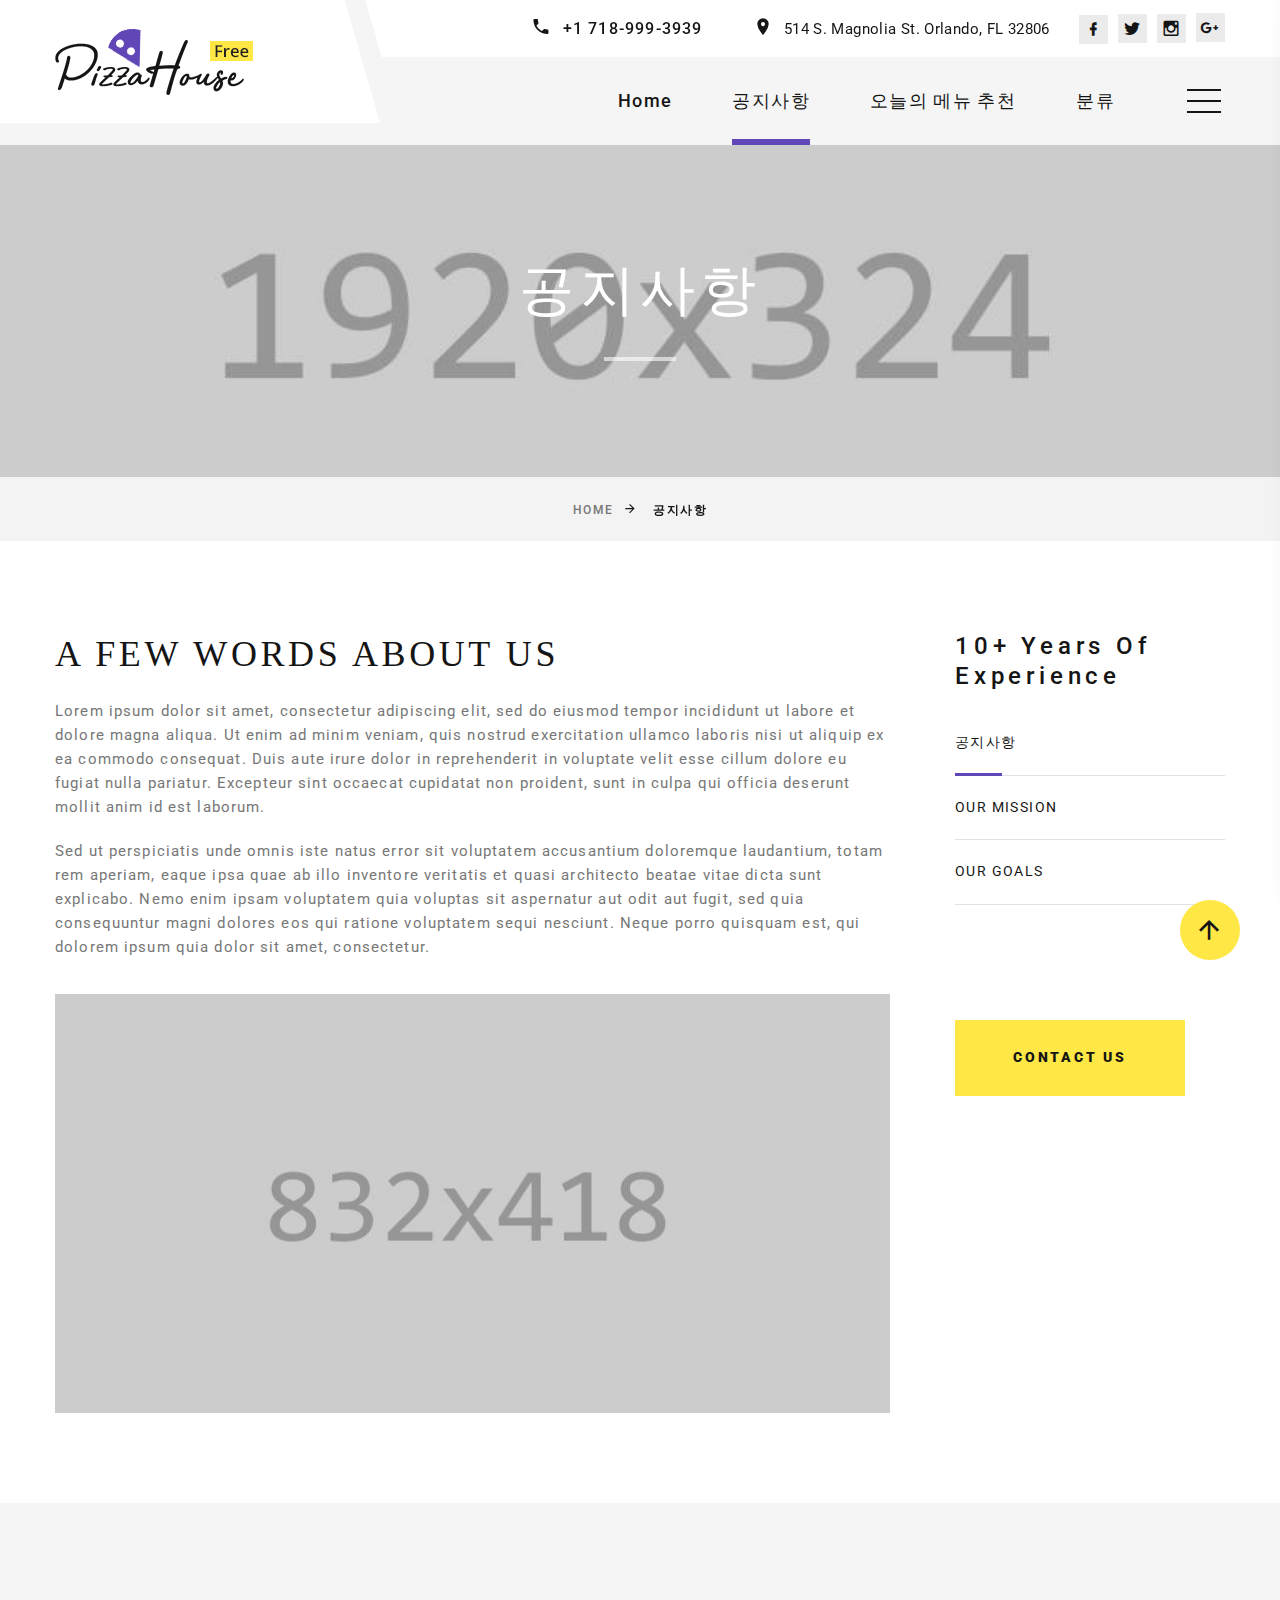
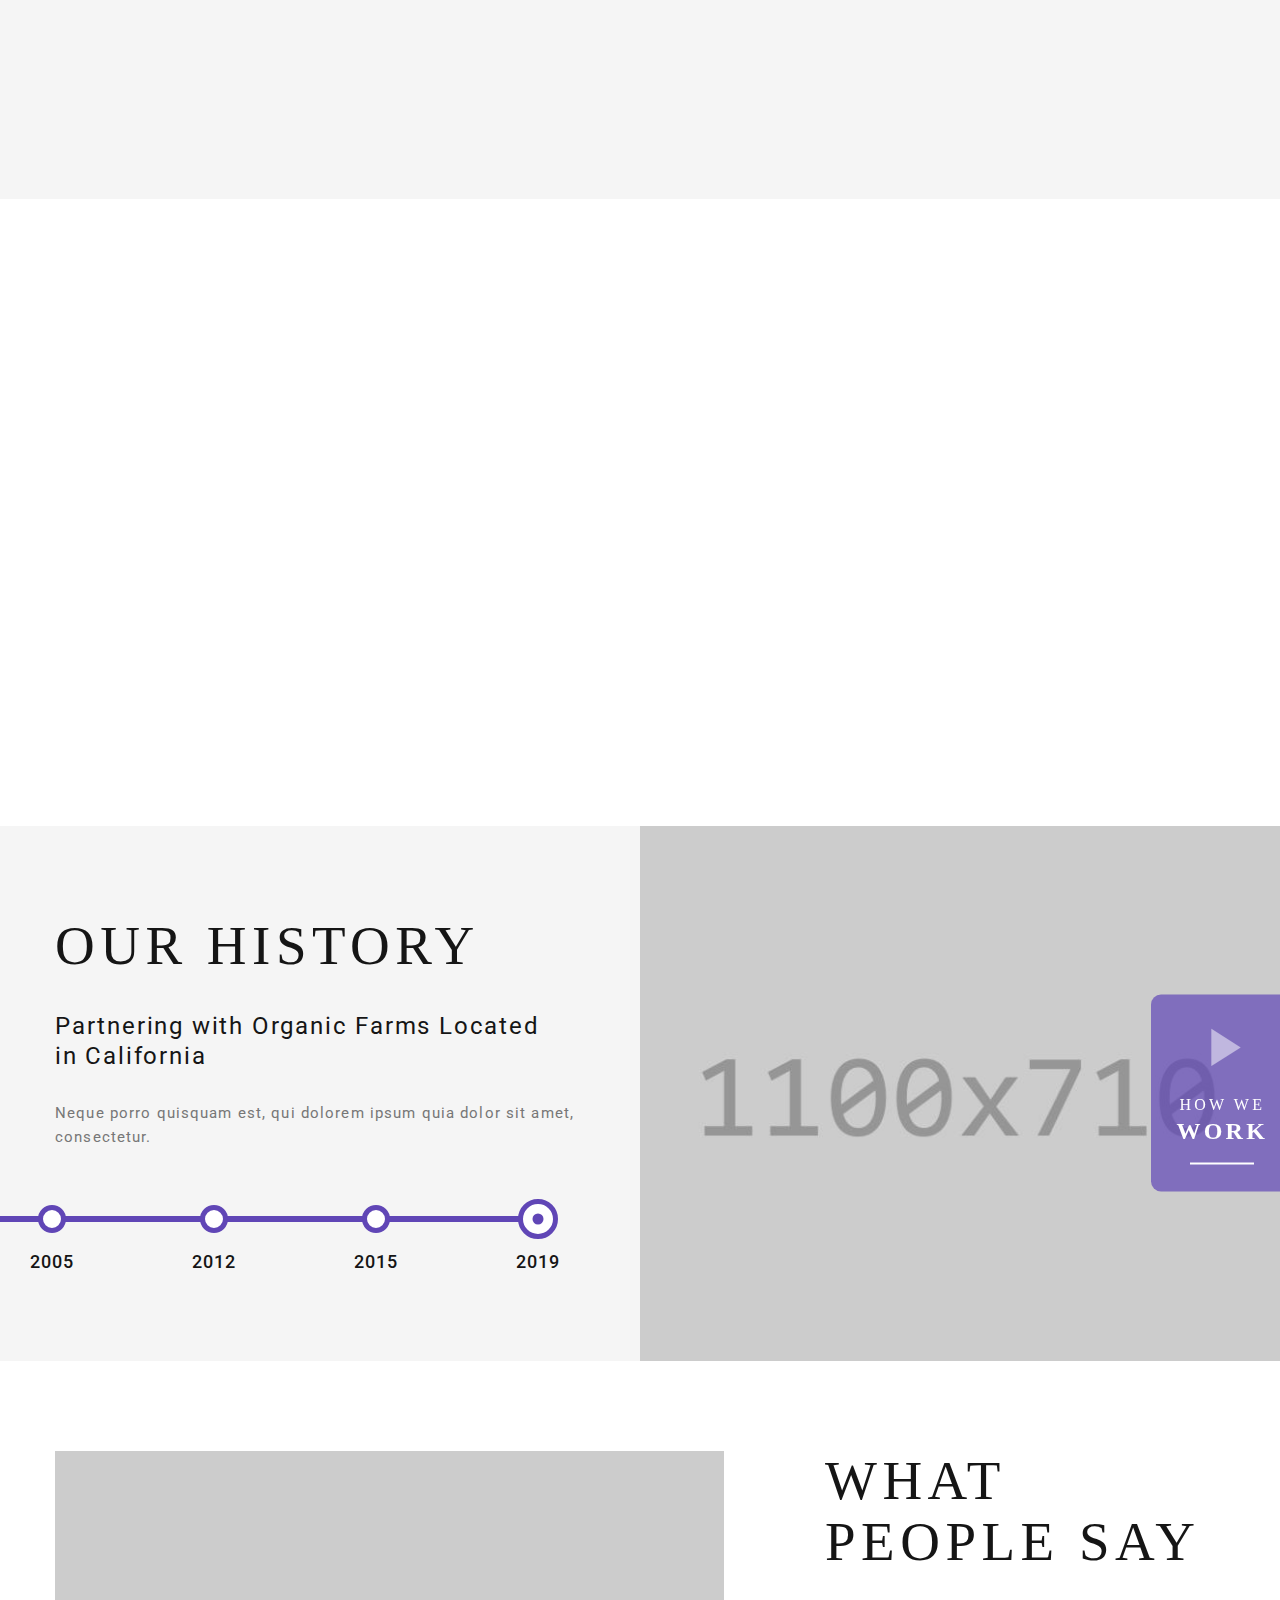
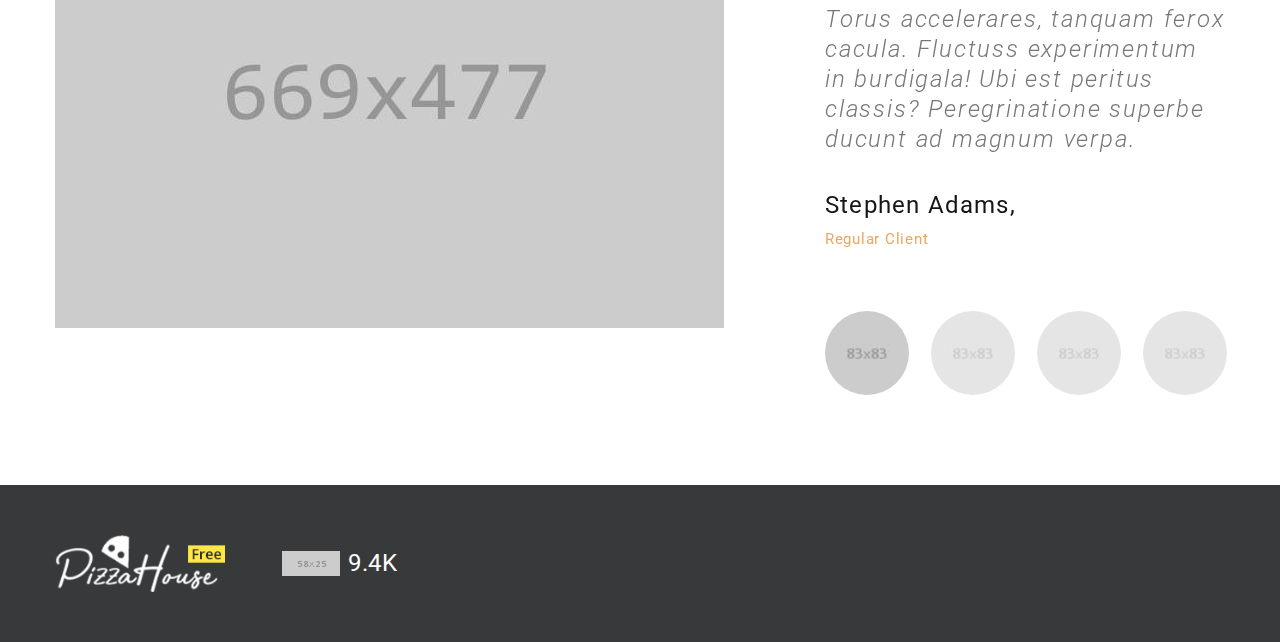
==== commit 4e1dbe06: "공지사항 타이틀입력" ====
--- a/maven/src/main/webapp/about-us.html
+++ b/maven/src/main/webapp/about-us.html
@@ -1,7 +1,7 @@
 <!DOCTYPE html>
 <html class="wide wow-animation" lang="en">
   <head>
-    <title>About us</title>
+    <title>공지사항</title>
     <meta name="format-detection" content="telephone=no">
     <meta name="viewport" content="width=device-width, height=device-height, initial-scale=1.0, maximum-scale=1.0, user-scalable=0">
     <meta http-equiv="X-UA-Compatible" content="IE=edge">
@@ -52,7 +52,6 @@
       </div>
     </div>
     <div class="page">
-      <!-- Top Banner--><a class="section section-banner text-center d-none d-xl-block" href="https://www.templatemonster.com/intense-multipurpose-html-template.html" style="background-image: url(images/banner/background-04-1920x60.jpg); background-image: -webkit-image-set( url(images/banner/background-04-1920x60.jpg) 1x, url(images/banner/background-04-3840x120.jpg) 2x )"><img src="images/banner/foreground-04-1600x60.png" srcset="images/banner/foreground-04-1600x60.png 1x, images/banner/foreground-04-3200x120.png 2x" alt="" width="1600" height="310"></a>
       <!-- Page Header-->
       <header class="section page-header">
         <!-- RD Navbar-->
@@ -95,11 +94,11 @@
                     <ul class="rd-navbar-nav">
                       <li class="rd-nav-item"><a class="rd-nav-link" href="index.html">Home</a>
                       </li>
-                      <li class="rd-nav-item active"><a class="rd-nav-link" href="about-us.html">About us</a>
+                      <li class="rd-nav-item active"><a class="rd-nav-link" href="about-us.html">공지사항</a>
                       </li>
-                      <li class="rd-nav-item"><a class="rd-nav-link" href="typography.html">Typography</a>
+                      <li class="rd-nav-item"><a class="rd-nav-link" href="typography.html">오늘의 메뉴 추천</a>
                       </li>
-                      <li class="rd-nav-item"><a class="rd-nav-link" href="contacts.html">Contacts</a>
+                      <li class="rd-nav-item"><a class="rd-nav-link" href="contacts.html">분류</a>
                       </li>
                     </ul>
                   </div>
@@ -174,7 +173,7 @@
       <section class="bg-gray-7">
         <div class="breadcrumbs-custom box-transform-wrap context-dark">
           <div class="container">
-            <h3 class="breadcrumbs-custom-title">About us</h3>
+            <h3 class="breadcrumbs-custom-title">공지사항</h3>
             <div class="breadcrumbs-custom-decor"></div>
           </div>
           <div class="box-transform" style="background-image: url(images/bg-1.jpg);"></div>
@@ -182,7 +181,7 @@
         <div class="container">
           <ul class="breadcrumbs-custom-path">
             <li><a href="index.html">Home</a></li>
-            <li class="active">About us</li>
+            <li class="active">공지사항</li>
           </ul>
         </div>
       </section>
@@ -192,7 +191,7 @@
             <div class="col-lg-4 col-xl-3">
               <h5 class="text-spacing-200 text-capitalize">10+ years of experience</h5>
               <ul class="nav list-category list-category-down-md-inline-block">
-                <li class="list-category-item wow fadeInRight" role="presentation" data-wow-delay="0s"><a class="active" href="#tabs-4-1" data-toggle="tab">About us</a></li>
+                <li class="list-category-item wow fadeInRight" role="presentation" data-wow-delay="0s"><a class="active" href="#tabs-4-1" data-toggle="tab">공지사항</a></li>
                 <li class="list-category-item wow fadeInRight" role="presentation" data-wow-delay=".1s"><a href="#tabs-4-2" data-toggle="tab">Our Mission</a></li>
                 <li class="list-category-item wow fadeInRight" role="presentation" data-wow-delay=".2s"><a href="#tabs-4-3" data-toggle="tab">Our Goals</a></li>
                 <li class="list-category-item wow fadeInRight" role="presentation" data-wow-delay=".3s"><a href="#tabs-4-4" data-toggle="tab">Our Values</a></li>
@@ -455,51 +454,8 @@
         </div>
       </section>
 
-      <!-- Bottom Banner--><a class="section section-banner" href="https://www.templatemonster.com/intense-multipurpose-html-template.html" style="background-image: url(images/banner/background-03-1920x310.jpg); background-image: -webkit-image-set( url(images/banner/background-03-1920x310.jpg) 1x, url(images/banner/background-03-3840x620.jpg) 2x )"><img src="images/banner/foreground-03-1600x310.png" srcset="images/banner/foreground-03-1600x310.png 1x, images/banner/foreground-03-3200x620.png 2x" alt="" width="1600" height="310"></a>
       <!-- Page Footer-->
       <footer class="section footer-modern context-dark footer-modern-2">
-        <div class="footer-modern-line">
-          <div class="container">
-            <div class="row row-50">
-              <div class="col-md-6 col-lg-4">
-                <h5 class="footer-modern-title oh-desktop"><span class="d-inline-block wow slideInLeft">What We Offer</span></h5>
-                <ul class="footer-modern-list d-inline-block d-sm-block wow fadeInUp">
-                  <li><a href="#">Pizzas</a></li>
-                  <li><a href="#">Burgers</a></li>
-                  <li><a href="#">Salads</a></li>
-                  <li><a href="#">Drinks</a></li>
-                  <li><a href="#">Seafood</a></li>
-                  <li><a href="#">Drinks</a></li>
-                </ul>
-              </div>
-              <div class="col-md-6 col-lg-4 col-xl-3">
-                <h5 class="footer-modern-title oh-desktop"><span class="d-inline-block wow slideInLeft">Information</span></h5>
-                <ul class="footer-modern-list d-inline-block d-sm-block wow fadeInUp">
-                  <li><a href="about-us.html">About us</a></li>
-                  <li><a href="#">Latest News</a></li>
-                  <li><a href="#">Our Menu</a></li>
-                  <li><a href="#">FAQ</a></li>
-                  <li><a href="#">Shop</a></li>
-                  <li><a href="contacts.html">Contact Us</a></li>
-                </ul>
-              </div>
-              <div class="col-lg-4 col-xl-5">
-                <h5 class="footer-modern-title oh-desktop"><span class="d-inline-block wow slideInLeft">Newsletter</span></h5>
-                <p class="wow fadeInRight">Sign up today for the latest news and updates.</p>
-                <!-- RD Mailform-->
-                <form class="rd-form rd-mailform rd-form-inline rd-form-inline-sm oh-desktop" data-form-output="form-output-global" data-form-type="subscribe" method="post" action="bat/rd-mailform.php">
-                  <div class="form-wrap wow slideInUp">
-                    <input class="form-input" id="subscribe-form-2-email" type="email" name="email" data-constraints="@Email @Required"/>
-                    <label class="form-label" for="subscribe-form-2-email">Enter your E-mail</label>
-                  </div>
-                  <div class="form-button form-button-2 wow slideInRight">
-                    <button class="button button-sm button-icon-3 button-primary button-winona" type="submit"><span class="d-none d-xl-inline-block">Subscribe</span><span class="icon mdi mdi-telegram d-xl-none"></span></button>
-                  </div>
-                </form>
-              </div>
-            </div>
-          </div>
-        </div>
         <div class="footer-modern-line-2">
           <div class="container">
             <div class="row row-30 align-items-center">
@@ -534,17 +490,6 @@
                     </ul>
                   </div>
                 </div>
-              </div>
-            </div>
-          </div>
-        </div>
-        <div class="footer-modern-line-3">
-          <div class="container">
-            <div class="row row-10 justify-content-between">
-              <div class="col-md-6"><span>514 S. Magnolia St. Orlando, FL 32806</span></div>
-              <div class="col-md-auto">
-                <!-- Rights-->
-                <p class="rights"><span>&copy;&nbsp;</span><span class="copyright-year"></span><span></span><span>.&nbsp;</span><span>All Rights Reserved.</span><span> Design&nbsp;by&nbsp;<a href="https://www.templatemonster.com">TemplateMonster</a></span></p>
               </div>
             </div>
           </div>
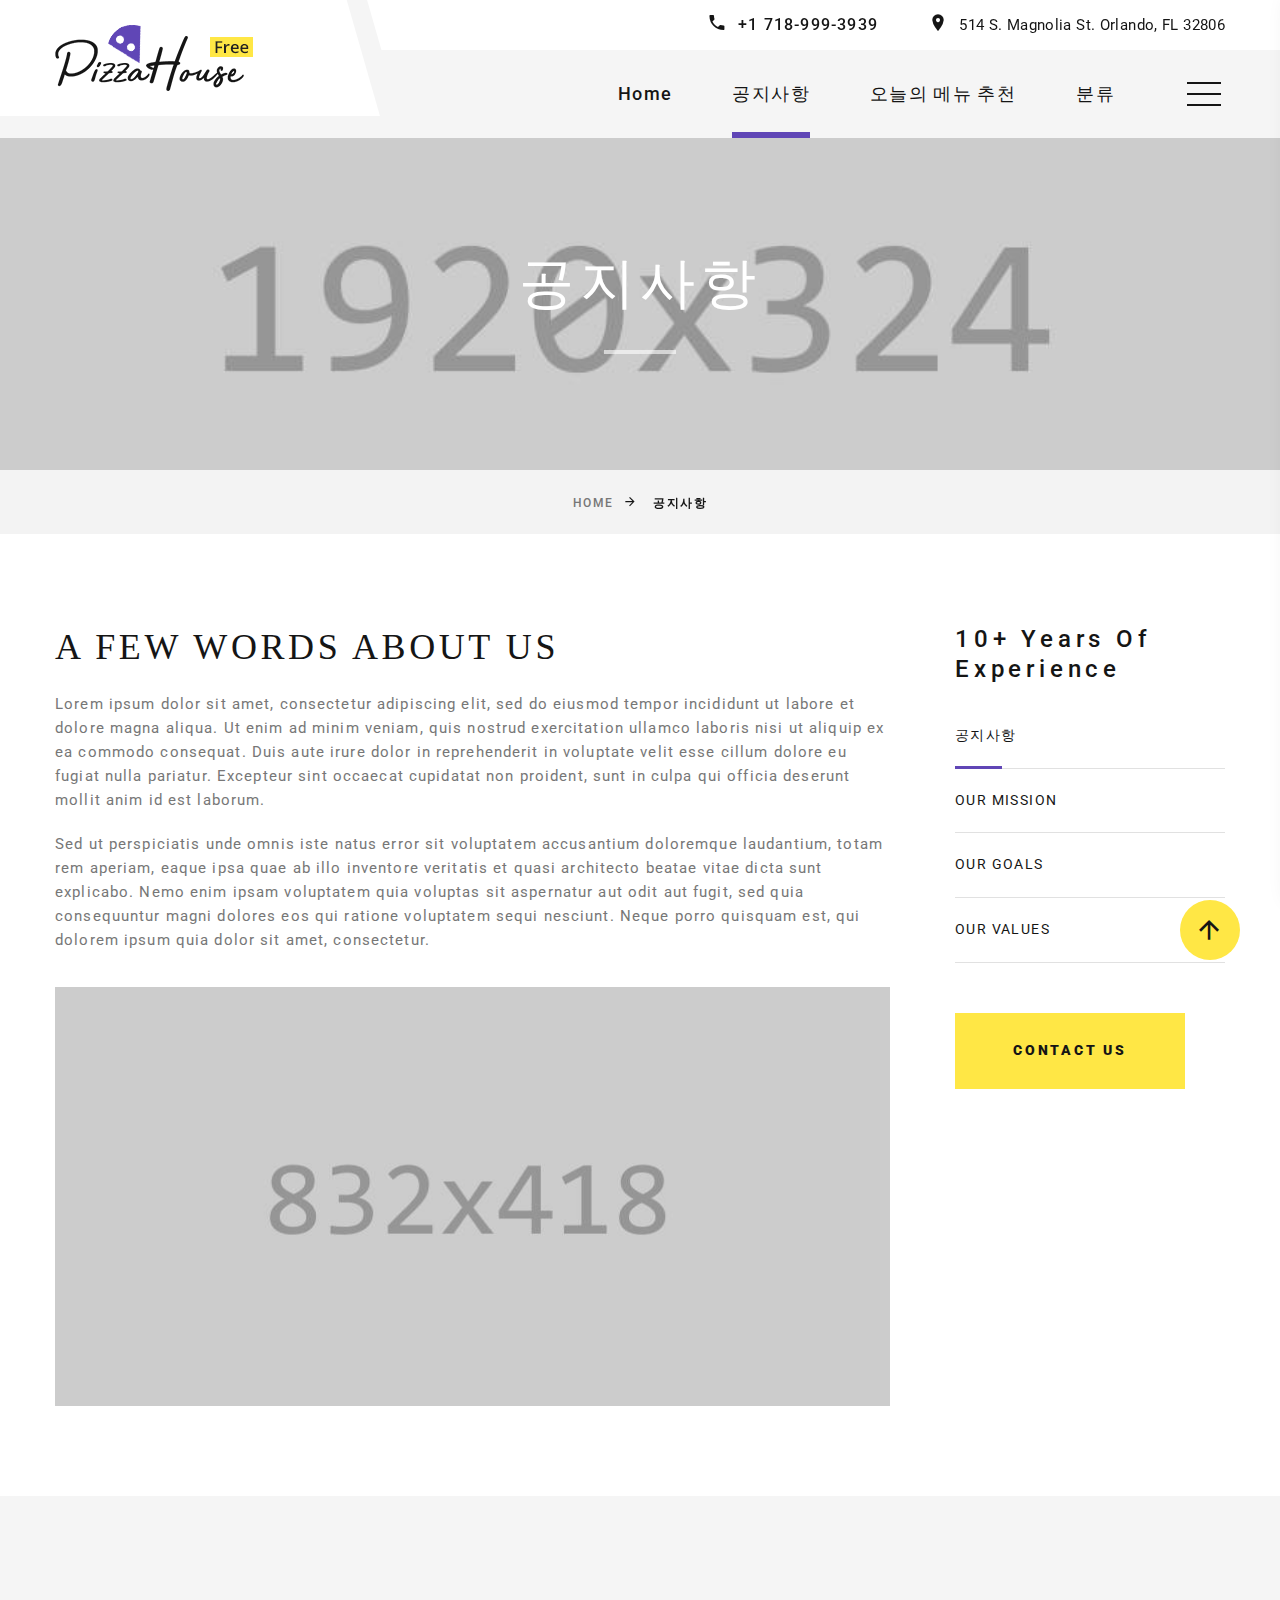
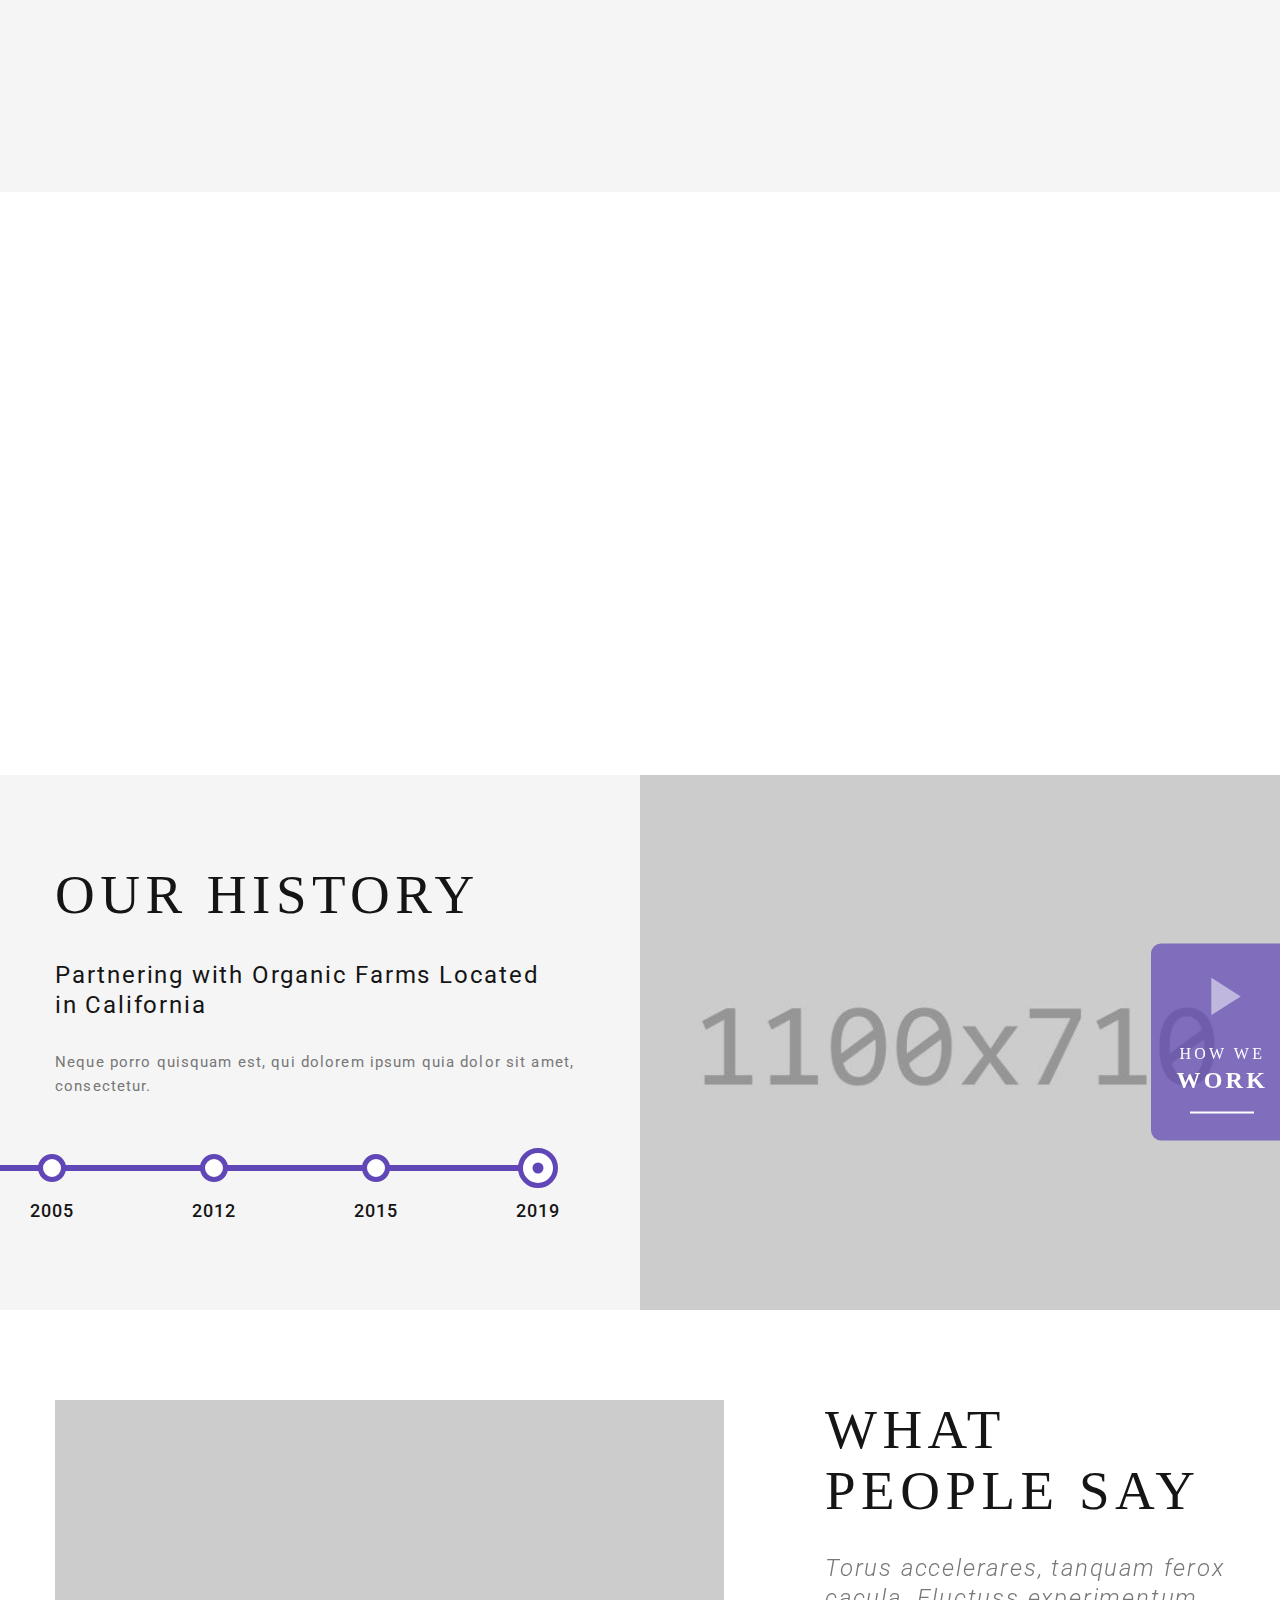
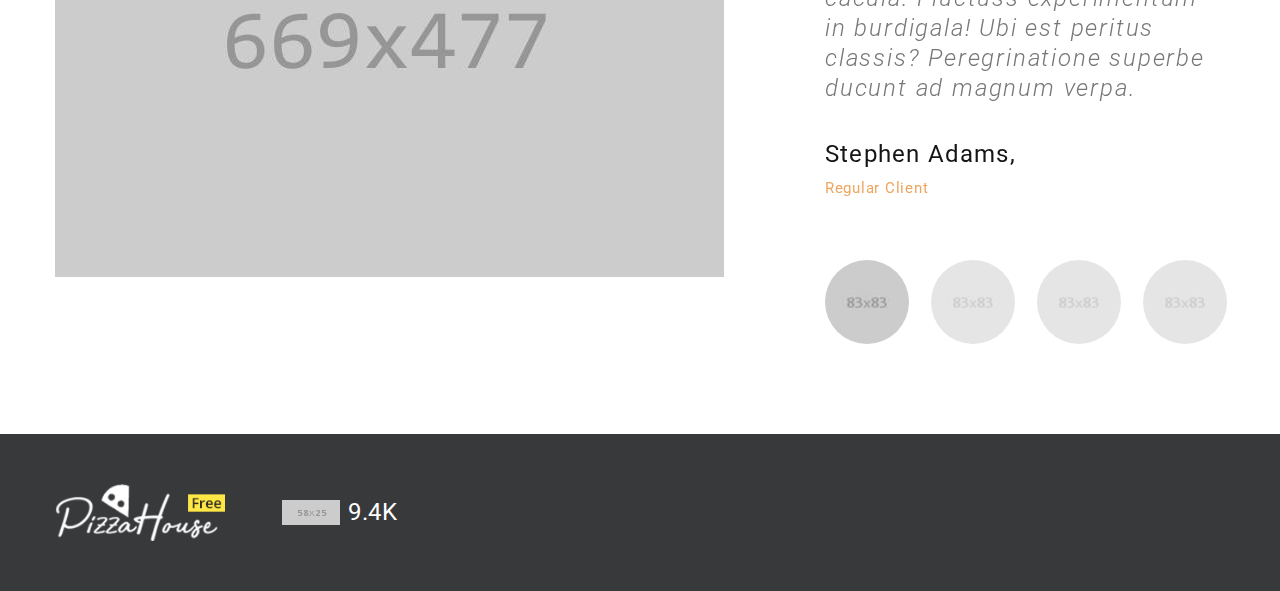
==== commit ae43d271: "sns 코드 삭제 재업로드" ====
--- a/maven/src/main/webapp/about-us.html
+++ b/maven/src/main/webapp/about-us.html
@@ -82,12 +82,7 @@
                         </div>
                       </li>
                     </ul>
-                    <ul class="list-share-2">
-                      <li><a class="icon mdi mdi-facebook" href="#"></a></li>
-                      <li><a class="icon mdi mdi-twitter" href="#"></a></li>
-                      <li><a class="icon mdi mdi-instagram" href="#"></a></li>
-                      <li><a class="icon mdi mdi-google-plus" href="#"></a></li>
-                    </ul>
+                    
                   </div>
                   <div class="rd-navbar-main">
                     <!-- RD Navbar Nav-->
@@ -284,12 +279,7 @@
                 <div class="team-modern-caption">
                   <h6 class="team-modern-name"><a href="#">Richard Peterson</a></h6>
                   <div class="team-modern-status">Head Chef</div>
-                  <ul class="list-inline team-modern-social-list">
-                    <li><a class="icon mdi mdi-facebook" href="#"></a></li>
-                    <li><a class="icon mdi mdi-twitter" href="#"></a></li>
-                    <li><a class="icon mdi mdi-instagram" href="#"></a></li>
-                    <li><a class="icon mdi mdi-google-plus" href="#"></a></li>
-                  </ul>
+                  
                 </div>
               </article>
             </div>
@@ -299,12 +289,7 @@
                 <div class="team-modern-caption">
                   <h6 class="team-modern-name"><a href="#">Amelia Lee</a></h6>
                   <div class="team-modern-status">Manager</div>
-                  <ul class="list-inline team-modern-social-list">
-                    <li><a class="icon mdi mdi-facebook" href="#"></a></li>
-                    <li><a class="icon mdi mdi-twitter" href="#"></a></li>
-                    <li><a class="icon mdi mdi-instagram" href="#"></a></li>
-                    <li><a class="icon mdi mdi-google-plus" href="#"></a></li>
-                  </ul>
+                  
                 </div>
               </article>
             </div>
@@ -314,12 +299,7 @@
                 <div class="team-modern-caption">
                   <h6 class="team-modern-name"><a href="#">Sam Peterson</a></h6>
                   <div class="team-modern-status">Head Baker</div>
-                  <ul class="list-inline team-modern-social-list">
-                    <li><a class="icon mdi mdi-facebook" href="#"></a></li>
-                    <li><a class="icon mdi mdi-twitter" href="#"></a></li>
-                    <li><a class="icon mdi mdi-instagram" href="#"></a></li>
-                    <li><a class="icon mdi mdi-google-plus" href="#"></a></li>
-                  </ul>
+                  
                 </div>
               </article>
             </div>
@@ -329,12 +309,7 @@
                 <div class="team-modern-caption">
                   <h6 class="team-modern-name"><a href="#">Jane Smith</a></h6>
                   <div class="team-modern-status">Pizza Chef</div>
-                  <ul class="list-inline team-modern-social-list">
-                    <li><a class="icon mdi mdi-facebook" href="#"></a></li>
-                    <li><a class="icon mdi mdi-twitter" href="#"></a></li>
-                    <li><a class="icon mdi mdi-instagram" href="#"></a></li>
-                    <li><a class="icon mdi mdi-google-plus" href="#"></a></li>
-                  </ul>
+                  
                 </div>
               </article>
             </div>
@@ -481,14 +456,7 @@
                       <div class="unit-body"><a class="mail" href="mailto:#">info@demolink.org</a></div>
                     </div>
                   </div>
-                  <div class="wow slideInRight">
-                    <ul class="list-inline footer-social-list footer-social-list-2 footer-social-list-3">
-                      <li><a class="icon mdi mdi-facebook" href="#"></a></li>
-                      <li><a class="icon mdi mdi-twitter" href="#"></a></li>
-                      <li><a class="icon mdi mdi-instagram" href="#"></a></li>
-                      <li><a class="icon mdi mdi-google-plus" href="#"></a></li>
-                    </ul>
-                  </div>
+                  
                 </div>
               </div>
             </div>
